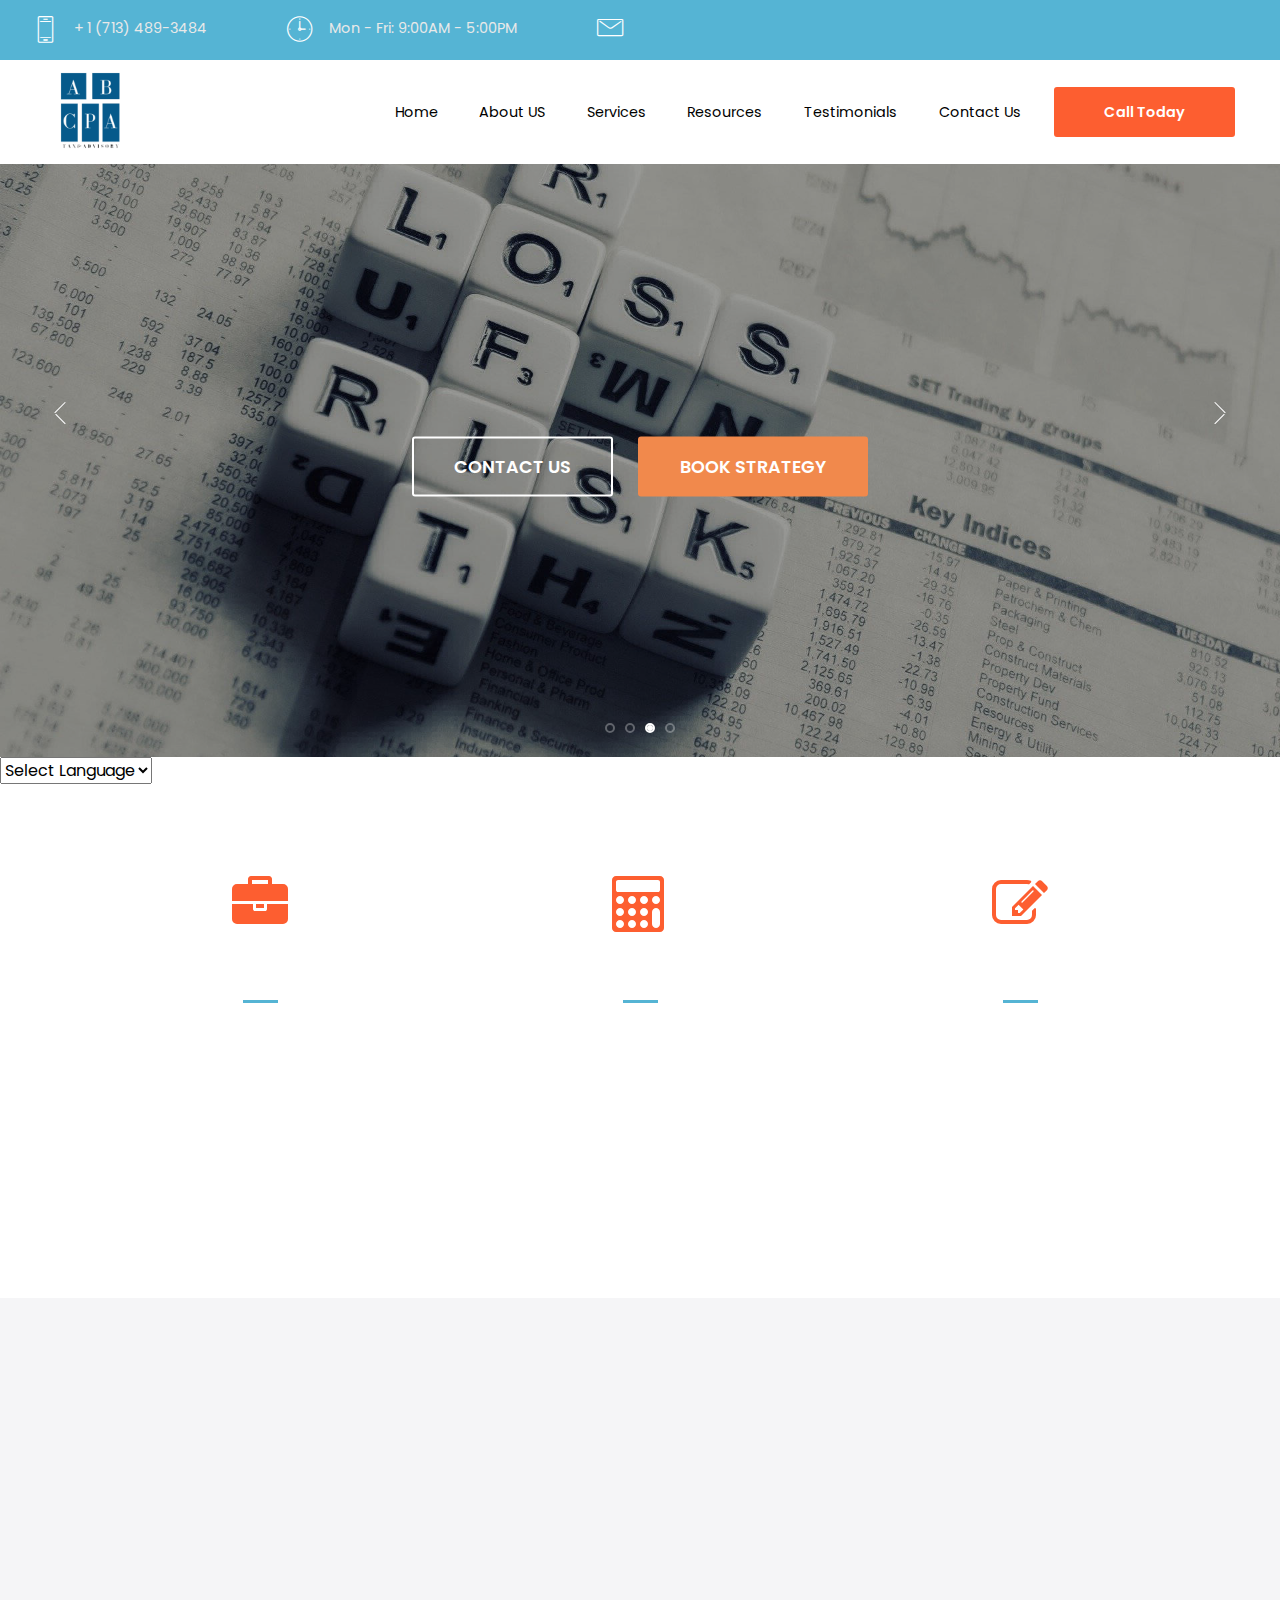
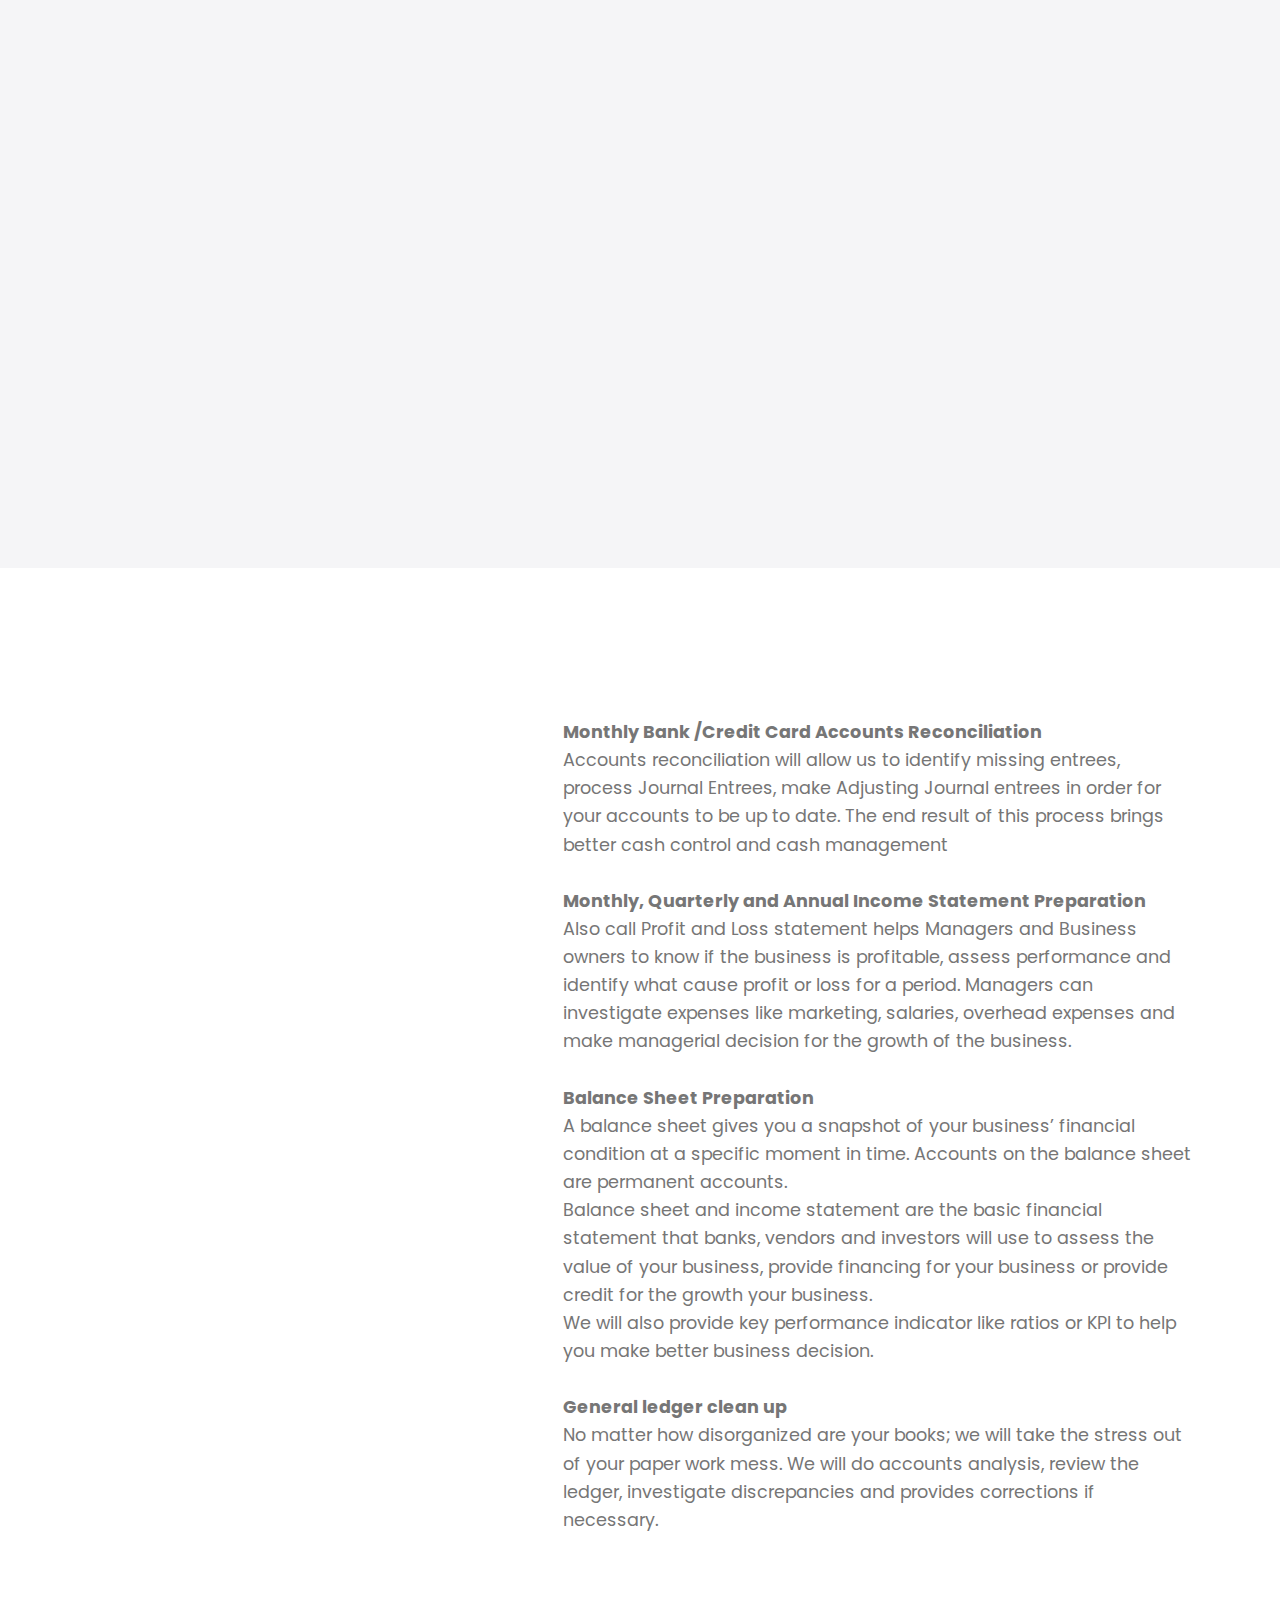
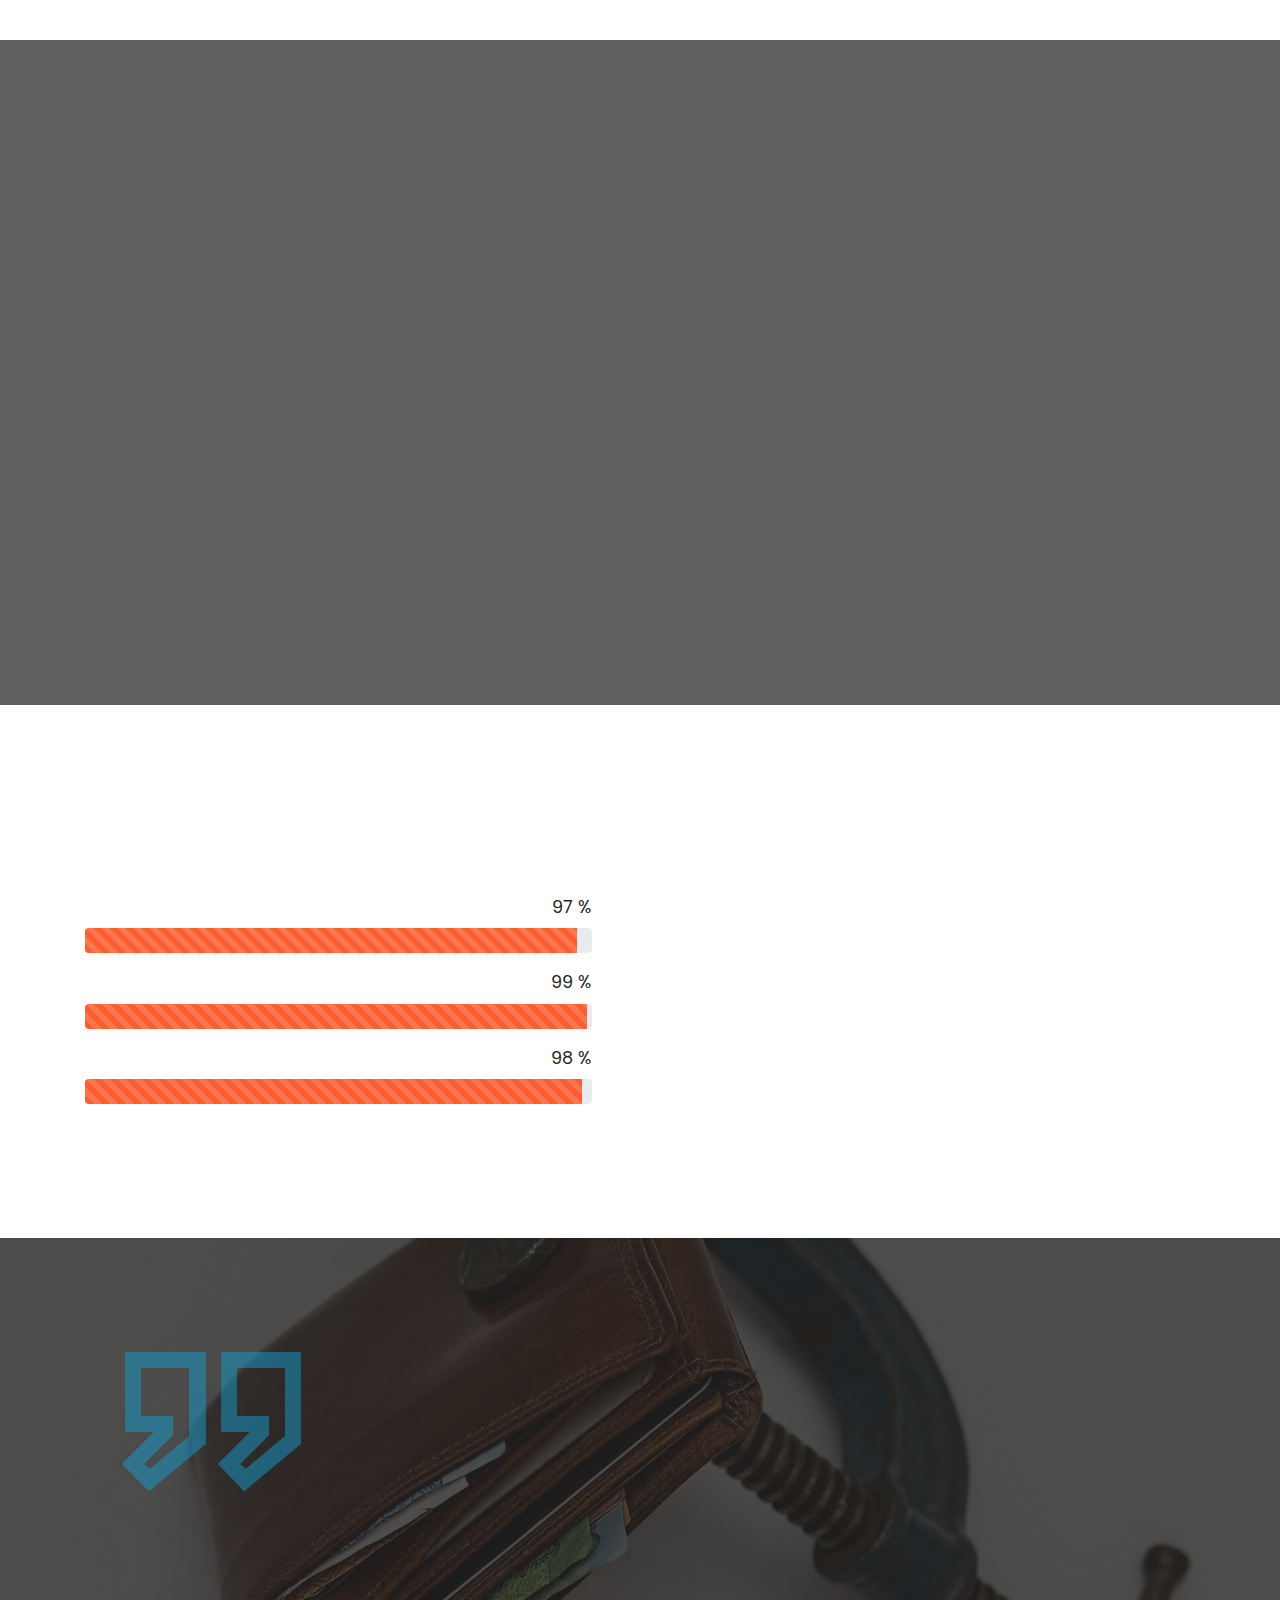
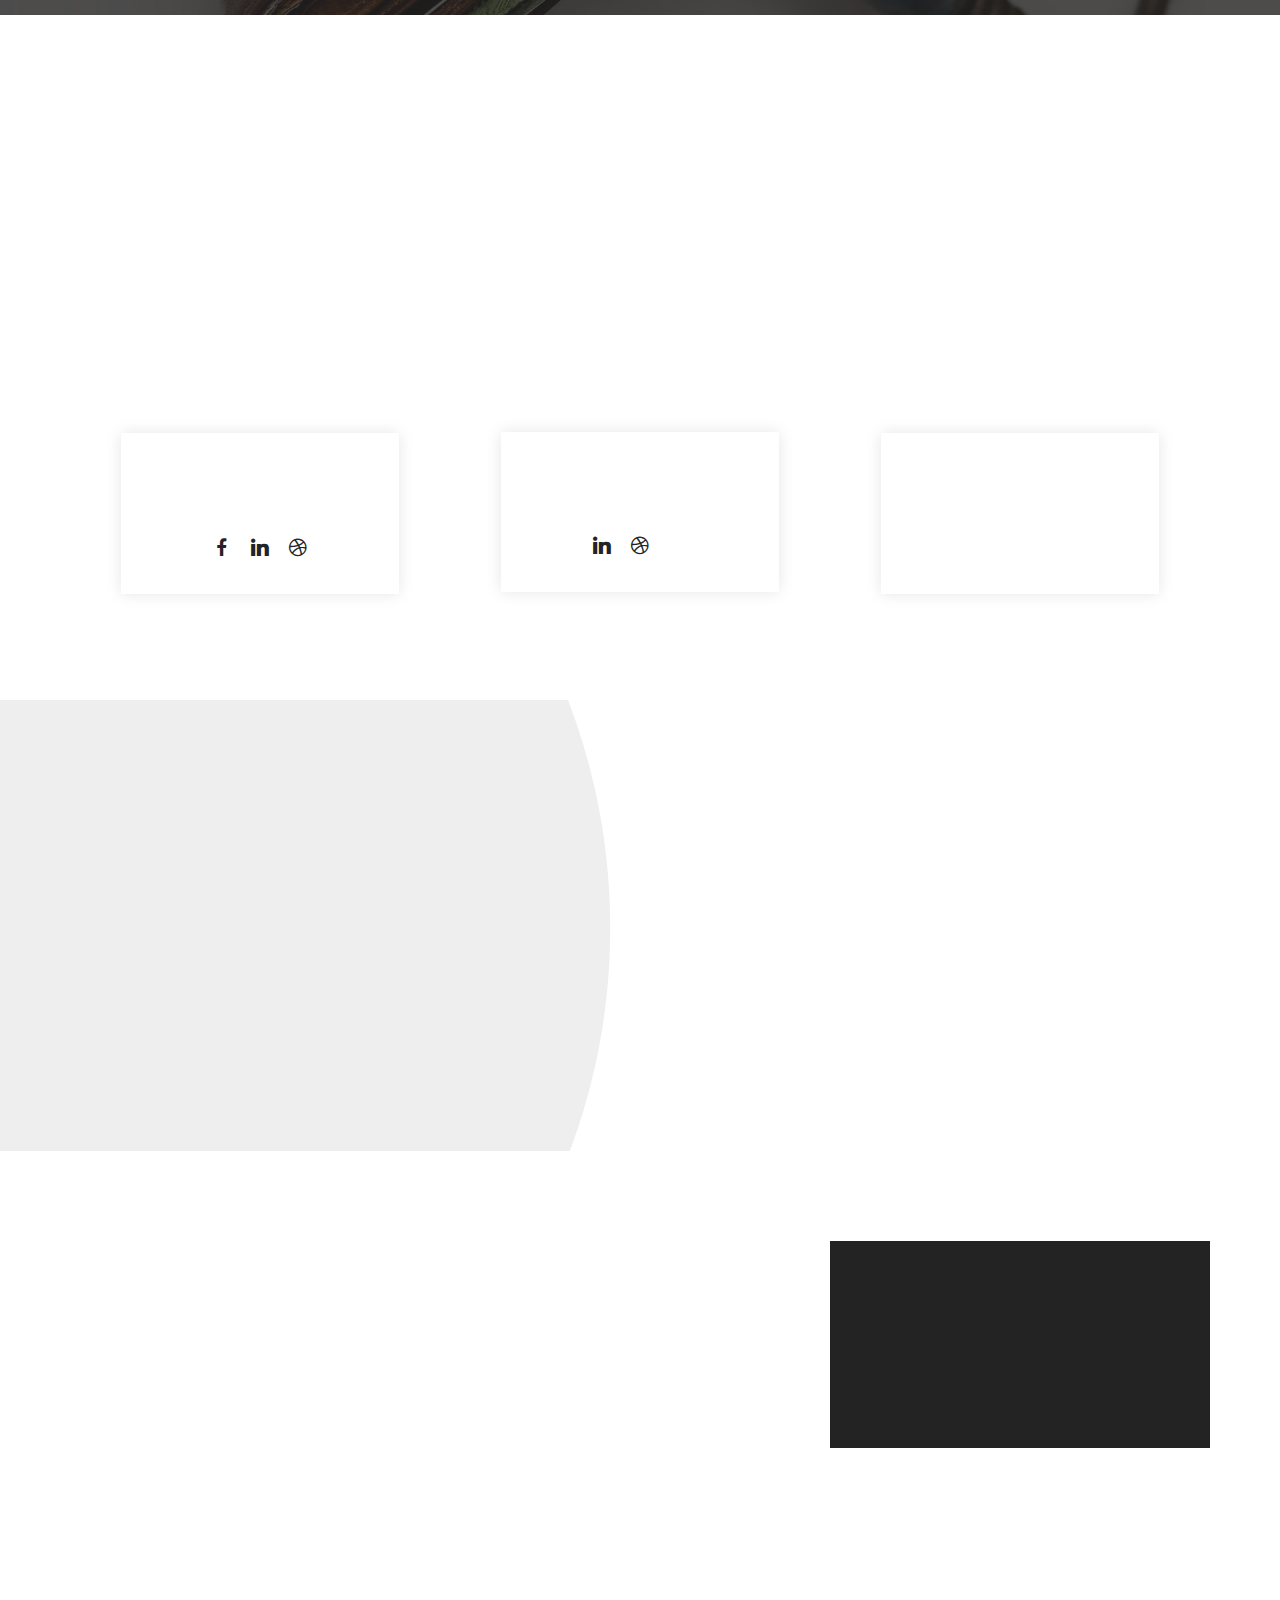
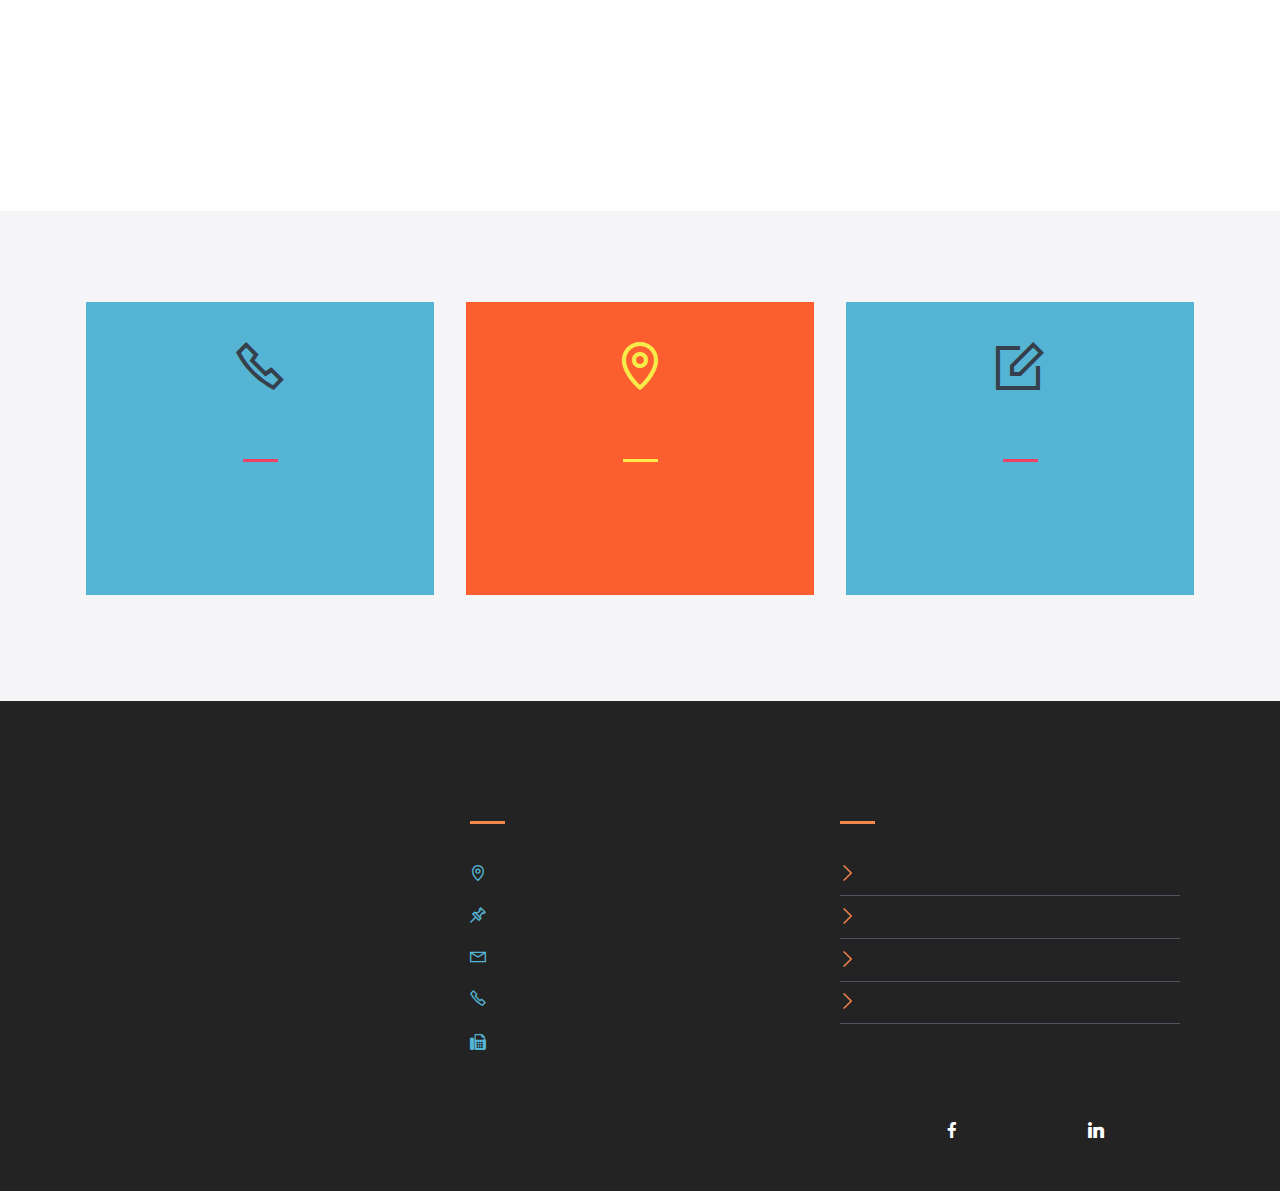
==== index.html @ 66d651f8 "create github pages" ====
<!DOCTYPE html>
<html  >
<head>
  <!-- Site made with Mobirise Website Builder v5.1.4, https://mobirise.com -->
  <meta charset="UTF-8">
  <meta http-equiv="X-UA-Compatible" content="IE=edge">
  <meta name="generator" content="Mobirise v5.1.4, mobirise.com">
  <meta name="viewport" content="width=device-width, initial-scale=1, minimum-scale=1">
  <link rel="shortcut icon" href="assets/images/logo-cpa-11-128x70.png" type="image/x-icon">
  <meta name="description" content="">
  
  
  <title>ABCPA | CPA FIRM</title>
  <link rel="stylesheet" href="assets/web/assets/mobirise-icons2/mobirise2.css">
  <link rel="stylesheet" href="assets/web/assets/mobirise-icons/mobirise-icons.css">
  <link rel="stylesheet" href="assets/font-awesome/css/font-awesome.css">
  <link rel="stylesheet" href="assets/tether/tether.min.css">
  <link rel="stylesheet" href="assets/bootstrap/css/bootstrap.min.css">
  <link rel="stylesheet" href="assets/bootstrap/css/bootstrap-grid.min.css">
  <link rel="stylesheet" href="assets/bootstrap/css/bootstrap-reboot.min.css">
  <link rel="stylesheet" href="assets/dropdown/css/style.css">
  <link rel="stylesheet" href="assets/animatecss/animate.min.css">
  <link rel="stylesheet" href="assets/socicon/css/styles.css">
  <link rel="stylesheet" href="assets/theme/css/style.css">
  <link rel="preload" as="style" href="assets/mobirise/css/mbr-additional.css"><link rel="stylesheet" href="assets/mobirise/css/mbr-additional.css" type="text/css">
  
  
  
  

</head>
<body>
  
  <section class="extMenu5 menu cid-rNikb4DJma" once="menu" id="extMenu2-0">

    

    <nav class="navbar navbar-dropdown align-items-center navbar-fixed-top navbar-toggleable-sm">
        <div class="menu-content-top">



            <div class="menu-content-right">
                <div class="info-widget">
                    <span class="widget-icon mbr-iconfont mbri-mobile2" style="color: rgb(255, 255, 255); fill: rgb(255, 255, 255);"></span>
                    <div class="widget-content display-4">
                        <p class="widget-title mbr-fonts-style display-4">+ 1 (713) 489-3484 </p>
                    </div>
                </div>
                <div class="info-widget">
                    <span class="widget-icon mbr-iconfont mbri-clock" style="color: rgb(255, 255, 255); fill: rgb(255, 255, 255);"></span>
                    <div class="widget-content display-4">
                        <p class="widget-title mbr-fonts-style display-4">Mon - Fri: 9:00AM - 5:00PM</p>
                    </div>
                </div>
                <div class="info-widget">
                    <a href="contactus.html"><span class="widget-icon mbr-iconfont mbri-letter" style="color: rgb(255, 255, 255); fill: rgb(255, 255, 255);"></span></a>
                    <div class="widget-content mbr-fonts-style">
                        <p class="widget-title display-4"></p>
                    </div>
                </div>

                











            </div>
        </div>
        <div class="menu-bottom">


            <div class="menu-logo">
                <div class="navbar-brand">
                    <span class="navbar-logo">
                        <a href="index.html">
                            <img src="assets/images/awe-103x128.png" alt="Mobirise" title="" style="height: 5.5rem;">
                        </a>
                    </span>
                    
                </div>
            </div>



            <div class="collapse navbar-collapse" id="navbarSupportedContent">
                <ul class="navbar-nav nav-dropdown js-float-line" data-app-modern-menu="true"><li class="nav-item">
                        <a class="nav-link link mbr-black text-black display-4" href="index.html">
                            Home</a>
                    </li><li class="nav-item"><a class="nav-link link mbr-black text-black display-4" href="aboutus.html">About US</a></li>
                    <li class="nav-item">
                        <a class="nav-link link mbr-black text-black display-4" href="index.html#extTabs5-f" aria-expanded="false">Services</a>
                        
                    </li>

                    <li class="nav-item">
                        <a class="nav-link link mbr-black text-black display-4" href="index.html#extProgressBars9-1b" aria-expanded="false">Resources</a>
                        
                    </li>

                    <li class="nav-item">
                        <a class="nav-link link mbr-black text-black display-4" href="index.html#extTestimonials15-7">
                            Testimonials</a>
                    </li>
                    <li class="nav-item">
                        <a class="nav-link link mbr-black text-black display-4" href="contactus.html">
                            Contact Us</a>
                    </li></ul>

                <div class="navbar-buttons mbr-section-btn"><a class="btn btn-md btn-primary display-4" href="tel:+ 1  (713) 489-3484"> Call Today</a></div>

            </div>
            <button class="navbar-toggler " type="button" data-toggle="collapse" data-target="#navbarSupportedContent" aria-controls="navbarSupportedContent" aria-expanded="false" aria-label="Toggle navigation">
                <div class="hamburger">
                    <span></span>
                    <span></span>
                    <span></span>
                    <span></span>
                </div>
            </button>







        </div>
    </nav>
</section>

<section class="header7 carousel slide cid-sc1gUfGyzl" data-interval="false" id="header7-45">

    

    <div><div class="mbr-slider slide carousel" data-keyboard="false" data-ride="carousel" data-interval="6000" data-pause="true"><ol class="carousel-indicators"><li data-app-prevent-settings="" data-target="#header7-45" data-slide-to="0"></li><li data-app-prevent-settings="" data-target="#header7-45" data-slide-to="1"></li><li data-app-prevent-settings="" data-target="#header7-45" class=" active" data-slide-to="2"></li><li data-app-prevent-settings="" data-target="#header7-45" data-slide-to="3"></li></ol><div class="carousel-inner" role="listbox"><div class="carousel-item slider-fullscreen-image" data-bg-video-slide="false" style="background-image: url(assets/images/mbr-9-1920x1280.jpg);"><div class="container container-slide"><div class="image_wrapper"><div class="mbr-overlay"></div><img src="assets/images/mbr-9-1920x1280.jpg" alt="" title=""><div class="carousel-caption justify-content-center"><div class="col-10 align-center"><h2 class="mbr-fonts-style display-1"><br><br>TRUSTED &amp; RELIABLE</h2><p class="lead mbr-text mbr-fonts-style display-5">WELCOME TO AB CPA Tax &amp; Advisory<br><br>Please feel free to contact us to Speak with a CPA Today!<br></p><div class="mbr-section-btn" buttons="0"><a class="btn display-4 btn-white-outline" href="contactus.html">CONTACT US</a> <a class="btn display-4 btn-success" href="https://pcopartners.as.me/Free-Consultation">BOOK STRATEGY</a> </div></div></div></div></div></div><div class="carousel-item slider-fullscreen-image" data-bg-video-slide="false" style="background-image: url(assets/images/mbr-17-1920x1280.jpeg);"><div class="container container-slide"><div class="image_wrapper"><div class="mbr-overlay" style="opacity: 0.4;"></div><img src="assets/images/mbr-17-1920x1280.jpeg" alt="" title=""><div class="carousel-caption justify-content-center"><div class="col-10 align-center"><p class="lead mbr-text mbr-fonts-style display-5">For small business owners, The CPA is more than an accountant.<br>he is their most trusted financial advisor.</p><div class="mbr-section-btn" buttons="0"><a class="btn display-7 btn-white-outline" href="contactus.html">CONTACT US</a> <a class="btn display-7 btn-success" href="https://pcopartners.as.me/Free-Consultation">BOOK STRATEGY</a> </div></div></div></div></div></div><div class="carousel-item slider-fullscreen-image active" data-bg-video-slide="false" style="background-image: url(assets/images/mbr-2-1920x1280.jpg);"><div class="container container-slide"><div class="image_wrapper"><div class="mbr-overlay" style="opacity: 0.4;"></div><img src="assets/images/mbr-2-1920x1280.jpg" alt="" title=""><div class="carousel-caption justify-content-center"><div class="col-10 align-center"><div class="mbr-section-btn" buttons="0"><a class="btn display-7 btn-white-outline" href="contactus.html">CONTACT US</a> <a class="btn display-7 btn-success" href="https://pcopartners.as.me/Free-Consultation">BOOK STRATEGY</a></div></div></div></div></div></div><div class="carousel-item slider-fullscreen-image" data-bg-video-slide="false" style="background-image: url(assets/images/mbr-1920x1285.jpeg);"><div class="container container-slide"><div class="image_wrapper"><div class="mbr-overlay"></div><img src="assets/images/mbr-1920x1285.jpeg" alt="" title=""><div class="carousel-caption justify-content-center"><div class="col-10 align-center"><p class="lead mbr-text mbr-fonts-style display-1"><strong>GET YOUR FREE CONSULTATION</strong></p><div class="mbr-section-btn" buttons="0"> <a class="btn display-7 btn-white-outline" href="contactus.html">CONTACT US</a> <a class="btn display-7 btn-success" href="https://pcopartners.as.me/Free-Consultation">BOOK STRATEGY</a></div></div></div></div></div></div></div><a data-app-prevent-settings="" class="carousel-control carousel-control-prev" role="button" data-slide="prev" href="#header7-45"><span aria-hidden="true" class="mbri-left mbr-iconfont"></span><span class="sr-only">Previous</span></a><a data-app-prevent-settings="" class="carousel-control carousel-control-next" role="button" data-slide="next" href="#header7-45"><span aria-hidden="true" class="mbri-right mbr-iconfont"></span><span class="sr-only">Next</span></a></div></div>

</section>

<div id="custom-html-3s"><!-- GTranslate: https://gtranslate.io/ -->


<style type="text/css">
<!--
a.gflag {vertical-align:middle;font-size:16px;padding:1px 0;background-repeat:no-repeat;background-image:url(assets/images/16.png);}
a.gflag img {border:0;}
a.gflag:hover {background-image:url(assets/images/16a.png);}
#goog-gt-tt {display:none !important;}
.goog-te-banner-frame {display:none !important;}
.goog-te-menu-value:hover {text-decoration:none !important;}
body {top:0 !important;}
#google_translate_element2 {display:none!important;}
-->
</style>

 <select onchange="doGTranslate(this);"><option value="">Select Language</option><option value="en|ar">Arabic</option><option value="en|en">English</option><option value="en|fr">French</option><option value="en|es">Spanish</option></select><div id="google_translate_element2"></div>
<script type="text/javascript">
function googleTranslateElementInit2() {new google.translate.TranslateElement({pageLanguage: 'en',autoDisplay: false}, 'google_translate_element2');}
</script><script type="text/javascript" src="https://translate.google.com/translate_a/element.js?cb=googleTranslateElementInit2"></script>


<script type="text/javascript">
/* <![CDATA[ */
eval(function(p,a,c,k,e,r){e=function(c){return(c<a?'':e(parseInt(c/a)))+((c=c%a)>35?String.fromCharCode(c+29):c.toString(36))};if(!''.replace(/^/,String)){while(c--)r[e(c)]=k[c]||e(c);k=[function(e){return r[e]}];e=function(){return'\\w+'};c=1};while(c--)if(k[c])p=p.replace(new RegExp('\\b'+e(c)+'\\b','g'),k[c]);return p}('6 7(a,b){n{4(2.9){3 c=2.9("o");c.p(b,f,f);a.q(c)}g{3 c=2.r();a.s(\'t\'+b,c)}}u(e){}}6 h(a){4(a.8)a=a.8;4(a==\'\')v;3 b=a.w(\'|\')[1];3 c;3 d=2.x(\'y\');z(3 i=0;i<d.5;i++)4(d[i].A==\'B-C-D\')c=d[i];4(2.j(\'k\')==E||2.j(\'k\').l.5==0||c.5==0||c.l.5==0){F(6(){h(a)},G)}g{c.8=b;7(c,\'m\');7(c,\'m\')}}',43,43,'||document|var|if|length|function|GTranslateFireEvent|value|createEvent||||||true|else|doGTranslate||getElementById|google_translate_element2|innerHTML|change|try|HTMLEvents|initEvent|dispatchEvent|createEventObject|fireEvent|on|catch|return|split|getElementsByTagName|select|for|className|goog|te|combo|null|setTimeout|500'.split('|'),0,{}))
/* ]]> */
</script>
</div>

<section class="features04 cid-rNil2zukbH" id="features04-4">

    

    
    <div class="container">
        <div class="row justify-content-center">
            <div class="card p-3 col-12 col-md-6 col-lg-4">
                <div class="card-wrapper card1 align-left">
                    <div class="card-ico pb-4">
                        <span class="mbr-iconfont card-icon fa-briefcase fa"></span>
                    </div>
                    <div class="card-box">
                        <h4 class="card-title mbr-fonts-style display-7">Business Services</h4>
                        <div class="line-wrap">
                            <div class="line"></div>
                        </div>
                        <p class="mbr-text mbr-fonts-style display-4">
                            Our firm goal is to help and &nbsp;support Small Business owners and individuals in their accounting and finance needs so that they can focus more on growing their business.</p>
                        <div class="card-link pt-2">
                            <a href="index.html#extTabs5-f"><span class="mbr-iconfont link-ico mobi-mbri-arrow-next mobi-mbri"></span></a>
                        </div>
                    </div>
                </div>
            </div>

            <div class="card p-3 col-12 col-md-6 col-lg-4">
                <div class="card-wrapper card2 align-left">
                    <div class="card-ico pb-4 align-left">
                        <span class="mbr-iconfont card-icon fa-calculator fa"></span>
                    </div>
                    <div class="card-box">
                        <h4 class="card-title mbr-fonts-style display-7">Tax Services</h4>
                        <div class="line-wrap">
                            <div class="line"></div>
                        </div>
                        <p class="mbr-text mbr-fonts-style display-4">
                            Do you want to avoid double taxation? Which tax rate should you choose when making your tax planning and tax strategies? Ultimately think about business continuity.
                        </p>
                        <div class="card-link pt-2">
                            <a href="index.html#extTabs5-f"><span class="mbr-iconfont link-ico mobi-mbri-arrow-next mobi-mbri"></span></a>
                        </div>
                    </div>
                </div>
            </div>

            <div class="card p-3 col-12 col-md-6 col-lg-4">
                <div class="card-wrapper card3 align-left">
                    <div class="card-ico pb-4 align-left">
                        <span class="mbr-iconfont card-icon fa-edit fa"></span>
                    </div>
                    <div class="card-box">
                        <h4 class="card-title mbr-fonts-style display-7">Consulting Services</h4>
                        <div class="line-wrap">
                            <div class="line"></div>
                        </div>
                        <p class="mbr-text mbr-fonts-style display-4">
                            Your CPA’s financial expertise can help you determine how much debt your company can handle; the pros and cons of a loan vs. a line of credit; and how to seek financing from investors.
                        </p>
                        <div class="card-link pt-2">
                            <a href="index.html#extTabs5-f"><span class="mbr-iconfont link-ico mobi-mbri-arrow-next mobi-mbri"></span></a>
                        </div>
                    </div>
                </div>
            </div>

            

            

            

        </div>
    </div>
</section>

<section class="extСontent cid-rOeUHIJaNY" id="extContent7-1w">
    
    
    <div class="container-fluid">
        <div class="row">
            <div class="col-lg-6 img-col order-2">
                <img src="assets/images/01-1.jpg" alt="Mobirise" title="">
                <div class="mbr-section-btn pt-3"><a class="btn btn-lg btn-primary display-4" href="aboutus.html"><span class="mobi-mbri mobi-mbri-right mbr-iconfont mbr-iconfont-btn"></span>LEARN MORE</a></div>
            </div>
            <div class="col-lg-6 text-col align-left">
                <h3 class="mbr-section-subtitle mbr-regular pb-2 mbr-fonts-style display-7">Who we are</h3>
                <h1 class="mbr-section-title mbr-semibold pb-4 mbr-fonts-style display-2"><strong>Welcome To AB CPA Tax &amp; Advisory&nbsp;</strong></h1>
                <p class="mbr-text mbr-black mbr-regular mbr-light mbr-fonts-style display-7">AB CPA Tax &amp; Advisory is a full accounting firm that offers a wide variety of services to business and as well as to individuals clients.
<br>AB CPA Tax &amp; Advisory &nbsp;has more than a decade of experience filing tax returns for individuals, small business and mid size corporations. 
<br>Beyond number crunching, we help small businesses and Individuals reduce their tax liability by 2 folds and stay compliant to protect their assets from IRS Investigation.
<br>
<br>We offer Tax Planning and Tax Preparation (simple and complex), IRS Audit Representation, Small business Accounting (Bookkeeping, Payroll, and Consulting) Sales Tax, Franchise Tax, Business Formation, Accountable plan, Profit sharing plans and Retirement plans.&nbsp; We have the&nbsp;solution to your tax needs.&nbsp;<br></p>
            </div>
        </div>
    </div>
</section>

<section class="extTabs cid-rNknvXC6Ix" id="extTabs5-f">

    

    
    <div class="container">
        <h2 class="align-left mbr-bold pb-3 mbr-fonts-style display-2">Our Services</h2>
        <div class="row">
            <div class="col-12 col-md-12">
                <ul class="nav nav-tabs" role="tablist">
                    <li class="nav-item first"><a class="nav-link mbr-fonts-style show active display-7" role="tab" data-toggle="tab" href="#extTabs5-f_tab0" aria-selected="true">
                            Small Business Accounting Services</a></li>
                    <li class="nav-item"><a class="nav-link mbr-fonts-style show active display-7" role="tab" data-toggle="tab" href="#extTabs5-f_tab1" aria-selected="true">
                            Bookkeeping Services</a></li>
                    <li class="nav-item"><a class="nav-link mbr-fonts-style show active display-7" role="tab" data-toggle="tab" href="#extTabs5-f_tab2" aria-selected="true">
                            Tax Services</a></li>
                    <li class="nav-item"><a class="nav-link mbr-fonts-style show active display-7" role="tab" data-toggle="tab" href="#extTabs5-f_tab3" aria-selected="true">
                            Payroll Services</a></li>
                    <li class="nav-item"><a class="nav-link mbr-fonts-style show active display-7" role="tab" data-toggle="tab" href="#extTabs5-f_tab4" aria-selected="true">
                            Business Consulting</a></li>
                    <li class="nav-item"><a class="nav-link mbr-fonts-style show active display-7" role="tab" data-toggle="tab" href="#extTabs5-f_tab5" aria-selected="true">
                            QuickBooks Services</a></li>
                </ul>
                <div class="tab-content">
                    <div id="tab1" class="tab-pane in active" role="tabpanel">
                        <div class="row">
                            <div class="col-md-12">
                                <p class="mbr-text pt-3 mbr-fonts-style display-7"><strong>Monthly Bank /Credit Card Accounts Reconciliation</strong>
<br>Accounts reconciliation will allow us to identify missing entrees, process Journal Entrees, make Adjusting Journal entrees in order for your accounts to be up to date. The end result of this process brings better cash control and cash management
<br><br><strong>Monthly, Quarterly and Annual Income Statement Preparation</strong>
<br>Also call Profit and Loss statement helps Managers and Business owners to know if the business is profitable, assess performance and identify what cause profit or loss for a period. Managers can investigate expenses like marketing, salaries, overhead expenses and make managerial decision for the growth of the business.
<br><br><strong>Balance Sheet Preparation</strong>
<br>A balance sheet gives you a snapshot of your business’ financial condition at a specific moment in time. Accounts on the balance sheet are permanent accounts.
<br>Balance sheet and income statement are the basic financial statement  that banks, vendors and investors will use to assess the value of your business, provide financing for your business or provide credit for the growth your business.
<br>We will also provide key performance indicator like ratios or KPI to help you make better business decision.
<br><br><strong>General ledger clean up</strong>
<br>No matter how disorganized are your books; we will take the stress out of your paper work mess. We will do accounts analysis, review the ledger, investigate discrepancies and provides corrections if necessary.</p>
                            </div>
                        </div>
                    </div>
                    <div id="tab2" class="tab-pane" role="tabpanel">
                        <div class="row">
                            <div class="col-md-12">
                                <p class="mbr-text pt-3 mbr-fonts-style display-7">Our firm offers a full Accounting cycle including Accounting, Bookkeeping, Tax services, Tax Help, Tax Preparation, Tax Services, Tax Planning and Payroll services to Small Business and individuals in the greater Houston Texas area, In New York and Abroad.
<br>Our Bookkeeping services includes depending of your subscription level coding your daily transactions and or reclassifying them to the appropriate general ledger account transactions’  recorded by your staff employee. Make sure all transactions are accurately reported in the accounting system, maintain your general ledger and ultimately prepare reliable and complete financial statements.
<br><strong><br></strong><strong>BOOKKEEPING SERVICES PACKAGES
</strong><br><strong>Standard value</strong>
<br>- Input all transactions for up to 2 bank accounts and 1 credit card account.
<br>- Reconciles Up to 2 bank accounts and 1 credit card accounts.
<br>- Make any adjusting Entries needed.
<br>- Provide Balance sheet, Profit &amp; Loss and any other reports needed on a monthly Basis.
<br>- Yearned Analysis
<br><br><strong>Plus Value (most popular)</strong>
<br>- Input all transactions for up to 3 bank accounts and 2 credit cards accounts.
<br>- Reconciles Up to 3 bank accounts and 2 credits cards accounts.
<br>- Make any adjusting Entries needed.
<br>- Provide Balance sheet, Profit &amp; Loss and any other reports needed on a monthly Basis.
<br>- Add $50 for each additional bank or credit card account.
<br>- Payroll Processing for up to 5 employees
<br>- Yearned Analysis
<br><strong><br></strong><strong>Premium Value</strong>
<br>- Value plus package
<br>- Unlimited # bank/credit cards
<br>- Payroll for up to 10 employees
<br>- Weekly report
<br>- Quarterly analysis
<br>- Unlimited consultation
<br>- Cash Flow Projection
<br><strong>* Pricing may vary depending on the complexity of the work and/or large volume of transactions</strong><br></p>
                            </div>
                        </div>
                    </div>
                    <div id="tab3" class="tab-pane" role="tabpanel">
                        <div class="row">
                            <div class="col-md-12">
                                <p class="mbr-text pt-3 mbr-fonts-style display-7">From payroll to sales tax to deductions, AB CPA Tax &amp; Advisory can educate you about year-round planning, tax-season preparation and filing, liability and record-keeping. We can also assist you in deciding whether you want to plan your business according to a calendar or fiscal year, and find out what to do if you are audited.
<br><strong> Tax Advice, Preparation, and Planning includes </strong>:
<br>
<br>- Tax Consulting &amp; Planning
<br>- Federal &amp; State Tax Returns
<br>- Payroll Tax Service
<br>- Tax Audit Representation before IRS including representing a client at conferences, hearings, and meetings.
<br>- Business Tax Return ( 1065, 1120 &amp; 1120S )
<br>- Individual Tax Return ( 1040 )
<br>- Do you want to avoid double taxation? Which tax rate should you choose when making your tax planning and tax strategies? Ultimately thank about business continuity.
<br>- Tax Strategies
<br>- Year Round Consulting&nbsp;<br>
                                </p>
                            </div>
                        </div>
                    </div>
                    <div id="tab4" class="tab-pane" role="tabpanel">
                        <div class="row">
                            <div class="col-md-12">
                                <p class="mbr-text pt-3 mbr-fonts-style display-7">Do you know you can easily Take Payroll and Payroll Tax Filing off your to Do list?  Free yourself from payroll stress and focus on what you love the most: growing your business. The best part is that is affordable. Our professional staff will:
<br>
<br>- Set up Employee time sheet for you
<br>- Run payroll and file taxes on your behalf
<br>- Free direct deposit
<br>- Taxes paid and filed for you on the due date
<br>- Penalty-free guarantee
<br>- W-2s handled for you<br></p>
                            </div>
                        </div>
                    </div>
                    <div id="tab5" class="tab-pane" role="tabpanel">
                        <div class="row">
                            <div class="col-md-12">
                                <p class="mbr-text pt-3 mbr-fonts-style display-7"><strong>Draft a business plan · manage debt · secure investors</strong>
<br>Bank loans, debt, interest and assets are essential elements of your business’s financial structure. A CPA can help you develop a powerful business plan, and then bring that plan to life with the proper options. Your CPA’s financial expertise can help you determine how much debt your company can handle; the pros and cons of a loan vs. a line of credit; and how to seek financing from investors. AB CPA Tax &amp; Advisory offers a full Accounting cycle including Accounting, Bookkeeping, Tax services, Tax Help, Tax Preparation, Tax Services, Tax Planning and Payroll services to Small Business and individuals in the greater Houston Texas area, In New York and Abroad.
<br>
<br>The organizational structure of your business is an important consideration. It will have an impact on operating efficiency, personal liability, taxes and the way you report business income, and a CPA can help you choose the optimal structure for your business. Your CPA also can provide sound advice about insurance, commercial property, establishing a board of directors, disaster planning (to protect your data and assets) and succession plan development. In addition, a CPA can advise you on your plan, from job descriptions to strategic hiring to financial — and perhaps familial — considerations. CPAs with the Internal control assessment
<br>
<br><strong>Review Engagements</strong>
<br>Obtain limited assurance as a basis for reporting whether the accountant is aware of any material modifications that should be made to the financial statements for them to be in accordance with the applicable financial reporting framework ( GAAP or IFRS), primarily through the performance of inquiry and analytical procedures.
<br>
<br><strong>Compilation Engagements</strong>
<br>Apply accounting and financial reporting expertise to assist management in the presentation of financial statements and report in accordance with this standard without undertaking to obtain or provide any assurance that there are no material modifications that should be made to the financial statements in order for them to be in accordance with the applicable financial reporting framework. Financials institutions and lenders usually required compilation from an independent CPA.
<br>
<br><strong>Preparation Engagements</strong>
<br>Prepare financial statements pursuant to a specified financial reporting framework. Also know as Preparation engagement; No report will be issued for this engagement. Our role is to assist client to prepare their financial statement. This service is recommended when we perform your bookkeeping and accounting services. This is Primarily for your own use.
<br>
<br>Our Business consulting services also includes Business Plan preparation, Cash flow statement preparation, budgeting, Training, Personal Financial statement, new business formation, internal control assessment, IRS audit Representation.
<br>
<br><strong>New Business Assistance</strong>
<br>- Business Structure choice advice
<br>- Business registration in any state
<br>- Enterprise Identification Number application
<br>- Sales Tax certificate application
<br>- Legal publication
<br>- Assistance with opening a business bank Account
<br>- Assistance with getting all insurances for the business
<br>- Business Plan Draft&nbsp;<br>
                                </p>
                            </div>
                        </div>
                    </div>
                    <div id="tab6" class="tab-pane" role="tabpanel">
                        <div class="row">
                            <div class="col-md-12">
                                <p class="mbr-text pt-3 mbr-fonts-style display-7">Most of the small and midsize businesses in the United States of America use QuickBooks for their bookkeeping needs. AB CPA Tax &amp; Advisory is QuickBooks online pro adviser and provides the following: Set up, Bookkeeping, training and unlimited assistance for you and your staff. The training can be done in our office, in your office or remotely. The choice is yours. Initial set up or transferring from another Accountant/System is easy. Just give us a call.
<br><br>QuickBooks give you visibility of your financial situation, it helps prepare your Profit and loss of the year for you to see if the business is profitable or where decision have to be made in order to achieve targeted objectives. The balance sheet report also will help you assess the business Assets, the liability of the business and see some investment are needed or borrowing from banks or investors is the way to go and grow your business. So many customizable reports are available in QuickBooks.
<br>QuickBooks comes with different packages; we will choose the best option for your business structures.
<br><strong>Please call us now for a free consultation.</strong></p>
                            </div>
                        </div>
                    </div>
                </div>
            </div>
        </div>
    </div>
</section>

<section class="extTestimonials cid-rNilHMXhhz mbr-parallax-background" id="extTestimonials15-7">

    

    <div class="mbr-overlay" style="opacity: 0.7; background-color: rgb(35, 35, 35);">
    </div>
    
    <div class="container justify-content-center">
        

        
  
        <h2 class="mbr-section-title main-title mbr-fonts-style mbr-white align-center pb-5 display-2"><strong>
            What Our Fantastic Clients Say
        </strong></h2>
        
        <div class="row justify-content-center">
             <div class="col-xs-12 col-lg-4">
                <div class="mbr-testimonial card mbr-testimonial-lg">
                    <div class="card-block mbr-fonts-style display-4">
                        <p class="mbr-text mbr-lighter m-0"><strong>
                            Saves money</strong> – As a small business owner, I never thought we could afford the services of a CPA Firm. But their Accounting and Bookkeeping services solutions were reasonably priced and well worth the investment. We have peace of mind, our books are up to date and we actually save money with less stress and more time to grow our business. Thank you
                        </p>
                    </div>
                    <div class="mbr-author card-footer">
                        
                        <div class="name-wrap mbr-white">
                            <div class="mbr-author-name mbr-fonts-style display-5">
                                <p><strong>John Santos</strong></p>
                            </div>
                            <small class="mbr-author-desc mbr-fonts-style display-7">
                                <p>CEO Pest Arrest
<br>Spring, Texas</p>
                            </small>
                        </div>
                    </div>
                </div>
            </div>

            <div class="col-xs-12 col-lg-4">
                <div class="mbr-testimonial card mbr-testimonial-lg">
                    <div class="card-block mbr-fonts-style display-4">
                        <p class="mbr-text mbr-lighter m-0"><strong>Trusted advisory</strong> – The professionals staff at AB CPA Tax &amp; Advisory are knowledgeable and experienced in Accounting and Tax industry. We trust them entirely for the quality and reliability of their work.  We always trust them; we have never got any problem with the IRS. With ABCPA by our side, we have the confidence to continue growing our business.
<br></p>
                    </div>
                    <div class="mbr-author card-footer">
                        
                        <div class="name-wrap mbr-white">
                            <div class="mbr-author-name mbr-fonts-style display-5">
                                <p><strong>Jason Valdes</strong></p>
                            </div>
                            <small class="mbr-author-desc mbr-fonts-style display-7">
                                <p>Owner Pumpd Nutrion
<br>Woodland, Texas</p>
                            </small>
                        </div>
                    </div>
                </div>
            </div>

            <div class="col-xs-12 col-lg-4">
                <div class="mbr-testimonial card mbr-testimonial-lg last-card">
                    <div class="card-block mbr-fonts-style display-4">
                        <p class="mbr-text mbr-lighter m-0"><strong>
                            Always there</strong> –The team at AB CPA Tax &amp; Advisory manages our Accounting 24/7/365. They provide nonstop support so we can focus on more important business matters and grow the business. If you want a CPA Firm that will always be there for you, we highly recommend the experts at ABCPA. They Will well take care of everything so your business can grow efficiently</p>
                    </div>
                    <div class="mbr-author card-footer">
                        
                        <div class="name-wrap mbr-white">
                            <div class="mbr-author-name mbr-fonts-style display-5">
                                <p><strong>Jerome Reed</strong></p>
                            </div>
                            <small class="mbr-author-desc mbr-fonts-style display-7">
                                <p>Client - Houston Texas</p>
                            </small>
                        </div>
                    </div>
                </div>
            </div>
 
        </div>
    </div>
</section>

<section class="extProgressBars cid-rNkQY0DzeJ" id="extProgressBars9-1b">
    
     

    

    <div class="container">
        <h2 class="mbr-section-title pb-3 align-center mbr-fonts-style display-2">WHY CHOOSE US?</h2>

        <div class="row pt-5 ">
            <div class="col-md-6 text-elements">
                <h4 class="section-content-title pb-3 align-left mbr-fonts-style display-5">
                    We do it BEST</h4>
                <p class="section-content-text align-left mbr-fonts-style display-7">
                    We are a well established Houston and Cypress CPA firm offering to small businesses as well as to individuals a full accounting cycle, bookkeeping , tax services , businesses advisory .We also assist our clients achieve their financial goals by providing tax saving strategies, better financial planning and smarter decision making advices.
                </p>
            </div>
        
            <div class="progress_elements col-md-6">
                <div class="progress1 pb-3">
                    <div class="title-wrap">
                        <div class="progressbar-title mbr-fonts-style display-7">
                            <p>Service</p>
                        </div>
                        <div class="progress_value mbr-fonts-style display-7">
                            <div class="progressbar-number">
                            </div>
                            <span>%</span>
                        </div>
                    </div>
                     <div class="progress">
                          <div class="progress-bar progress-bar-1 progress-bar-striped progress-bar-animated" role="progressbar" aria-valuenow="100" aria-valuemin="0" aria-valuemax="100"></div>
                    </div>
                </div>
                    
                <div class="progress2 pb-3">
                    <div class="title-wrap">
                        <div class="progressbar-title mbr-fonts-style display-7">
                            <p>
                                Professionalism</p>
                        </div>
                        <div class="progress_value mbr-fonts-style display-7">
                            <div class="progressbar-number"></div>
                            <span>%</span>
                        </div>
                    </div>
                    <div class="progress">
                        <div class="progress-bar progress-bar-2 progress-bar-striped progress-bar-animated" role="progressbar" aria-valuenow="100" aria-valuemin="0" aria-valuemax="100"></div>
                    </div>
                </div>
                
                <div class="progress3 pb-3">
                    <div class="title-wrap">
                        <div class="progressbar-title mbr-fonts-style display-7">
                            <p>
                                Experience</p>
                        </div>
                        <div class="progress_value mbr-fonts-style display-7">
                            <div class="progressbar-number"></div>
                            <span>%</span>
                        </div>
                    </div>
                    <div class="progress">
                        <div class="progress-bar progress-bar-3 progress-bar-striped progress-bar-animated" role="progressbar" aria-valuenow="100" aria-valuemin="0" aria-valuemax="100"></div>
                    </div>
                </div>
                
                
             
                
            </div>    
        </div>
    </div>
</section>

<section class="carouse2 slide testimonials-slider cid-rNl13iMwcs" data-interval="false" id="extTestimonials6-1e">

    

    <div class="mbr-overlay" style="opacity: 0.8; background-color: rgb(35, 35, 35);">
    </div>

    <div class="container text-left">

        <div class="row">

            <div class="col-lg-3 align-center">

                <span class="mbr-iconfont big-icon mobi-mbri-quote-right mobi-mbri"></span>

            </div>

            <div class="col-lg-9">

                <div class="carousel slide" role="listbox" data-pause="true" data-keyboard="false" data-ride="carousel" data-interval="5000">
                    <div class="carousel-inner">
                        

                        
                        
                    <div class="carousel-item">
                            <div class="user col-md-12">
                                
                                <div class="user_text pb-3">
                                    <p class="mbr-fonts-style align-left mbr-regular display-7"><strong>
                                        Exceptional customer service</strong> – I can’t say enough about the staff of AB CPA Tax &amp; Advisory. The service they’ve provided our business is the absolute best. Always prompt, always professional and always proactive, the experts at AB CPA take care of Accounting and Tax so that we can focus on what we love: growing our business.</p>
                                </div>
                                <p class="user_name align-left mbr-fonts-style display-5"><strong>Christin Baldwin</strong><br></p>
                                <p class="user_status align-left mbr-fonts-style display-4">CEO - Cypress, Texas</p>
                            </div>
                        </div></div>

                    <ol class="carousel-indicators">
                        <li data-app-prevent-settings="" data-target="#slider1" class=" active" data-slide-to="0"></li>
                        
                        
                        
                        
                        
                        
                        
                        
                        
                    </ol>



                    


                </div>

            </div>







        </div>
    </div>
</section>

<section class="header02 cid-rNlnqIzCua" id="header02-1j">

    

    

    <div class="container">
        <div class="row justify-content-md-center">
            <div class="mbr-white col-md-10">
                <h1 class="mbr-section-title align-center mbr-semibold pb-3 mbr-fonts-style display-2"><strong>MEET OUR SPECIALISTS</strong></h1>
                
                
                
            </div>
        </div>
    </div>

</section>

<section class="extTeams cid-rNkAOejIJq" id="extTeams1-x">

    

    

    <div class="container">
        <div class="row justify-content-center">
            <div class="card p-3 col-12 col-md-6 col-lg-4">
                <div class="card-wrapper">
                    <div class="card-img">
                        <img src="assets/images/e3-e-696x870.jpeg" alt="Mobirise" title="">
                    </div>
                    <div class="card-box align-center">
                        <h3 class="card-title mbr-fonts-style display-5 pb-2">Abdoulaye Bakayoko</h3>
                        <h5 class="card-subtitle mbr-fonts-style display-7 pb-4">Managing Director</h5>
                        <div class="card-ico">
                            <span class="mbr-iconfont card-icon socicon-facebook socicon"></span>
                            <span class="mbr-iconfont card-icon socicon-linkedin socicon"></span>
                            <span class="mbr-iconfont card-icon socicon-dribbble socicon"></span>
                            
                            
                        </div>
                    </div>
                </div>
            </div>

            <div class="card p-3 col-12 col-md-6 col-lg-4">
                <div class="card-wrapper">
                    <div class="card-img">
                        <img src="assets/images/19-3-263x300.jpeg" alt="Mobirise" title="">
                    </div>
                    <div class="card-box align-center">
                        <h3 class="card-title mbr-fonts-style display-5 pb-2">Bakary Kouma</h3>
                        <h5 class="card-subtitle mbr-fonts-style display-7 pb-4">Senior Consultant</h5>
                        <div class="card-ico">
                            <span class="mbr-iconfont card-icon socicon-linkedin socicon"></span>
                            <span class="mbr-iconfont card-icon socicon-dribbble socicon"></span>
                            <span class="mbr-iconfont card-icon socicon-dribbble socicon" style="color: rgb(255, 255, 255); fill: rgb(255, 255, 255);"></span>
                            
                            
                        </div>
                    </div>
                </div>
            </div>

            <div class="card p-3 col-12 col-md-6 col-lg-4">
                <div class="card-wrapper">
                    <div class="card-img">
                        <img src="assets/images/hope-17-280x320.jpeg" alt="Mobirise" title="">
                    </div>
                    <div class="card-box align-center">
                        <h3 class="card-title mbr-fonts-style display-5 pb-2">Steve Smart</h3>
                        <h5 class="card-subtitle mbr-fonts-style display-7 pb-4">Client Support</h5>
                        <div class="card-ico">
                            <span class="mbr-iconfont card-icon socicon-skype socicon" style="color: rgb(255, 255, 255); fill: rgb(255, 255, 255);"></span>
                            <span class="mbr-iconfont card-icon socicon-instagram socicon" style="color: rgb(255, 255, 255); fill: rgb(255, 255, 255);"></span>
                            <span class="mbr-iconfont card-icon socicon-dribbble socicon" style="color: rgb(255, 255, 255); fill: rgb(255, 255, 255);"></span>
                            
                            
                        </div>
                    </div>
                </div>
            </div>

            
        </div>
    </div>
</section>

<section class="extHeader cid-rNkDv5FUvz mbr-parallax-background" id="extHeader28-15">

    

    
    <div class="container-full-width clearfix">
        <svg version="1.1" class="layer" xmlns="http://www.w3.org/2000/svg" xmlns:xlink="http://www.w3.org/1999/xlink" x="0px" y="0px" height="100%" viewBox="0 0 97 604" enable-background="new 0 0 97 604" xml:space="preserve">
                    <path fill-rule="evenodd" clip-rule="evenodd" fill="#43D5CB" d="M0,0c36,93.5,56,195.4,56,302c0,106.6-20,208.5-56,302 c22.8,0,97,0,97,0V0C97,0,32.5,0,0,0z"></path>
        </svg>
        <div class="column-content">
            <div class="text-content">
                <h1 class="mbr-section-subtitle mbr-light pb-3 mbr-fonts-style display-2">GET YOUR <strong>FREE CONSULTATION&nbsp;</strong></h1>
                <p class="mbr-text pb-3 mbr-fonts-style display-7">
                    Please feel free to contact us with any questions, comments or suggestions you may have – we’d love to hear from you. We pride ourselves on being proactive and responsive to our clients’ inquiries and suggestions. The best thing you can do right now is to call.
                </p>
                <div class="mbr-section-btn"><a class="btn btn-md btn-bgr btn-info display-4" href="https://pcopartners.as.me/Free-Consultation">FREE CONSULTATION</a></div>
            </div>
        </div>
    </div>
</section>

<section class="extMap cid-rNim9nRKcq" id="map01-a">

    

    
    <div class="container">
        <div class="row">
            <div class="col-sm-12 col-lg-4 col-md-6 text-block order-2">            
                <div class="content-panel">
                    <h2 class="mbr-section-title mbr-fonts-style align-left mbr-white display-2">
                        Visit <strong>us</strong></h2>
                    <h3 class="mbr-section-subtitle mbr-fonts-style align-left mbr-white pb-2 display-5"></h3>
                    <p class="adress-block mbr-fonts-style align-left mbr-white display-4">4600 Highway 6 North Suite 312 
<br>Houston, Texas 77084</p>
                </div>
            </div>
            <div class="col-sm-12 col-lg-8 col-md-6">
                <div class="google-map"><iframe frameborder="0" style="border:0" src="https://www.google.com/maps/embed/v1/place?key=AIzaSyCNveGQ9bfpKFwWzQLLftrR9hNiHwdqQG8&amp;q=4600 Highway 6 North Suite 312 Houston, Texas 77084" allowfullscreen=""></iframe></div>
            </div>
        </div>
   </div>
</section>

<section class="contacts01 cid-rNim6ILl23" id="contacts01-9">

    

    
    <div class="container">
        <div class="row justify-content-center mbr-white">
            <div class="card p-3 col-12 col-md-8 col-lg-4">
                <div class="card-wrapper card1 align-left">
                    <div class="card-ico pb-4">
                        <span class="mbr-iconfont card-icon mobi-mbri-phone mobi-mbri"></span>
                    </div>
                    <div class="card-box">
                        <h4 class="card-title mbr-fonts-style display-5">Call Us Now</h4>
                        <div class="line-wrap">
                            <div class="line"></div>
                        </div>
                        <p class="mbr-text mbr-fonts-style display-4">(713) 489-3484<br></p>
                        
                    </div>
                </div>
            </div>

            <div class="card p-3 col-12 col-md-8 col-lg-4">
                <div class="card-wrapper card2 align-left">
                    <div class="card-ico pb-4 align-left">
                        <span class="mbr-iconfont card-icon icon2 mobi-mbri-map-pin mobi-mbri"></span>
                    </div>
                    <div class="card-box">
                        <h4 class="card-title mbr-fonts-style display-5">Visit Us Here</h4>
                        <div class="line-wrap">
                            <div class="line line2"></div>
                        </div>
                        <p class="mbr-text mbr-fonts-style display-4">4600 Highway 6 North Suite 312
<br>Houston, TX 77084</p>
                        
                    </div>
                </div>
            </div>

            <div class="card p-3 col-12 col-md-8 col-lg-4">
                <div class="card-wrapper card3 align-left">
                    <div class="card-ico pb-4 align-left">
                        <span class="mbr-iconfont card-icon mobi-mbri-edit mobi-mbri"></span>
                    </div>
                    <div class="card-box">
                        <h4 class="card-title mbr-fonts-style display-5">&nbsp;Get In Touch Now</h4>
                        <div class="line-wrap">
                            <div class="line"></div>
                        </div>
                        <p class="mbr-text mbr-fonts-style display-4">contact@pcopartners.com<br></p>
                        
                    </div>
                </div>
            </div>
        </div>
    </div>
</section>

<section class="footer01 cid-rNimdVTstO" id="footer01-b">

    

    
    <div class="container">
        <div class="media-container-row content text-white">
            <div class="col-12 col-md-8 col-lg-4">
                <div class="media-wrap align-left">

                    <img src="assets/images/awe-161x200.png" alt="Mobirise" title="">

                    <h4 class="align-left mbr-bold mbr-fonts-style display-2"></h4>
                </div>

                
            </div>
            <div class="col-12 col-md-6 col-lg-4">
                <h5 class="pb-2 align-left items-title mbr-semibold mbr-fonts-style display-5">
                    Contact Us</h5>
                <div class="line-wrap align-left">
                    <div class="line"></div>
                </div>
                <div class="item">
                    <div class="card-img"><span class="mbr-iconfont img1 mobi-mbri-map-pin mobi-mbri"></span>
                    </div>
                    <div class="card-box">
                        <h4 class="item-title align-left mbr-fonts-style display-4">4600 Highway 6 North Suite 312</h4>
                    </div>
                </div>
                <div class="item">
                    <div class="card-img"><span class="mbr-iconfont img1 mobi-mbri-pin mobi-mbri"></span></div>
                    <div class="card-box">
                        <h4 class="item-title align-left mbr-fonts-style display-4">Houston, TX</h4>
                    </div>
                </div>
                <div class="item">
                    <div class="card-img"><span class="mbr-iconfont img1 mobi-mbri-letter mobi-mbri"></span>
                    </div>
                    <div class="card-box">
                        <h4 class="item-title align-left mbr-fonts-style display-4">
                            contact@pcopartners.com</h4>
                    </div>
                </div>
                <div class="item">
                    <div class="card-img"><span class="mbr-iconfont img1 mobi-mbri-phone mobi-mbri"></span>
                    </div>
                    <div class="card-box">
                        <h4 class="item-title align-left mbr-fonts-style display-4">+1 &nbsp; (713) 489-3484&nbsp;</h4>
                    </div>
                </div>
                <div class="item">
                    <div class="card-img"><span class="mbr-iconfont img1 fa-fax fa"></span>
                    </div>
                    <div class="card-box">
                        <h4 class="item-title align-left mbr-fonts-style display-4">+1 (800) 971-7066
</h4>
                    </div>
                </div>
            </div>
            <div class="col-12 col-md-6 col-lg-4">
                <h5 class="pb-2 align-left links-title mbr-semibold mbr-fonts-style display-5">
                    Links</h5>
                <div class="line-wrap align-left">
                    <div class="line"></div>
                </div>

                <div class="link">
                    <div class="card-img"><span class="mbr-iconfont img2 mobi-mbri-arrow-next mobi-mbri"></span>
                    </div>
                    <div class="card-box">
                        <h4 class="link-title align-left mbr-fonts-style display-4"><a href="aboutus.html" class="text-white">About Us</a></h4>
                    </div>
                </div>
                <div class="link">
                    <div class="card-img"><span class="mbr-iconfont img2 mobi-mbri-arrow-next mobi-mbri"></span></div>
                    <div class="card-box">
                        <h4 class="link-title align-left mbr-fonts-style display-4"><a href="index.html#extTabs5-f" class="text-white">Services</a></h4>
                    </div>
                </div>
                <div class="link">
                    <div class="card-img"><span class="mbr-iconfont img2 mobi-mbri-arrow-next mobi-mbri"></span>
                    </div>
                    <div class="card-box">
                        <h4 class="link-title align-left mbr-fonts-style display-4"><a href="index.html#extProgressBars9-1b" class="text-white">Resources</a></h4>
                    </div>
                </div>

                <div class="link">
                    <div class="card-img"><span class="mbr-iconfont img2 mobi-mbri-arrow-next mobi-mbri"></span>
                    </div>
                    <div class="card-box">
                        <h4 class="link-title align-left mbr-fonts-style display-4"><a href="index.html#extTestimonials6-1e" class="text-white">Testimonials</a></h4>
                    </div>
                </div>

                
            </div>
        </div>
    </div>
</section>

<section class="footer02 cid-rNimf26YYI" once="footers" id="footer02-c">

    

    

    <div class="container">
        <div class="row justify-content-center content text-white">
            <div class="col-9 col-md-12 col-lg-5">
                <h4 class="align-left mbr-fonts-style display-4">© Copyright 2020 AB CPA Tax &amp; Advisory - &nbsp;Designed by The Hit</h4>
            </div>
            <div class="col-12 col-md-12 col-lg-7 mbr-flex">

                <div class="item">
                    <div class="card-img"><span class="mbr-iconfont img1 socicon-facebook socicon"></span>
                    </div>
                    <div class="card-box">
                        <h4 class="item-title align-left mbr-fonts-style display-4"><a href="https://www.facebook.com/bakayokocpa" class="text-white">facebook</a></h4>
                    </div>
                </div>

                <div class="item">
                    <div class="card-img"><span class="mbr-iconfont img1 socicon-linkedin socicon"></span></div>
                    <div class="card-box">
                        <h4 class="item-title align-left mbr-fonts-style display-4"><a href="https://www.linkedin.com/in/abdoulaye-bakayoko-cpa-72b01154/ " class="text-white">Linkedin</a></h4>
                    </div>
                </div>

                

                

                
            </div>
        </div>
    </div>
</section>


<script src="assets/web/assets/jquery/jquery.min.js"></script>
  <script src="assets/popper/popper.min.js"></script>
  <script src="assets/tether/tether.min.js"></script>
  <script src="assets/bootstrap/js/bootstrap.min.js"></script>
  <script src="assets/smoothscroll/smooth-scroll.js"></script>
  <script src="assets/dropdown/js/nav-dropdown.js"></script>
  <script src="assets/dropdown/js/navbar-dropdown.js"></script>
  <script src="assets/touchswipe/jquery.touch-swipe.min.js"></script>
  <script src="assets/viewportchecker/jquery.viewportchecker.js"></script>
  <script src="assets/ytplayer/jquery.mb.ytplayer.min.js"></script>
  <script src="assets/vimeoplayer/jquery.mb.vimeo_player.js"></script>
  <script src="assets/bootstrapcarouselswipe/bootstrap-carousel-swipe.js"></script>
  <script src="assets/parallax/jarallax.min.js"></script>
  <script src="assets/mbr-testimonials-slider/mbr-testimonials-slider.js"></script>
  <script src="assets/mobirise-tabs/mbr-tabs.js"></script>
  <script src="assets/theme/js/script.js"></script>
  <script src="assets/slidervideo/script.js"></script>
  
  
  
  <input name="animation" type="hidden">
  
</body>
</html>
---- assets/web/assets/mobirise-icons2/mobirise2.css ----
@font-face {
  font-family: 'Moririse2';
  font-display: swap;
  src:  url('mobirise2.eot?f2bix4');
  src:  url('mobirise2.eot?f2bix4#iefix') format('embedded-opentype'),
    url('mobirise2.ttf?f2bix4') format('truetype'),
    url('mobirise2.woff?f2bix4') format('woff'),
    url('mobirise2.svg?f2bix4#mobirise2') format('svg');
  font-weight: normal;
  font-style: normal;
}

[class^="mobi-"], [class*=" mobi-"] {
  /* use !important to prevent issues with browser extensions that change fonts */
  font-family: 'Moririse2' !important;
  speak: none;
  font-style: normal;
  font-weight: normal;
  font-variant: normal;
  text-transform: none;
  line-height: 1;

  /* Better Font Rendering =========== */
  -webkit-font-smoothing: antialiased;
  -moz-osx-font-smoothing: grayscale;
}

.mobi-mbri-add-submenu:before {
  content: "\e900";
}
.mobi-mbri-alert:before {
  content: "\e901";
}
.mobi-mbri-align-center:before {
  content: "\e902";
}
.mobi-mbri-align-justify:before {
  content: "\e903";
}
.mobi-mbri-align-left:before {
  content: "\e904";
}
.mobi-mbri-align-right:before {
  content: "\e905";
}
.mobi-mbri-android:before {
  content: "\e906";
}
.mobi-mbri-apple:before {
  content: "\e907";
}
.mobi-mbri-arrow-down:before {
  content: "\e908";
}
.mobi-mbri-arrow-next:before {
  content: "\e909";
}
.mobi-mbri-arrow-prev:before {
  content: "\e90a";
}
.mobi-mbri-arrow-up:before {
  content: "\e90b";
}
.mobi-mbri-bold:before {
  content: "\e90c";
}
.mobi-mbri-bookmark:before {
  content: "\e90d";
}
.mobi-mbri-bootstrap:before {
  content: "\e90e";
}
.mobi-mbri-briefcase:before {
  content: "\e90f";
}
.mobi-mbri-browse:before {
  content: "\e910";
}
.mobi-mbri-bulleted-list:before {
  content: "\e911";
}
.mobi-mbri-calendar:before {
  content: "\e912";
}
.mobi-mbri-camera:before {
  content: "\e913";
}
.mobi-mbri-cart-add:before {
  content: "\e914";
}
.mobi-mbri-cart-full:before {
  content: "\e915";
}
.mobi-mbri-cash:before {
  content: "\e916";
}
.mobi-mbri-change-style:before {
  content: "\e917";
}
.mobi-mbri-chat:before {
  content: "\e918";
}
.mobi-mbri-clock:before {
  content: "\e919";
}
.mobi-mbri-close:before {
  content: "\e91a";
}
.mobi-mbri-cloud:before {
  content: "\e91b";
}
.mobi-mbri-code:before {
  content: "\e91c";
}
.mobi-mbri-contact-form:before {
  content: "\e91d";
}
.mobi-mbri-credit-card:before {
  content: "\e91e";
}
.mobi-mbri-cursor-click:before {
  content: "\e91f";
}
.mobi-mbri-cust-feedback:before {
  content: "\e920";
}
.mobi-mbri-database:before {
  content: "\e921";
}
.mobi-mbri-delivery:before {
  content: "\e922";
}
.mobi-mbri-desktop:before {
  content: "\e923";
}
.mobi-mbri-devices:before {
  content: "\e924";
}
.mobi-mbri-down:before {
  content: "\e925";
}
.mobi-mbri-download-2:before {
  content: "\e926";
}
.mobi-mbri-download:before {
  content: "\e927";
}
.mobi-mbri-drag-n-drop-2:before {
  content: "\e928";
}
.mobi-mbri-drag-n-drop:before {
  content: "\e929";
}
.mobi-mbri-edit-2:before {
  content: "\e92a";
}
.mobi-mbri-edit:before {
  content: "\e92b";
}
.mobi-mbri-error:before {
  content: "\e92c";
}
.mobi-mbri-extension:before {
  content: "\e92d";
}
.mobi-mbri-features:before {
  content: "\e92e";
}
.mobi-mbri-file:before {
  content: "\e92f";
}
.mobi-mbri-flag:before {
  content: "\e930";
}
.mobi-mbri-folder:before {
  content: "\e931";
}
.mobi-mbri-gift:before {
  content: "\e932";
}
.mobi-mbri-github:before {
  content: "\e933";
}
.mobi-mbri-globe-2:before {
  content: "\e934";
}
.mobi-mbri-globe:before {
  content: "\e935";
}
.mobi-mbri-growing-chart:before {
  content: "\e936";
}
.mobi-mbri-hearth:before {
  content: "\e937";
}
.mobi-mbri-help:before {
  content: "\e938";
}
.mobi-mbri-home:before {
  content: "\e939";
}
.mobi-mbri-hot-cup:before {
  content: "\e93a";
}
.mobi-mbri-idea:before {
  content: "\e93b";
}
.mobi-mbri-image-gallery:before {
  content: "\e93c";
}
.mobi-mbri-image-slider:before {
  content: "\e93d";
}
.mobi-mbri-info:before {
  content: "\e93e";
}
.mobi-mbri-italic:before {
  content: "\e93f";
}
.mobi-mbri-key:before {
  content: "\e940";
}
.mobi-mbri-laptop:before {
  content: "\e941";
}
.mobi-mbri-layers:before {
  content: "\e942";
}
.mobi-mbri-left-right:before {
  content: "\e943";
}
.mobi-mbri-left:before {
  content: "\e944";
}
.mobi-mbri-letter:before {
  content: "\e945";
}
.mobi-mbri-like:before {
  content: "\e946";
}
.mobi-mbri-link:before {
  content: "\e947";
}
.mobi-mbri-lock:before {
  content: "\e948";
}
.mobi-mbri-login:before {
  content: "\e949";
}
.mobi-mbri-logout:before {
  content: "\e94a";
}
.mobi-mbri-magic-stick:before {
  content: "\e94b";
}
.mobi-mbri-map-pin:before {
  content: "\e94c";
}
.mobi-mbri-menu:before {
  content: "\e94d";
}
.mobi-mbri-mobile-2:before {
  content: "\e94e";
}
.mobi-mbri-mobile-horizontal:before {
  content: "\e94f";
}
.mobi-mbri-mobile:before {
  content: "\e950";
}
.mobi-mbri-mobirise:before {
  content: "\e951";
}
.mobi-mbri-more-horizontal:before {
  content: "\e952";
}
.mobi-mbri-more-vertical:before {
  content: "\e953";
}
.mobi-mbri-music:before {
  content: "\e954";
}
.mobi-mbri-new-file:before {
  content: "\e955";
}
.mobi-mbri-numbered-list:before {
  content: "\e956";
}
.mobi-mbri-opened-folder:before {
  content: "\e957";
}
.mobi-mbri-pages:before {
  content: "\e958";
}
.mobi-mbri-paper-plane:before {
  content: "\e959";
}
.mobi-mbri-paperclip:before {
  content: "\e95a";
}
.mobi-mbri-phone:before {
  content: "\e95b";
}
.mobi-mbri-photo:before {
  content: "\e95c";
}
.mobi-mbri-photos:before {
  content: "\e95d";
}
.mobi-mbri-pin:before {
  content: "\e95e";
}
.mobi-mbri-play:before {
  content: "\e95f";
}
.mobi-mbri-plus:before {
  content: "\e960";
}
.mobi-mbri-preview:before {
  content: "\e961";
}
.mobi-mbri-print:before {
  content: "\e962";
}
.mobi-mbri-protect:before {
  content: "\e963";
}
.mobi-mbri-question:before {
  content: "\e964";
}
.mobi-mbri-quote-left:before {
  content: "\e965";
}
.mobi-mbri-quote-right:before {
  content: "\e966";
}
.mobi-mbri-redo:before {
  content: "\e967";
}
.mobi-mbri-refresh:before {
  content: "\e968";
}
.mobi-mbri-responsive-2:before {
  content: "\e969";
}
.mobi-mbri-responsive:before {
  content: "\e96a";
}
.mobi-mbri-right:before {
  content: "\e96b";
}
.mobi-mbri-rocket:before {
  content: "\e96c";
}
.mobi-mbri-sad-face:before {
  content: "\e96d";
}
.mobi-mbri-sale:before {
  content: "\e96e";
}
.mobi-mbri-save:before {
  content: "\e96f";
}
.mobi-mbri-search:before {
  content: "\e970";
}
.mobi-mbri-setting-2:before {
  content: "\e971";
}
.mobi-mbri-setting-3:before {
  content: "\e972";
}
.mobi-mbri-setting:before {
  content: "\e973";
}
.mobi-mbri-share:before {
  content: "\e974";
}
.mobi-mbri-shopping-bag:before {
  content: "\e975";
}
.mobi-mbri-shopping-basket:before {
  content: "\e976";
}
.mobi-mbri-shopping-cart:before {
  content: "\e977";
}
.mobi-mbri-sites:before {
  content: "\e978";
}
.mobi-mbri-smile-face:before {
  content: "\e979";
}
.mobi-mbri-speed:before {
  content: "\e97a";
}
.mobi-mbri-star:before {
  content: "\e97b";
}
.mobi-mbri-success:before {
  content: "\e97c";
}
.mobi-mbri-sun:before {
  content: "\e97d";
}
.mobi-mbri-sun2:before {
  content: "\e97e";
}
.mobi-mbri-tablet-vertical:before {
  content: "\e97f";
}
.mobi-mbri-tablet:before {
  content: "\e980";
}
.mobi-mbri-target:before {
  content: "\e981";
}
.mobi-mbri-timer:before {
  content: "\e982";
}
.mobi-mbri-to-ftp:before {
  content: "\e983";
}
.mobi-mbri-to-local-drive:before {
  content: "\e984";
}
.mobi-mbri-touch-swipe:before {
  content: "\e985";
}
.mobi-mbri-touch:before {
  content: "\e986";
}
.mobi-mbri-trash:before {
  content: "\e987";
}
.mobi-mbri-underline:before {
  content: "\e988";
}
.mobi-mbri-undo:before {
  content: "\e989";
}
.mobi-mbri-unlink:before {
  content: "\e98a";
}
.mobi-mbri-unlock:before {
  content: "\e98b";
}
.mobi-mbri-up-down:before {
  content: "\e98c";
}
.mobi-mbri-up:before {
  content: "\e98d";
}
.mobi-mbri-update:before {
  content: "\e98e";
}
.mobi-mbri-upload-2:before {
  content: "\e98f";
}
.mobi-mbri-upload:before {
  content: "\e990";
}
.mobi-mbri-user-2:before {
  content: "\e991";
}
.mobi-mbri-user:before {
  content: "\e992";
}
.mobi-mbri-users:before {
  content: "\e993";
}
.mobi-mbri-video-play:before {
  content: "\e994";
}
.mobi-mbri-video:before {
  content: "\e995";
}
.mobi-mbri-watch:before {
  content: "\e996";
}
.mobi-mbri-website-theme-2:before {
  content: "\e997";
}
.mobi-mbri-website-theme:before {
  content: "\e998";
}
.mobi-mbri-wifi:before {
  content: "\e999";
}
.mobi-mbri-windows:before {
  content: "\e99a";
}
.mobi-mbri-zoom-in:before {
  content: "\e99b";
}
.mobi-mbri-zoom-out:before {
  content: "\e99c";
}
---- assets/web/assets/mobirise-icons/mobirise-icons.css ----
@font-face {
  font-family: 'MobiriseIcons';
  src:  url('mobirise-icons.eot?spat4u');
  src:  url('mobirise-icons.eot?spat4u#iefix') format('embedded-opentype'),
    url('mobirise-icons.ttf?spat4u') format('truetype'),
    url('mobirise-icons.woff?spat4u') format('woff'),
    url('mobirise-icons.svg?spat4u#MobiriseIcons') format('svg');
  font-weight: normal;
  font-style: normal;
  font-display: swap;
}

[class^="mbri-"], [class*=" mbri-"] {
  /* use !important to prevent issues with browser extensions that change fonts */
  font-family: MobiriseIcons !important;
  speak: none;
  font-style: normal;
  font-weight: normal;
  font-variant: normal;
  text-transform: none;
  line-height: 1;

  /* Better Font Rendering =========== */
  -webkit-font-smoothing: antialiased;
  -moz-osx-font-smoothing: grayscale;
}

.mbri-add-submenu:before {
  content: "\e900";
}
.mbri-alert:before {
  content: "\e901";
}
.mbri-align-center:before {
  content: "\e902";
}
.mbri-align-justify:before {
  content: "\e903";
}
.mbri-align-left:before {
  content: "\e904";
}
.mbri-align-right:before {
  content: "\e905";
}
.mbri-android:before {
  content: "\e906";
}
.mbri-apple:before {
  content: "\e907";
}
.mbri-arrow-down:before {
  content: "\e908";
}
.mbri-arrow-next:before {
  content: "\e909";
}
.mbri-arrow-prev:before {
  content: "\e90a";
}
.mbri-arrow-up:before {
  content: "\e90b";
}
.mbri-bold:before {
  content: "\e90c";
}
.mbri-bookmark:before {
  content: "\e90d";
}
.mbri-bootstrap:before {
  content: "\e90e";
}
.mbri-briefcase:before {
  content: "\e90f";
}
.mbri-browse:before {
  content: "\e910";
}
.mbri-bulleted-list:before {
  content: "\e911";
}
.mbri-calendar:before {
  content: "\e912";
}
.mbri-camera:before {
  content: "\e913";
}
.mbri-cart-add:before {
  content: "\e914";
}
.mbri-cart-full:before {
  content: "\e915";
}
.mbri-cash:before {
  content: "\e916";
}
.mbri-change-style:before {
  content: "\e917";
}
.mbri-chat:before {
  content: "\e918";
}
.mbri-clock:before {
  content: "\e919";
}
.mbri-close:before {
  content: "\e91a";
}
.mbri-cloud:before {
  content: "\e91b";
}
.mbri-code:before {
  content: "\e91c";
}
.mbri-contact-form:before {
  content: "\e91d";
}
.mbri-credit-card:before {
  content: "\e91e";
}
.mbri-cursor-click:before {
  content: "\e91f";
}
.mbri-cust-feedback:before {
  content: "\e920";
}
.mbri-database:before {
  content: "\e921";
}
.mbri-delivery:before {
  content: "\e922";
}
.mbri-desktop:before {
  content: "\e923";
}
.mbri-devices:before {
  content: "\e924";
}
.mbri-down:before {
  content: "\e925";
}
.mbri-download:before {
  content: "\e989";
}
.mbri-drag-n-drop:before {
  content: "\e927";
}
.mbri-drag-n-drop2:before {
  content: "\e928";
}
.mbri-edit:before {
  content: "\e929";
}
.mbri-edit2:before {
  content: "\e92a";
}
.mbri-error:before {
  content: "\e92b";
}
.mbri-extension:before {
  content: "\e92c";
}
.mbri-features:before {
  content: "\e92d";
}
.mbri-file:before {
  content: "\e92e";
}
.mbri-flag:before {
  content: "\e92f";
}
.mbri-folder:before {
  content: "\e930";
}
.mbri-gift:before {
  content: "\e931";
}
.mbri-github:before {
  content: "\e932";
}
.mbri-globe:before {
  content: "\e933";
}
.mbri-globe-2:before {
  content: "\e934";
}
.mbri-growing-chart:before {
  content: "\e935";
}
.mbri-hearth:before {
  content: "\e936";
}
.mbri-help:before {
  content: "\e937";
}
.mbri-home:before {
  content: "\e938";
}
.mbri-hot-cup:before {
  content: "\e939";
}
.mbri-idea:before {
  content: "\e93a";
}
.mbri-image-gallery:before {
  content: "\e93b";
}
.mbri-image-slider:before {
  content: "\e93c";
}
.mbri-info:before {
  content: "\e93d";
}
.mbri-italic:before {
  content: "\e93e";
}
.mbri-key:before {
  content: "\e93f";
}
.mbri-laptop:before {
  content: "\e940";
}
.mbri-layers:before {
  content: "\e941";
}
.mbri-left-right:before {
  content: "\e942";
}
.mbri-left:before {
  content: "\e943";
}
.mbri-letter:before {
  content: "\e944";
}
.mbri-like:before {
  content: "\e945";
}
.mbri-link:before {
  content: "\e946";
}
.mbri-lock:before {
  content: "\e947";
}
.mbri-login:before {
  content: "\e948";
}
.mbri-logout:before {
  content: "\e949";
}
.mbri-magic-stick:before {
  content: "\e94a";
}
.mbri-map-pin:before {
  content: "\e94b";
}
.mbri-menu:before {
  content: "\e94c";
}
.mbri-mobile:before {
  content: "\e94d";
}
.mbri-mobile2:before {
  content: "\e94e";
}
.mbri-mobirise:before {
  content: "\e94f";
}
.mbri-more-horizontal:before {
  content: "\e950";
}
.mbri-more-vertical:before {
  content: "\e951";
}
.mbri-music:before {
  content: "\e952";
}
.mbri-new-file:before {
  content: "\e953";
}
.mbri-numbered-list:before {
  content: "\e954";
}
.mbri-opened-folder:before {
  content: "\e955";
}
.mbri-pages:before {
  content: "\e956";
}
.mbri-paper-plane:before {
  content: "\e957";
}
.mbri-paperclip:before {
  content: "\e958";
}
.mbri-photo:before {
  content: "\e959";
}
.mbri-photos:before {
  content: "\e95a";
}
.mbri-pin:before {
  content: "\e95b";
}
.mbri-play:before {
  content: "\e95c";
}
.mbri-plus:before {
  content: "\e95d";
}
.mbri-preview:before {
  content: "\e95e";
}
.mbri-print:before {
  content: "\e95f";
}
.mbri-protect:before {
  content: "\e960";
}
.mbri-question:before {
  content: "\e961";
}
.mbri-quote-left:before {
  content: "\e962";
}
.mbri-quote-right:before {
  content: "\e963";
}
.mbri-refresh:before {
  content: "\e964";
}
.mbri-responsive:before {
  content: "\e965";
}
.mbri-right:before {
  content: "\e966";
}
.mbri-rocket:before {
  content: "\e967";
}
.mbri-sad-face:before {
  content: "\e968";
}
.mbri-sale:before {
  content: "\e969";
}
.mbri-save:before {
  content: "\e96a";
}
.mbri-search:before {
  content: "\e96b";
}
.mbri-setting:before {
  content: "\e96c";
}
.mbri-setting2:before {
  content: "\e96d";
}
.mbri-setting3:before {
  content: "\e96e";
}
.mbri-share:before {
  content: "\e96f";
}
.mbri-shopping-bag:before {
  content: "\e970";
}
.mbri-shopping-basket:before {
  content: "\e971";
}
.mbri-shopping-cart:before {
  content: "\e972";
}
.mbri-sites:before {
  content: "\e973";
}
.mbri-smile-face:before {
  content: "\e974";
}
.mbri-speed:before {
  content: "\e975";
}
.mbri-star:before {
  content: "\e976";
}
.mbri-success:before {
  content: "\e977";
}
.mbri-sun:before {
  content: "\e978";
}
.mbri-sun2:before {
  content: "\e979";
}
.mbri-tablet:before {
  content: "\e97a";
}
.mbri-tablet-vertical:before {
  content: "\e97b";
}
.mbri-target:before {
  content: "\e97c";
}
.mbri-timer:before {
  content: "\e97d";
}
.mbri-to-ftp:before {
  content: "\e97e";
}
.mbri-to-local-drive:before {
  content: "\e97f";
}
.mbri-touch-swipe:before {
  content: "\e980";
}
.mbri-touch:before {
  content: "\e981";
}
.mbri-trash:before {
  content: "\e982";
}
.mbri-underline:before {
  content: "\e983";
}
.mbri-unlink:before {
  content: "\e984";
}
.mbri-unlock:before {
  content: "\e985";
}
.mbri-up-down:before {
  content: "\e986";
}
.mbri-up:before {
  content: "\e987";
}
.mbri-update:before {
  content: "\e988";
}
.mbri-upload:before {
 content: "\e926"; 
}
.mbri-user:before {
  content: "\e98a";
}
.mbri-user2:before {
  content: "\e98b";
}
.mbri-users:before {
  content: "\e98c";
}
.mbri-video:before {
  content: "\e98d";
}
.mbri-video-play:before {
  content: "\e98e";
}
.mbri-watch:before {
  content: "\e98f";
}
.mbri-website-theme:before {
  content: "\e990";
}
.mbri-wifi:before {
  content: "\e991";
}
.mbri-windows:before {
  content: "\e992";
}
.mbri-zoom-out:before {
  content: "\e993";
}
.mbri-redo:before {
  content: "\e994";
}
.mbri-undo:before {
  content: "\e995";
}
---- assets/dropdown/css/style.css ----
.navbar-dropdown {
  left: 0;
  padding: 0;
  position: absolute;
  right: 0;
  top: 0;
  transition: all 0.45s ease;
  z-index: 1030;
  background: #282828; }
  .navbar-dropdown .navbar-logo {
    margin-right: 0.8rem;
    transition: margin 0.3s ease-in-out;
    vertical-align: middle; }
    .navbar-dropdown .navbar-logo img {
      height: 3.125rem;
      transition: all 0.3s ease-in-out; }
    .navbar-dropdown .navbar-logo.mbr-iconfont {
      font-size: 3.125rem;
      line-height: 3.125rem; }
  .navbar-dropdown .navbar-caption {
    font-weight: 700;
    white-space: normal;
    vertical-align: -4px;
    line-height: 3.125rem !important; }
    .navbar-dropdown .navbar-caption, .navbar-dropdown .navbar-caption:hover {
      color: inherit;
      text-decoration: none; }
  .navbar-dropdown .mbr-iconfont + .navbar-caption {
    vertical-align: -1px; }
  .navbar-dropdown.navbar-fixed-top {
    position: fixed; }
  .navbar-dropdown .navbar-brand span {
    vertical-align: -4px; }
  .navbar-dropdown.bg-color.transparent {
    background: none; }
  .navbar-dropdown.navbar-short .navbar-brand {
    padding: 0.625rem 0; }
    .navbar-dropdown.navbar-short .navbar-brand span {
      vertical-align: -1px; }
  .navbar-dropdown.navbar-short .navbar-caption {
    line-height: 2.375rem !important;
    vertical-align: -2px; }
  .navbar-dropdown.navbar-short .navbar-logo {
    margin-right: 0.5rem; }
    .navbar-dropdown.navbar-short .navbar-logo img {
      height: 2.375rem; }
    .navbar-dropdown.navbar-short .navbar-logo.mbr-iconfont {
      font-size: 2.375rem;
      line-height: 2.375rem; }
  .navbar-dropdown.navbar-short .mbr-table-cell {
    height: 3.625rem; }
  .navbar-dropdown .navbar-close {
    left: 0.6875rem;
    position: fixed;
    top: 0.75rem;
    z-index: 1000; }
  .navbar-dropdown .hamburger-icon {
    content: "";
    display: inline-block;
    vertical-align: middle;
    width: 16px;
    -webkit-box-shadow: 0 -6px 0 1px #282828,0 0 0 1px #282828,0 6px 0 1px #282828;
    -moz-box-shadow: 0 -6px 0 1px #282828,0 0 0 1px #282828,0 6px 0 1px #282828;
    box-shadow: 0 -6px 0 1px #282828,0 0 0 1px #282828,0 6px 0 1px #282828; }

.dropdown-menu .dropdown-toggle[data-toggle="dropdown-submenu"]::after {
  border-bottom: 0.35em solid transparent;
  border-left: 0.35em solid;
  border-right: 0;
  border-top: 0.35em solid transparent;
  margin-left: 0.3rem; }

.dropdown-menu .dropdown-item:focus {
  outline: 0; }

.nav-dropdown {
  font-size: 0.75rem;
  font-weight: 500;
  height: auto !important; }
  .nav-dropdown .nav-btn {
    padding-left: 1rem; }
  .nav-dropdown .link {
    margin: .667em 1.667em;
    font-weight: 500;
    padding: 0;
    transition: color .2s ease-in-out; }
    .nav-dropdown .link.dropdown-toggle {
      margin-right: 2.583em; }
      .nav-dropdown .link.dropdown-toggle::after {
        margin-left: .25rem;
        border-top: 0.35em solid;
        border-right: 0.35em solid transparent;
        border-left: 0.35em solid transparent;
        border-bottom: 0; }
      .nav-dropdown .link.dropdown-toggle[aria-expanded="true"] {
        margin: 0;
        padding: 0.667em 3.263em  0.667em 1.667em; }
  .nav-dropdown .link::after,
  .nav-dropdown .dropdown-item::after {
    color: inherit; }
  .nav-dropdown .btn {
    font-size: 0.75rem;
    font-weight: 700;
    letter-spacing: 0;
    margin-bottom: 0;
    padding-left: 1.25rem;
    padding-right: 1.25rem; }
  .nav-dropdown .dropdown-menu {
    border-radius: 0;
    border: 0;
    left: 0;
    margin: 0;
    padding-bottom: 1.25rem;
    padding-top: 1.25rem;
    position: relative; }
  .nav-dropdown .dropdown-submenu {
    margin-left: 0.125rem;
    top: 0; }
  .nav-dropdown .dropdown-item {
    font-weight: 500;
    line-height: 2;
    padding: 0.3846em 4.615em 0.3846em 1.5385em;
    position: relative;
    transition: color .2s ease-in-out, background-color .2s ease-in-out; }
    .nav-dropdown .dropdown-item::after {
      margin-top: -0.3077em;
      position: absolute;
      right: 1.1538em;
      top: 50%; }
    .nav-dropdown .dropdown-item:focus, .nav-dropdown .dropdown-item:hover {
      background: none; }

@media (max-width: 767px) {
  .nav-dropdown.navbar-toggleable-sm {
    bottom: 0;
    display: none;
    left: 0;
    overflow-x: hidden;
    position: fixed;
    top: 0;
    transform: translateX(-100%);
    -ms-transform: translateX(-100%);
    -webkit-transform: translateX(-100%);
    width: 18.75rem;
    z-index: 999; } }
.nav-dropdown.navbar-toggleable-xl {
  bottom: 0;
  display: none;
  left: 0;
  overflow-x: hidden;
  position: fixed;
  top: 0;
  transform: translateX(-100%);
  -ms-transform: translateX(-100%);
  -webkit-transform: translateX(-100%);
  width: 18.75rem;
  z-index: 999; }

.nav-dropdown-sm {
  display: block !important;
  overflow-x: hidden;
  overflow: auto;
  padding-top: 3.875rem; }
  .nav-dropdown-sm::after {
    content: "";
    display: block;
    height: 3rem;
    width: 100%; }
  .nav-dropdown-sm.collapse.in ~ .navbar-close {
    display: block !important; }
  .nav-dropdown-sm.collapsing, .nav-dropdown-sm.collapse.in {
    transform: translateX(0);
    -ms-transform: translateX(0);
    -webkit-transform: translateX(0);
    transition: all 0.25s ease-out;
    -webkit-transition: all 0.25s ease-out;
    background: #282828; }
  .nav-dropdown-sm.collapsing[aria-expanded="false"] {
    transform: translateX(-100%);
    -ms-transform: translateX(-100%);
    -webkit-transform: translateX(-100%); }
  .nav-dropdown-sm .nav-item {
    display: block;
    margin-left: 0 !important;
    padding-left: 0; }
  .nav-dropdown-sm .link,
  .nav-dropdown-sm .dropdown-item {
    border-top: 1px dotted rgba(255, 255, 255, 0.1);
    font-size: 0.8125rem;
    line-height: 1.6;
    margin: 0 !important;
    padding: 0.875rem 2.4rem 0.875rem 1.5625rem !important;
    position: relative;
    white-space: normal; }
    .nav-dropdown-sm .link:focus, .nav-dropdown-sm .link:hover,
    .nav-dropdown-sm .dropdown-item:focus,
    .nav-dropdown-sm .dropdown-item:hover {
      background: rgba(0, 0, 0, 0.2) !important;
      color: #c0a375; }
  .nav-dropdown-sm .nav-btn {
    position: relative;
    padding: 1.5625rem 1.5625rem 0 1.5625rem; }
    .nav-dropdown-sm .nav-btn::before {
      border-top: 1px dotted rgba(255, 255, 255, 0.1);
      content: "";
      left: 0;
      position: absolute;
      top: 0;
      width: 100%; }
    .nav-dropdown-sm .nav-btn + .nav-btn {
      padding-top: 0.625rem; }
      .nav-dropdown-sm .nav-btn + .nav-btn::before {
        display: none; }
  .nav-dropdown-sm .btn {
    padding: 0.625rem 0; }
  .nav-dropdown-sm .dropdown-toggle[data-toggle="dropdown-submenu"]::after {
    margin-left: .25rem;
    border-top: 0.35em solid;
    border-right: 0.35em solid transparent;
    border-left: 0.35em solid transparent;
    border-bottom: 0; }
  .nav-dropdown-sm .dropdown-toggle[data-toggle="dropdown-submenu"][aria-expanded="true"]::after {
    border-top: 0;
    border-right: 0.35em solid transparent;
    border-left: 0.35em solid transparent;
    border-bottom: 0.35em solid; }
  .nav-dropdown-sm .dropdown-menu {
    margin: 0;
    padding: 0;
    position: relative;
    top: 0;
    left: 0;
    width: 100%;
    border: 0;
    float: none;
    border-radius: 0;
    background: none; }
  .nav-dropdown-sm .dropdown-submenu {
    left: 100%;
    margin-left: 0.125rem;
    margin-top: -1.25rem;
    top: 0; }

.navbar-toggleable-sm .nav-dropdown .dropdown-menu {
  position: absolute; }

.navbar-toggleable-sm .nav-dropdown .dropdown-submenu {
  left: 100%;
  margin-left: 0.125rem;
  margin-top: -1.25rem;
  top: 0; }

.navbar-toggleable-sm.opened .nav-dropdown .dropdown-menu {
  position: relative; }

.navbar-toggleable-sm.opened .nav-dropdown .dropdown-submenu {
  left: 0;
  margin-left: 00rem;
  margin-top: 0rem;
  top: 0; }

.is-builder .nav-dropdown.collapsing {
  transition: none !important; }

/*# sourceMappingURL=style.css.map */
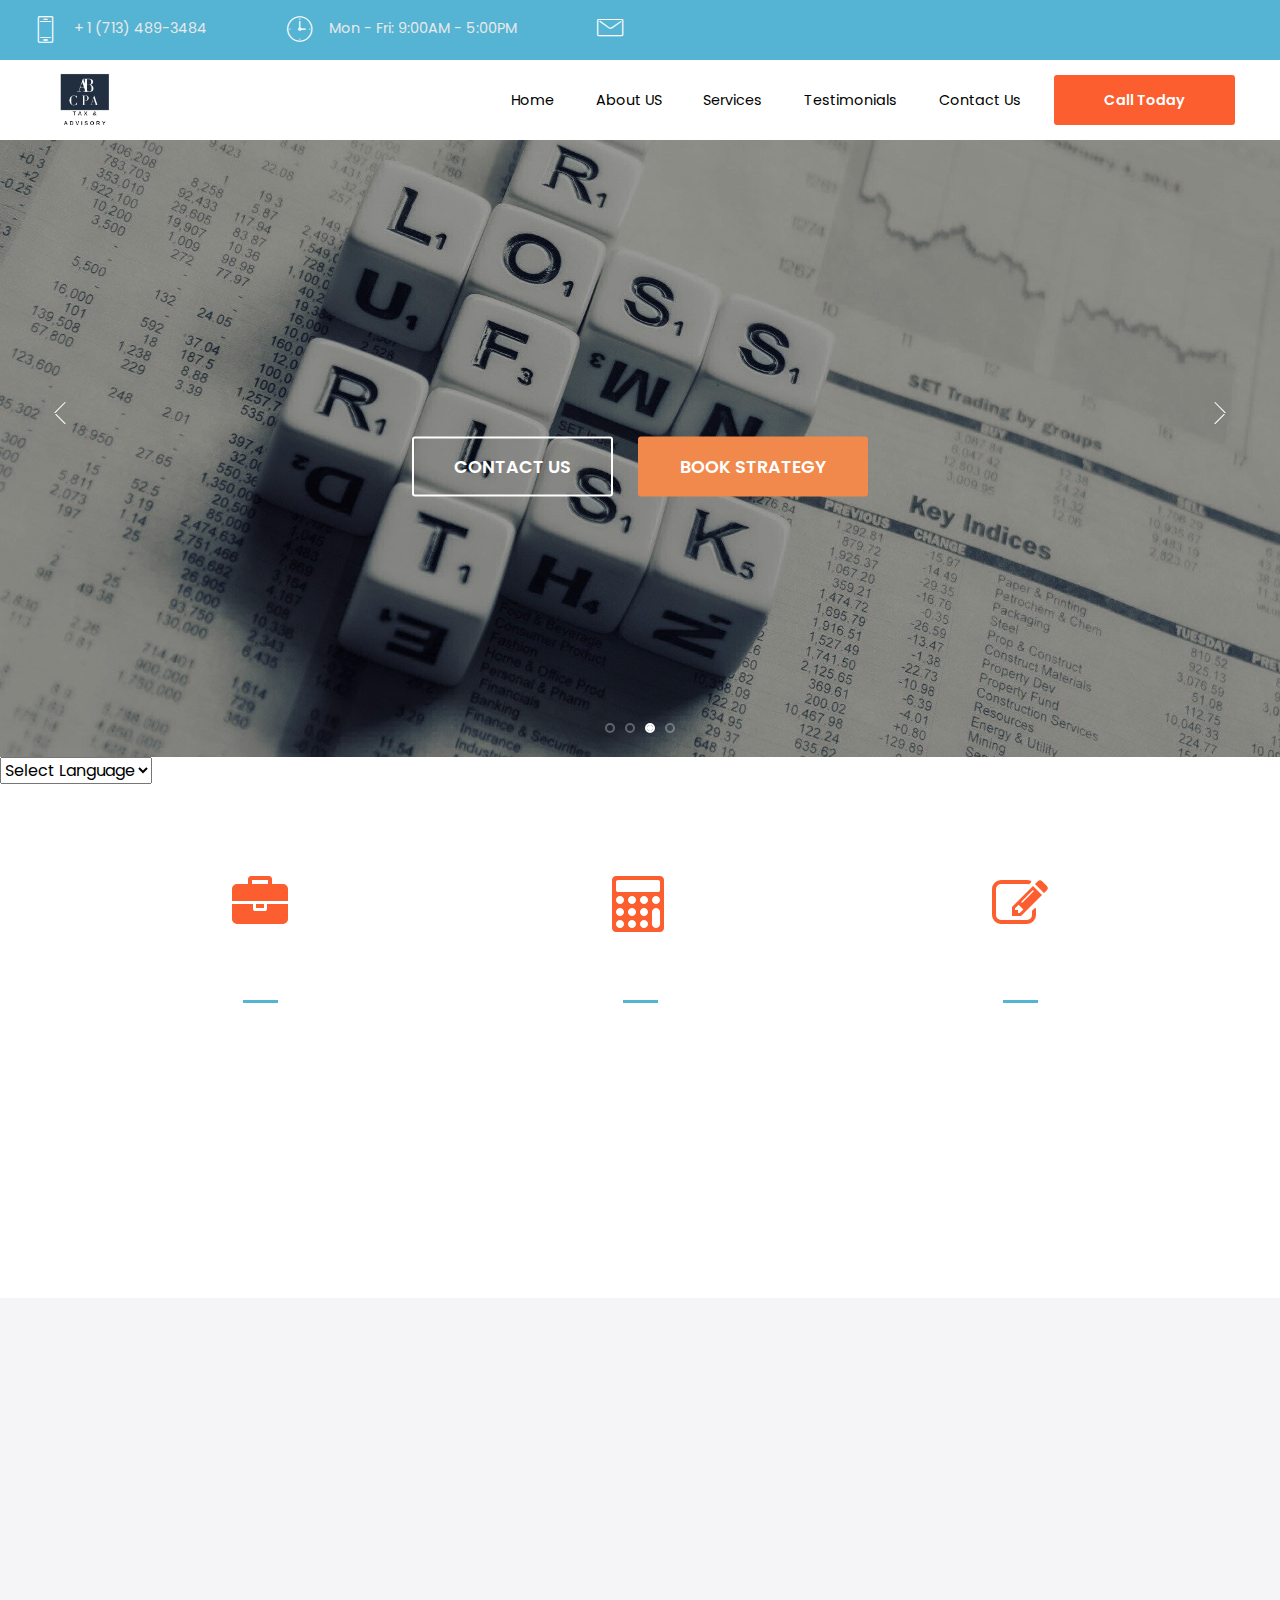
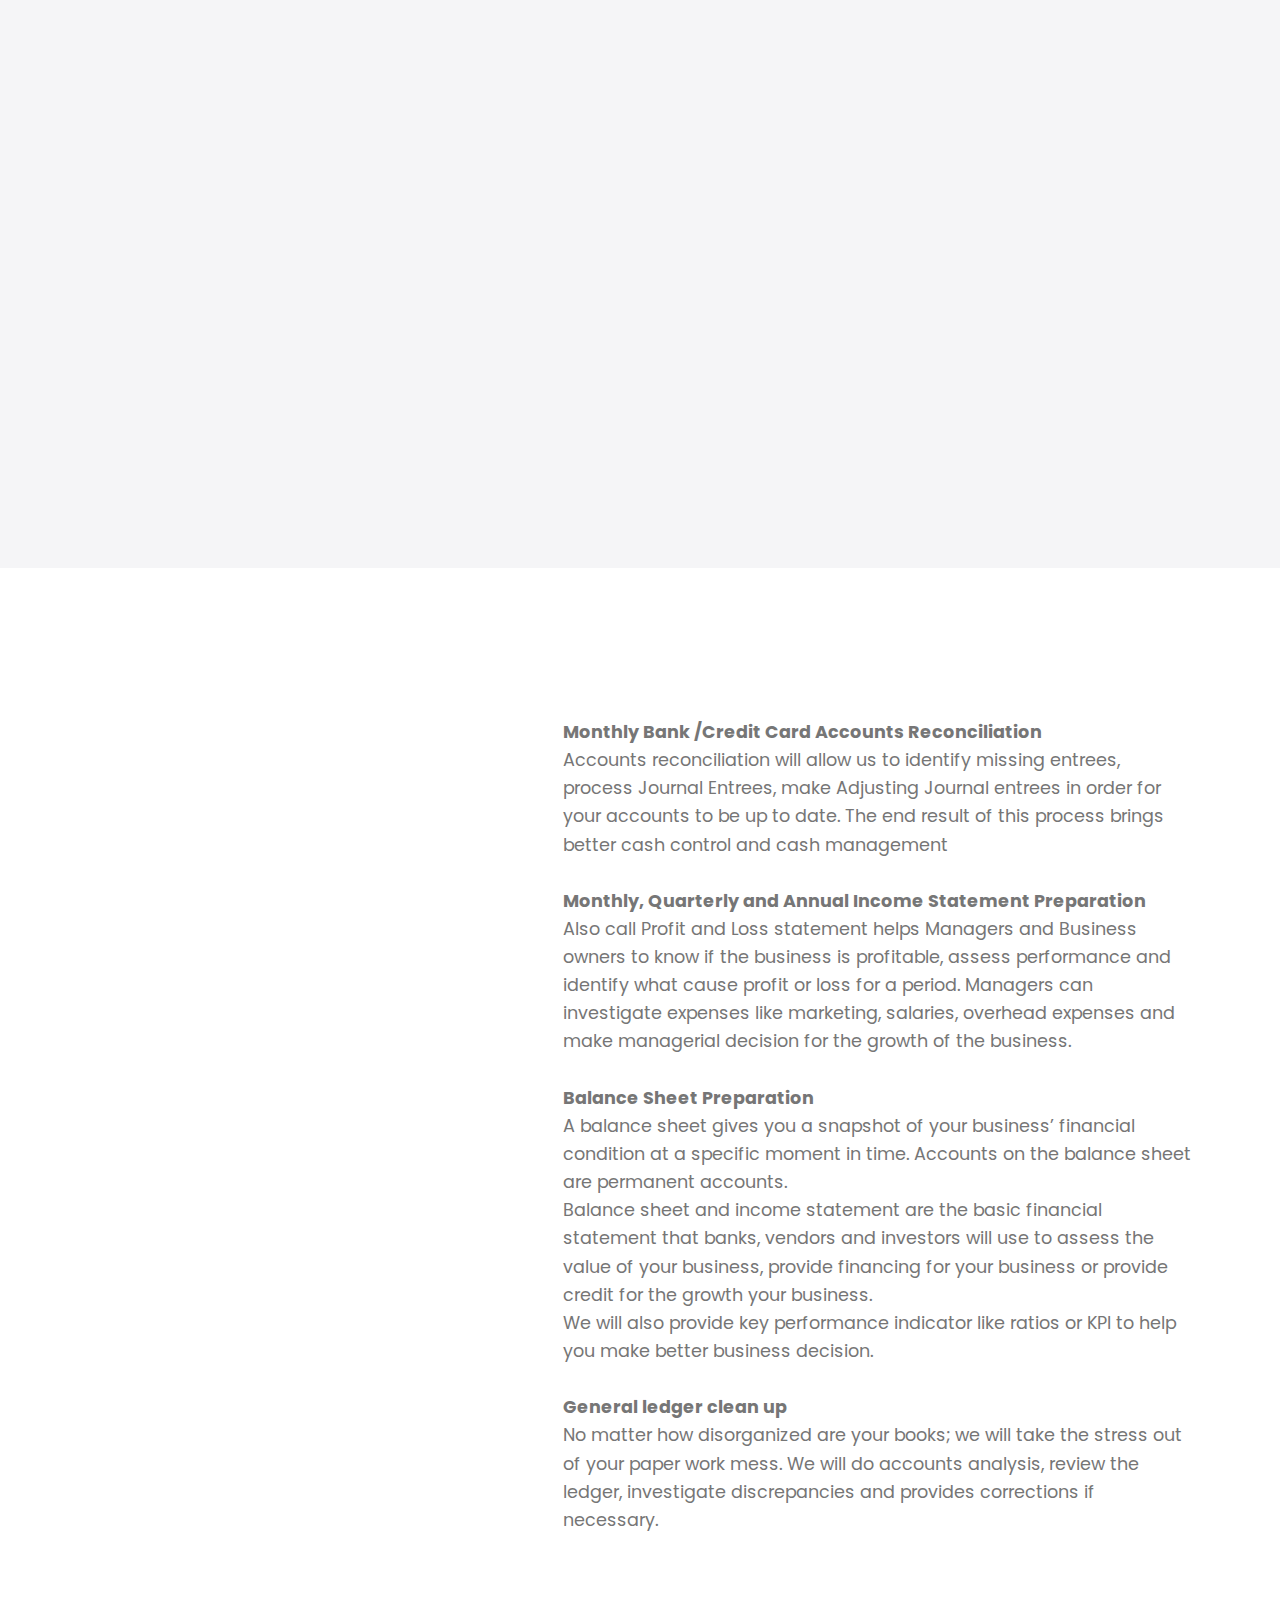
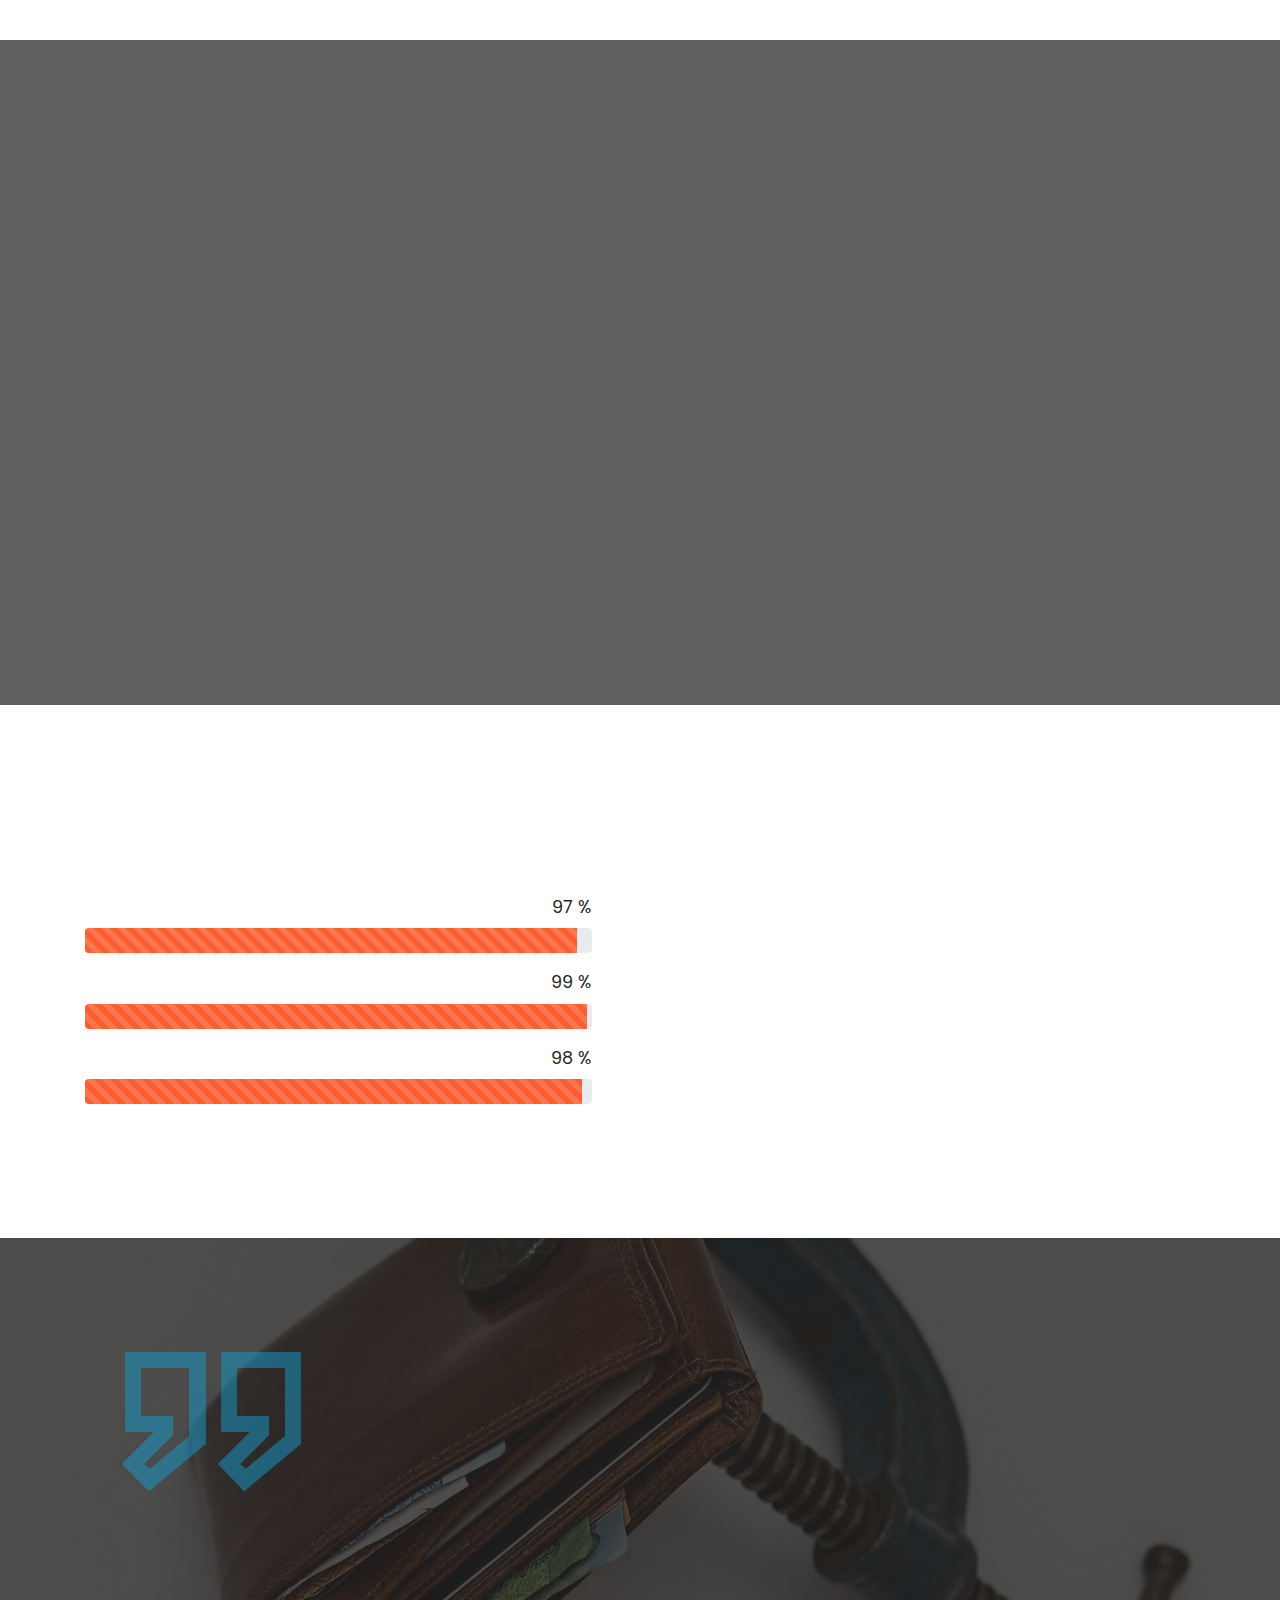
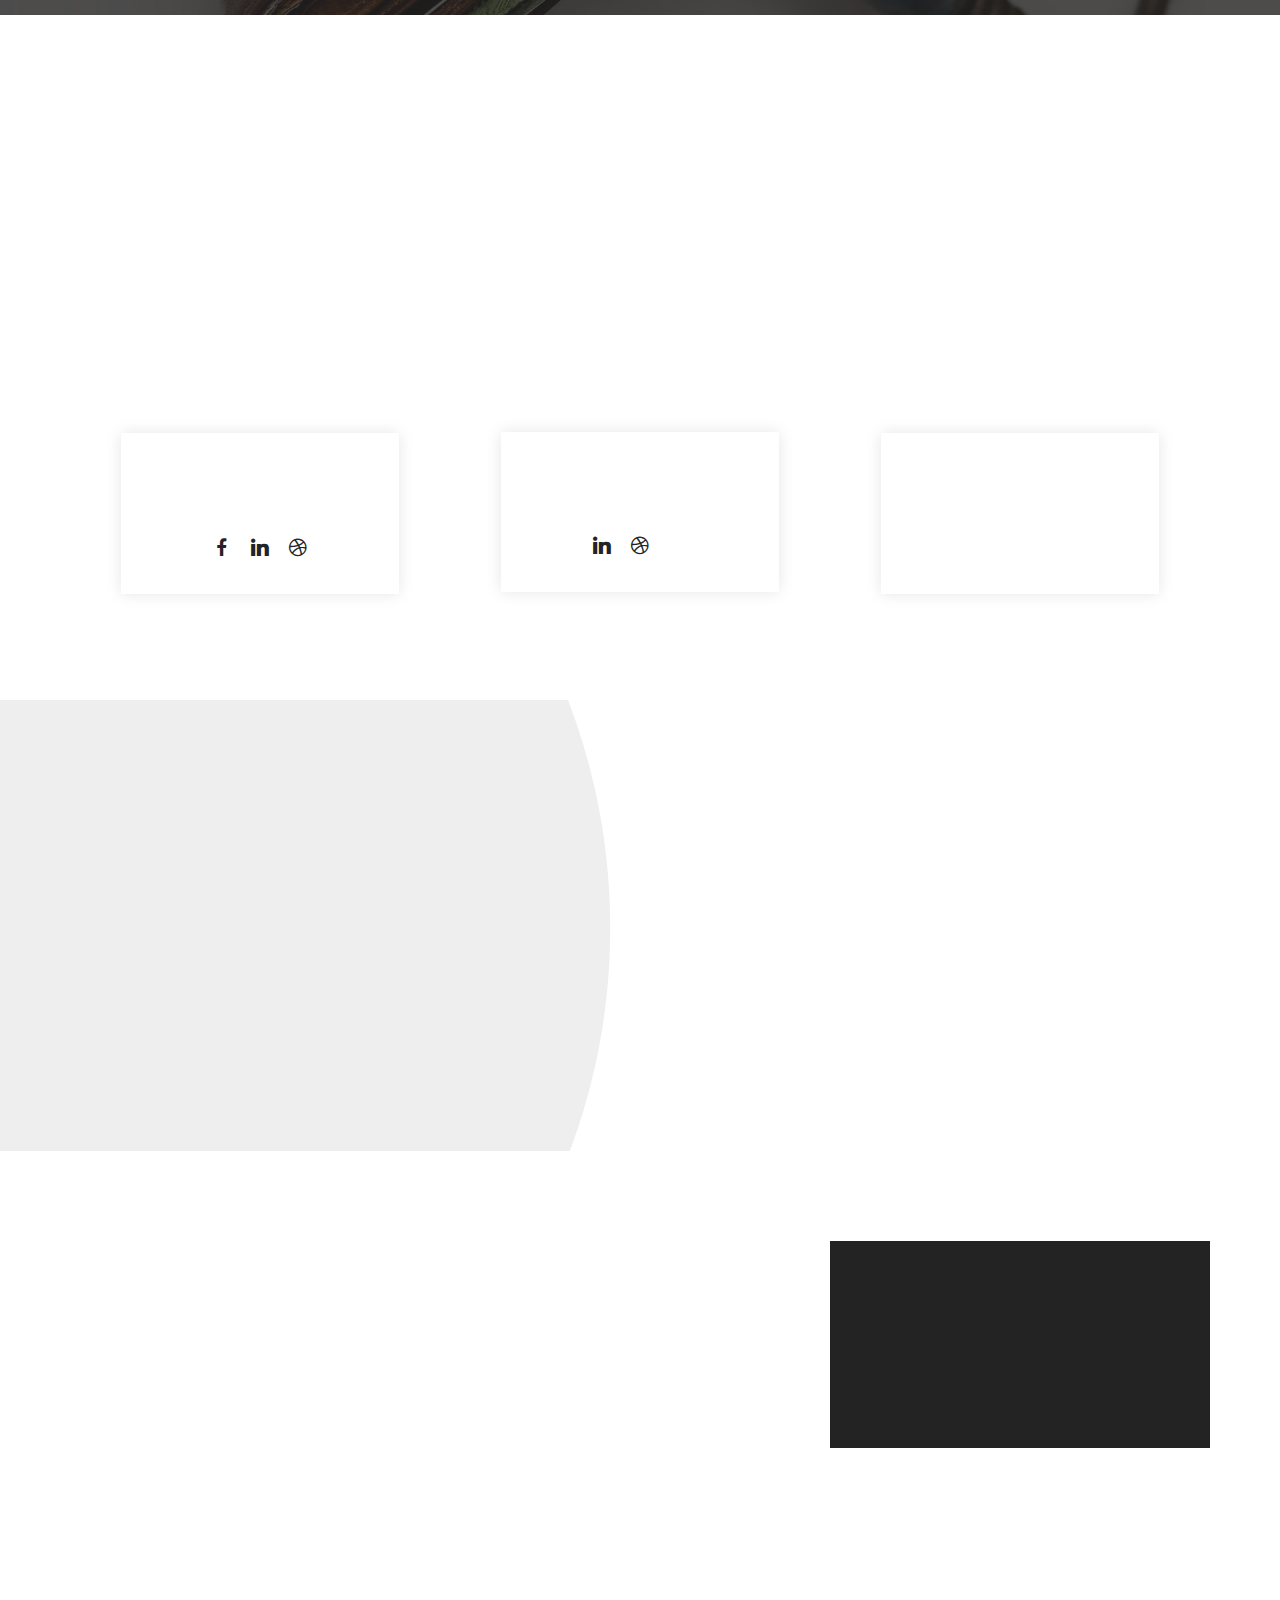
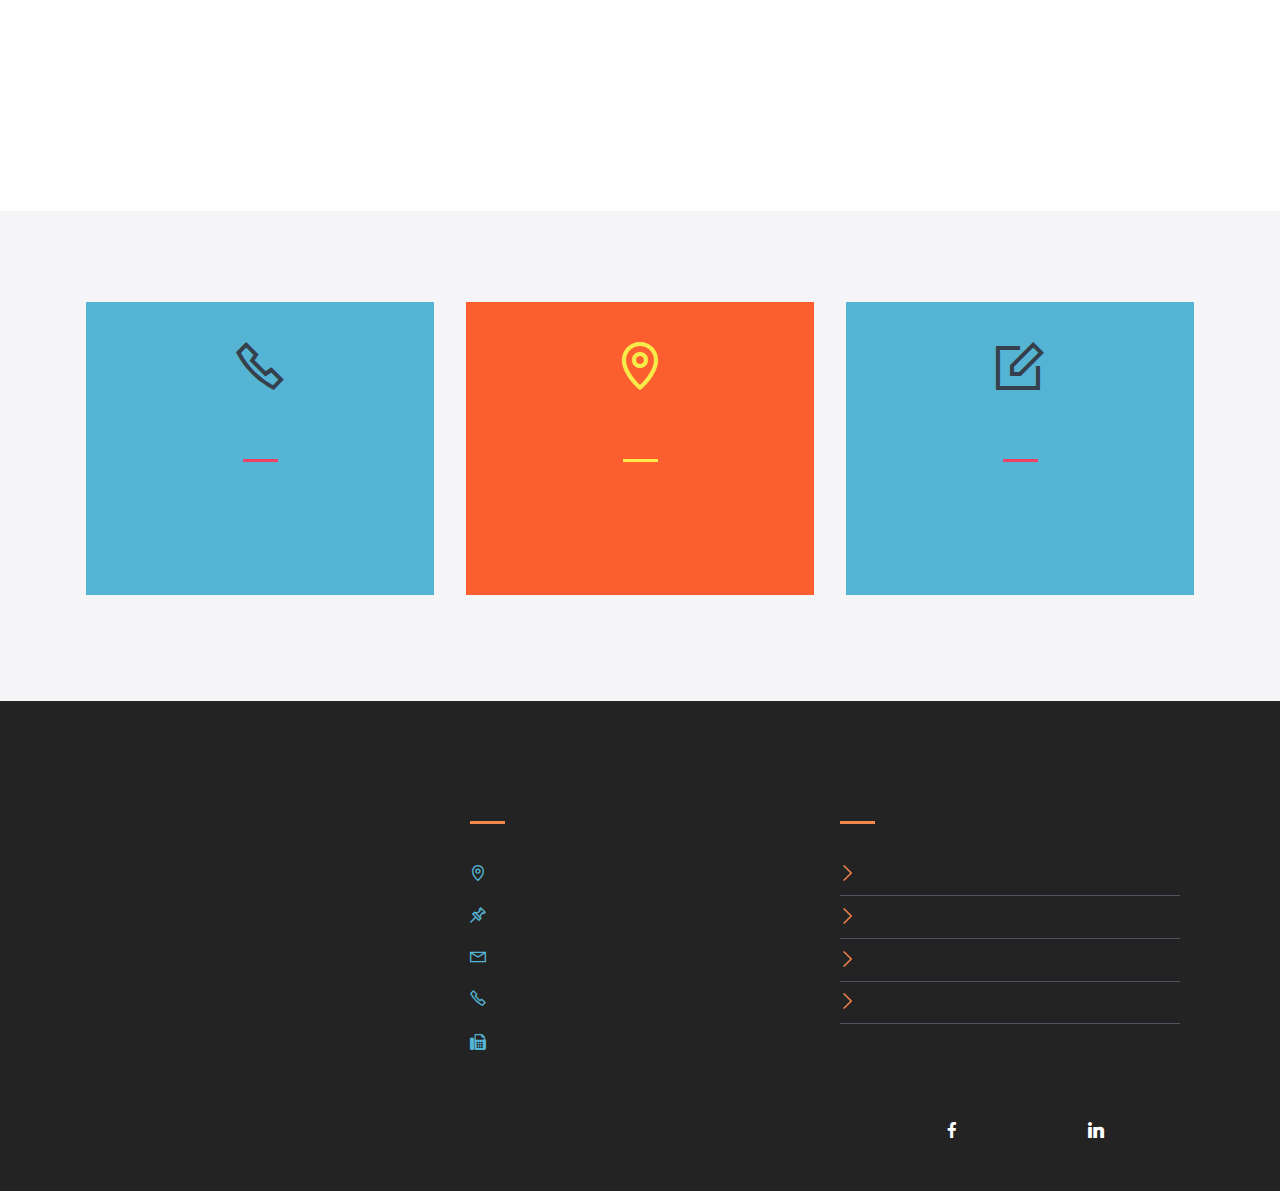
==== commit bd38df4e: "create github pages" ====
--- a/index.html
+++ b/index.html
@@ -1,10 +1,10 @@
 <!DOCTYPE html>
 <html  >
 <head>
-  <!-- Site made with Mobirise Website Builder v5.1.4, https://mobirise.com -->
+  
   <meta charset="UTF-8">
   <meta http-equiv="X-UA-Compatible" content="IE=edge">
-  <meta name="generator" content="Mobirise v5.1.4, mobirise.com">
+  
   <meta name="viewport" content="width=device-width, initial-scale=1, minimum-scale=1">
   <link rel="shortcut icon" href="assets/images/logo-cpa-11-128x70.png" type="image/x-icon">
   <meta name="description" content="">
@@ -81,7 +81,7 @@
                 <div class="navbar-brand">
                     <span class="navbar-logo">
                         <a href="index.html">
-                            <img src="assets/images/awe-103x128.png" alt="Mobirise" title="" style="height: 5.5rem;">
+                            <img src="assets/images/logo-updated-103x112.png" alt="" title="" style="height: 4rem;">
                         </a>
                     </span>
                     
@@ -100,10 +100,7 @@
                         
                     </li>
 
-                    <li class="nav-item">
-                        <a class="nav-link link mbr-black text-black display-4" href="index.html#extProgressBars9-1b" aria-expanded="false">Resources</a>
-                        
-                    </li>
+                    
 
                     <li class="nav-item">
                         <a class="nav-link link mbr-black text-black display-4" href="index.html#extTestimonials15-7">
@@ -140,7 +137,7 @@
 
     
 
-    <div><div class="mbr-slider slide carousel" data-keyboard="false" data-ride="carousel" data-interval="6000" data-pause="true"><ol class="carousel-indicators"><li data-app-prevent-settings="" data-target="#header7-45" data-slide-to="0"></li><li data-app-prevent-settings="" data-target="#header7-45" data-slide-to="1"></li><li data-app-prevent-settings="" data-target="#header7-45" class=" active" data-slide-to="2"></li><li data-app-prevent-settings="" data-target="#header7-45" data-slide-to="3"></li></ol><div class="carousel-inner" role="listbox"><div class="carousel-item slider-fullscreen-image" data-bg-video-slide="false" style="background-image: url(assets/images/mbr-9-1920x1280.jpg);"><div class="container container-slide"><div class="image_wrapper"><div class="mbr-overlay"></div><img src="assets/images/mbr-9-1920x1280.jpg" alt="" title=""><div class="carousel-caption justify-content-center"><div class="col-10 align-center"><h2 class="mbr-fonts-style display-1"><br><br>TRUSTED &amp; RELIABLE</h2><p class="lead mbr-text mbr-fonts-style display-5">WELCOME TO AB CPA Tax &amp; Advisory<br><br>Please feel free to contact us to Speak with a CPA Today!<br></p><div class="mbr-section-btn" buttons="0"><a class="btn display-4 btn-white-outline" href="contactus.html">CONTACT US</a> <a class="btn display-4 btn-success" href="https://pcopartners.as.me/Free-Consultation">BOOK STRATEGY</a> </div></div></div></div></div></div><div class="carousel-item slider-fullscreen-image" data-bg-video-slide="false" style="background-image: url(assets/images/mbr-17-1920x1280.jpeg);"><div class="container container-slide"><div class="image_wrapper"><div class="mbr-overlay" style="opacity: 0.4;"></div><img src="assets/images/mbr-17-1920x1280.jpeg" alt="" title=""><div class="carousel-caption justify-content-center"><div class="col-10 align-center"><p class="lead mbr-text mbr-fonts-style display-5">For small business owners, The CPA is more than an accountant.<br>he is their most trusted financial advisor.</p><div class="mbr-section-btn" buttons="0"><a class="btn display-7 btn-white-outline" href="contactus.html">CONTACT US</a> <a class="btn display-7 btn-success" href="https://pcopartners.as.me/Free-Consultation">BOOK STRATEGY</a> </div></div></div></div></div></div><div class="carousel-item slider-fullscreen-image active" data-bg-video-slide="false" style="background-image: url(assets/images/mbr-2-1920x1280.jpg);"><div class="container container-slide"><div class="image_wrapper"><div class="mbr-overlay" style="opacity: 0.4;"></div><img src="assets/images/mbr-2-1920x1280.jpg" alt="" title=""><div class="carousel-caption justify-content-center"><div class="col-10 align-center"><div class="mbr-section-btn" buttons="0"><a class="btn display-7 btn-white-outline" href="contactus.html">CONTACT US</a> <a class="btn display-7 btn-success" href="https://pcopartners.as.me/Free-Consultation">BOOK STRATEGY</a></div></div></div></div></div></div><div class="carousel-item slider-fullscreen-image" data-bg-video-slide="false" style="background-image: url(assets/images/mbr-1920x1285.jpeg);"><div class="container container-slide"><div class="image_wrapper"><div class="mbr-overlay"></div><img src="assets/images/mbr-1920x1285.jpeg" alt="" title=""><div class="carousel-caption justify-content-center"><div class="col-10 align-center"><p class="lead mbr-text mbr-fonts-style display-1"><strong>GET YOUR FREE CONSULTATION</strong></p><div class="mbr-section-btn" buttons="0"> <a class="btn display-7 btn-white-outline" href="contactus.html">CONTACT US</a> <a class="btn display-7 btn-success" href="https://pcopartners.as.me/Free-Consultation">BOOK STRATEGY</a></div></div></div></div></div></div></div><a data-app-prevent-settings="" class="carousel-control carousel-control-prev" role="button" data-slide="prev" href="#header7-45"><span aria-hidden="true" class="mbri-left mbr-iconfont"></span><span class="sr-only">Previous</span></a><a data-app-prevent-settings="" class="carousel-control carousel-control-next" role="button" data-slide="next" href="#header7-45"><span aria-hidden="true" class="mbri-right mbr-iconfont"></span><span class="sr-only">Next</span></a></div></div>
+    <div><div class="mbr-slider slide carousel" data-keyboard="false" data-ride="carousel" data-interval="6000" data-pause="true"><ol class="carousel-indicators"><li data-app-prevent-settings="" data-target="#header7-45" data-slide-to="0"></li><li data-app-prevent-settings="" data-target="#header7-45" data-slide-to="1"></li><li data-app-prevent-settings="" data-target="#header7-45" class=" active" data-slide-to="2"></li><li data-app-prevent-settings="" data-target="#header7-45" data-slide-to="3"></li></ol><div class="carousel-inner" role="listbox"><div class="carousel-item slider-fullscreen-image" data-bg-video-slide="false" style="background-image: url(assets/images/mbr-9-1920x1280.jpg);"><div class="container container-slide"><div class="image_wrapper"><div class="mbr-overlay"></div><img src="assets/images/mbr-9-1920x1280.jpg" alt="" title=""><div class="carousel-caption justify-content-center"><div class="col-10 align-center"><h2 class="mbr-fonts-style display-1"><br><br>TRUSTED &amp; RELIABLE</h2><p class="lead mbr-text mbr-fonts-style display-5">WELCOME TO AB CPA Tax &amp; Advisory<br><br>Please feel free to contact us to Speak with a CPA Today!<br></p><div class="mbr-section-btn" buttons="0"><a class="btn display-4 btn-white-outline" href="contactus.html">CONTACT US</a> <a class="btn display-4 btn-success" href="https://pcopartners.as.me/Free-Consultation">BOOK STRATEGY</a> </div></div></div></div></div></div><div class="carousel-item slider-fullscreen-image" data-bg-video-slide="false" style="background-image: url(assets/images/mbr-17-1920x1280.jpeg);"><div class="container container-slide"><div class="image_wrapper"><div class="mbr-overlay" style="opacity: 0.4;"></div><img src="assets/images/mbr-17-1920x1280.jpeg" alt="" title=""><div class="carousel-caption justify-content-center"><div class="col-10 align-center"><p class="lead mbr-text mbr-fonts-style display-5">&nbsp;Let us take care of all of your accounting and tax needs so that you can focus on growing your business.</p><div class="mbr-section-btn" buttons="0"><a class="btn display-7 btn-white-outline" href="contactus.html">CONTACT US</a> <a class="btn display-7 btn-success" href="https://pcopartners.as.me/Free-Consultation">BOOK STRATEGY</a> </div></div></div></div></div></div><div class="carousel-item slider-fullscreen-image active" data-bg-video-slide="false" style="background-image: url(assets/images/mbr-2-1920x1280.jpg);"><div class="container container-slide"><div class="image_wrapper"><div class="mbr-overlay" style="opacity: 0.4;"></div><img src="assets/images/mbr-2-1920x1280.jpg" alt="" title=""><div class="carousel-caption justify-content-center"><div class="col-10 align-center"><div class="mbr-section-btn" buttons="0"><a class="btn display-7 btn-white-outline" href="contactus.html">CONTACT US</a> <a class="btn display-7 btn-success" href="https://pcopartners.as.me/Free-Consultation">BOOK STRATEGY</a></div></div></div></div></div></div><div class="carousel-item slider-fullscreen-image" data-bg-video-slide="false" style="background-image: url(assets/images/mbr-1920x1285.jpeg);"><div class="container container-slide"><div class="image_wrapper"><div class="mbr-overlay"></div><img src="assets/images/mbr-1920x1285.jpeg" alt="" title=""><div class="carousel-caption justify-content-center"><div class="col-10 align-center"><p class="lead mbr-text mbr-fonts-style display-1"><strong>GET YOUR FREE CONSULTATION</strong></p><div class="mbr-section-btn" buttons="0"> <a class="btn display-7 btn-white-outline" href="contactus.html">CONTACT US</a> <a class="btn display-7 btn-success" href="https://pcopartners.as.me/Free-Consultation">BOOK STRATEGY</a></div></div></div></div></div></div></div><a data-app-prevent-settings="" class="carousel-control carousel-control-prev" role="button" data-slide="prev" href="#header7-45"><span aria-hidden="true" class="mbri-left mbr-iconfont"></span><span class="sr-only">Previous</span></a><a data-app-prevent-settings="" class="carousel-control carousel-control-next" role="button" data-slide="next" href="#header7-45"><span aria-hidden="true" class="mbri-right mbr-iconfont"></span><span class="sr-only">Next</span></a></div></div>
 
 </section>
 
@@ -255,7 +252,7 @@
     <div class="container-fluid">
         <div class="row">
             <div class="col-lg-6 img-col order-2">
-                <img src="assets/images/01-1.jpg" alt="Mobirise" title="">
+                <img src="assets/images/01-1.jpg" alt="" title="">
                 <div class="mbr-section-btn pt-3"><a class="btn btn-lg btn-primary display-4" href="aboutus.html"><span class="mobi-mbri mobi-mbri-right mbr-iconfont mbr-iconfont-btn"></span>LEARN MORE</a></div>
             </div>
             <div class="col-lg-6 text-col align-left">
@@ -682,7 +679,7 @@
             <div class="card p-3 col-12 col-md-6 col-lg-4">
                 <div class="card-wrapper">
                     <div class="card-img">
-                        <img src="assets/images/e3-e-696x870.jpeg" alt="Mobirise" title="">
+                        <img src="assets/images/e3-e-696x870.jpeg" alt="" title="">
                     </div>
                     <div class="card-box align-center">
                         <h3 class="card-title mbr-fonts-style display-5 pb-2">Abdoulaye Bakayoko</h3>
@@ -701,7 +698,7 @@
             <div class="card p-3 col-12 col-md-6 col-lg-4">
                 <div class="card-wrapper">
                     <div class="card-img">
-                        <img src="assets/images/19-3-263x300.jpeg" alt="Mobirise" title="">
+                        <img src="assets/images/19-3-263x300.jpeg" alt="" title="">
                     </div>
                     <div class="card-box align-center">
                         <h3 class="card-title mbr-fonts-style display-5 pb-2">Bakary Kouma</h3>
@@ -720,7 +717,7 @@
             <div class="card p-3 col-12 col-md-6 col-lg-4">
                 <div class="card-wrapper">
                     <div class="card-img">
-                        <img src="assets/images/hope-17-280x320.jpeg" alt="Mobirise" title="">
+                        <img src="assets/images/hope-17-280x320.jpeg" alt="" title="">
                     </div>
                     <div class="card-box align-center">
                         <h3 class="card-title mbr-fonts-style display-5 pb-2">Steve Smart</h3>
@@ -779,7 +776,7 @@
                 </div>
             </div>
             <div class="col-sm-12 col-lg-8 col-md-6">
-                <div class="google-map"><iframe frameborder="0" style="border:0" src="https://www.google.com/maps/embed/v1/place?key=AIzaSyCNveGQ9bfpKFwWzQLLftrR9hNiHwdqQG8&amp;q=4600 Highway 6 North Suite 312 Houston, Texas 77084" allowfullscreen=""></iframe></div>
+                <div class="google-map"><iframe frameborder="0" style="border:0" src="https://www.google.com/maps/embed/v1/place?key=AIzaSyCt1265A4qvZy9HKUeA8J15AOC4SrCyZe4&amp;q=4600 Highway 6 North Suite 312 Houston, Texas 77084" allowfullscreen=""></iframe></div>
             </div>
         </div>
    </div>
@@ -835,7 +832,7 @@
                         <div class="line-wrap">
                             <div class="line"></div>
                         </div>
-                        <p class="mbr-text mbr-fonts-style display-4">contact@pcopartners.com<br></p>
+                        <p class="mbr-text mbr-fonts-style display-4">info@abcpatax.com<br></p>
                         
                     </div>
                 </div>
@@ -854,7 +851,7 @@
             <div class="col-12 col-md-8 col-lg-4">
                 <div class="media-wrap align-left">
 
-                    <img src="assets/images/awe-161x200.png" alt="Mobirise" title="">
+                    <img src="assets/images/awe-161x200.png" alt="" title="">
 
                     <h4 class="align-left mbr-bold mbr-fonts-style display-2"></h4>
                 </div>
@@ -885,7 +882,7 @@
                     </div>
                     <div class="card-box">
                         <h4 class="item-title align-left mbr-fonts-style display-4">
-                            contact@pcopartners.com</h4>
+                            info@abcpatax.com</h4>
                     </div>
                 </div>
                 <div class="item">
--- a/assets/theme/css/style.css
+++ b/assets/theme/css/style.css
@@ -1,11 +1,4 @@
-.engine {
-	position: absolute;
-	text-indent: -2400px;
-	text-align: center;
-	padding: 0;
-	top: 0;
-	left: -2400px;
-}/*!
+/*!
  * Mobirise v4 theme (https://mobirise.com/)
  * Copyright 2017 Mobirise
  */
--- a/assets/mobirise/css/mbr-additional.css
+++ b/assets/mobirise/css/mbr-additional.css
@@ -4293,7 +4293,7 @@
 .cid-s8OKytumCk {
   padding-top: 150px;
   padding-bottom: 150px;
-  background-image: url("../../../assets/images/background2.jpg");
+  background-image: url("../../../assets/images/mbr-12-1920x1280.jpeg");
 }
 .cid-s8OKDTo0RI {
   padding-top: 0px;
--- a/assets/mobirise/css/mbr-additional.css
+++ b/assets/mobirise/css/mbr-additional.css
@@ -4293,7 +4293,7 @@
 .cid-s8OKytumCk {
   padding-top: 150px;
   padding-bottom: 150px;
-  background-image: url("../../../assets/images/background2.jpg");
+  background-image: url("../../../assets/images/mbr-12-1920x1280.jpeg");
 }
 .cid-s8OKDTo0RI {
   padding-top: 0px;
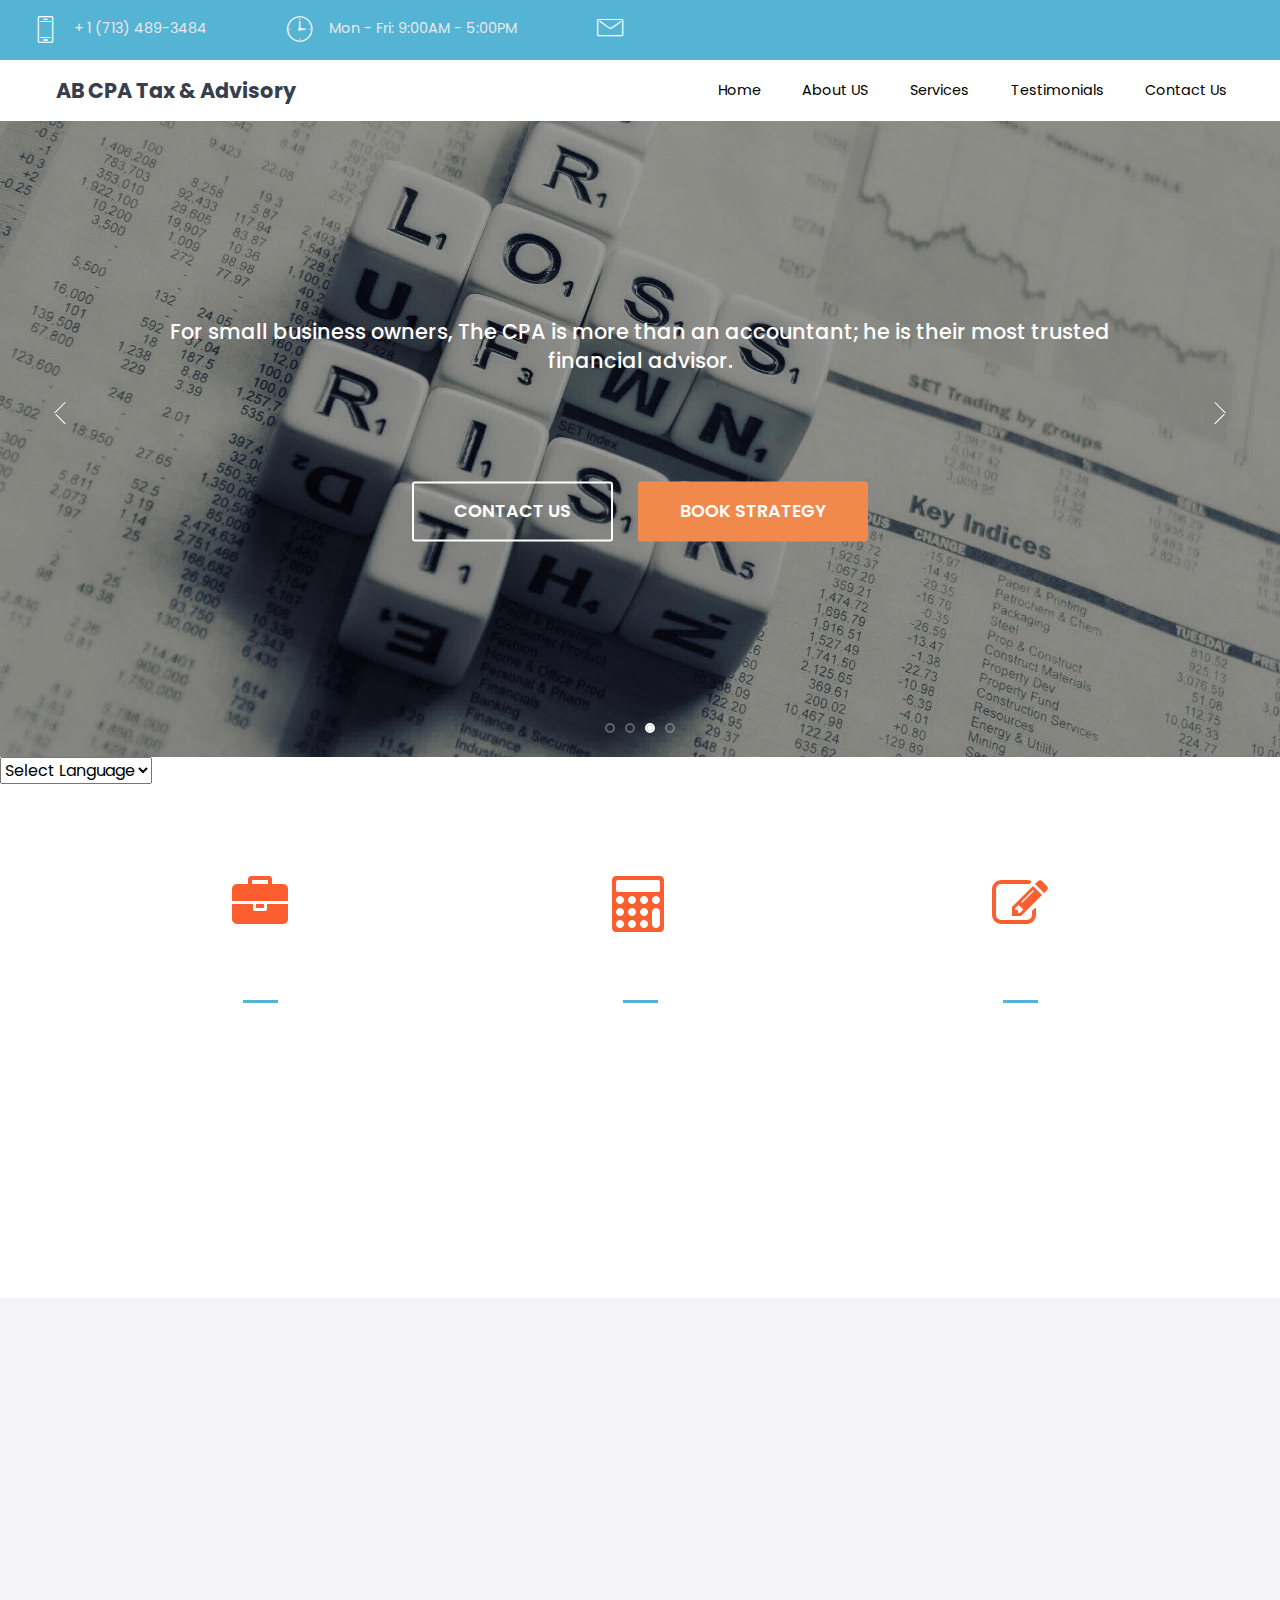
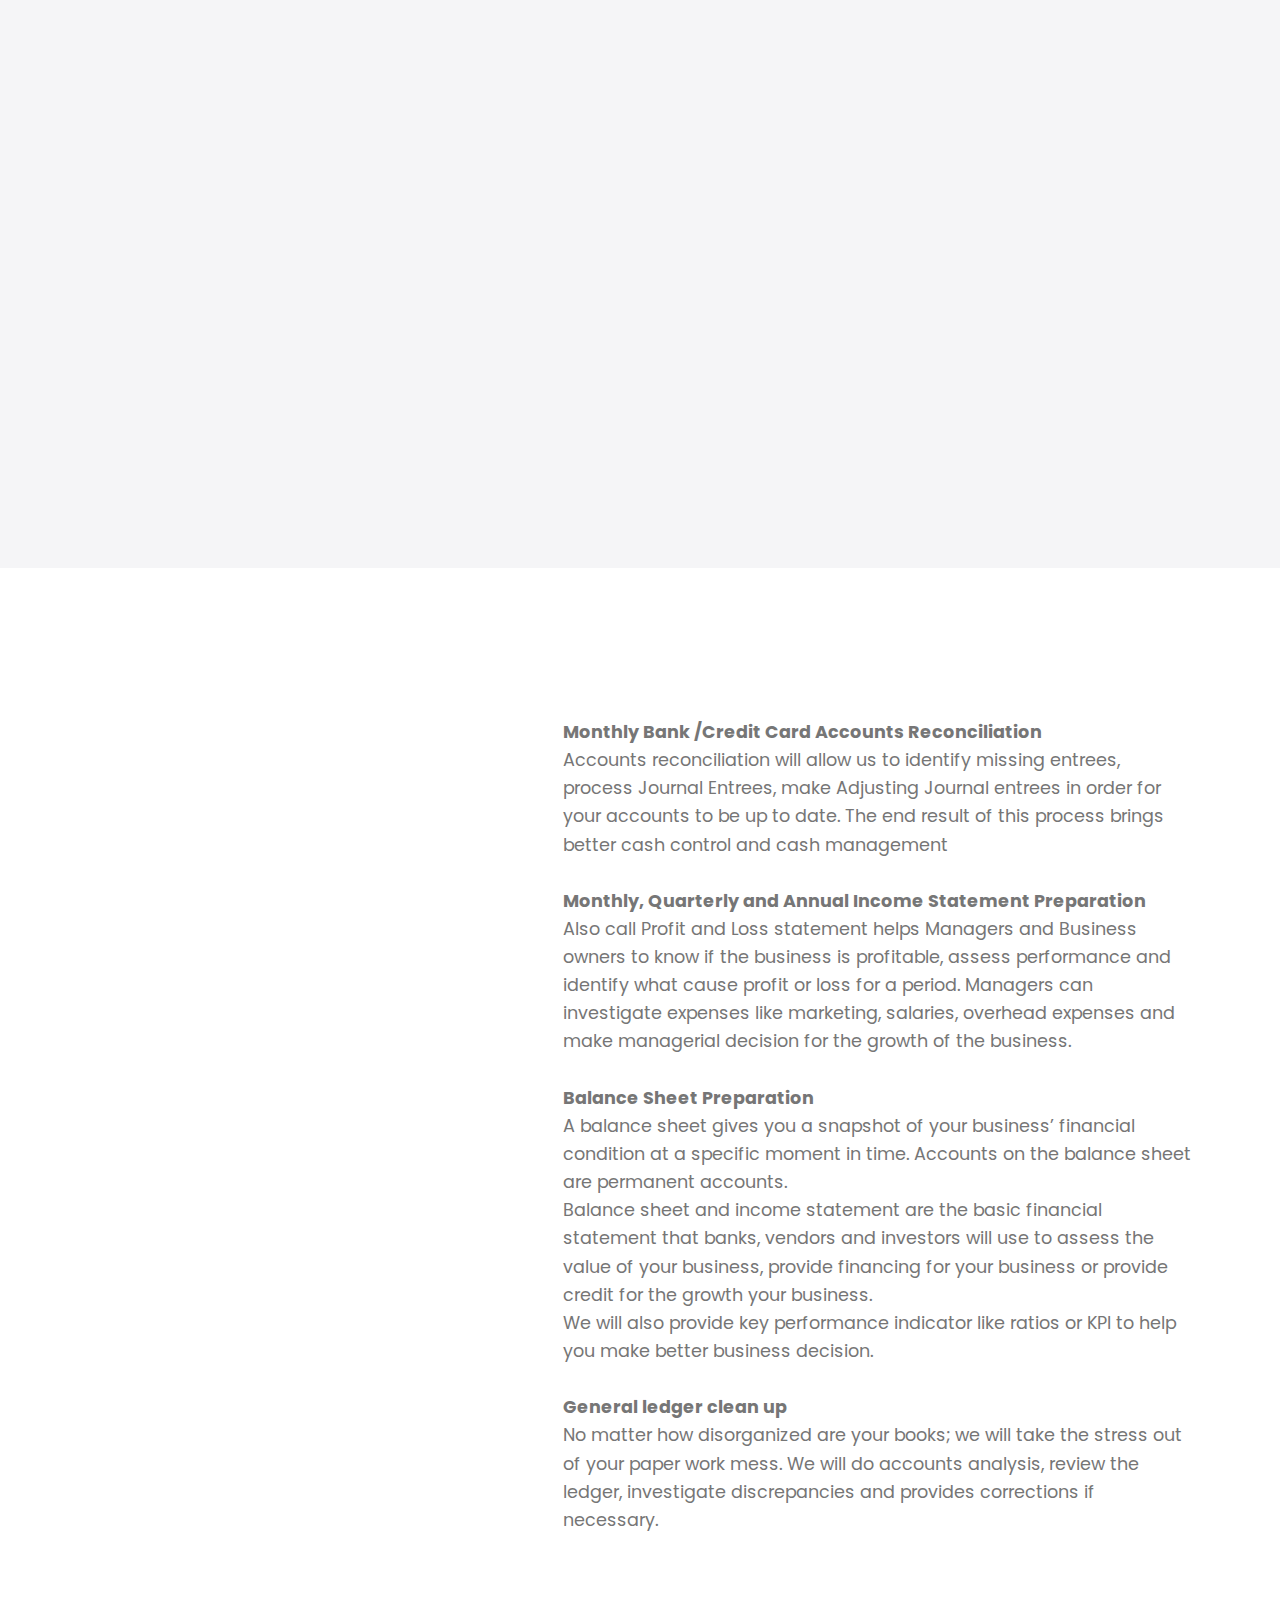
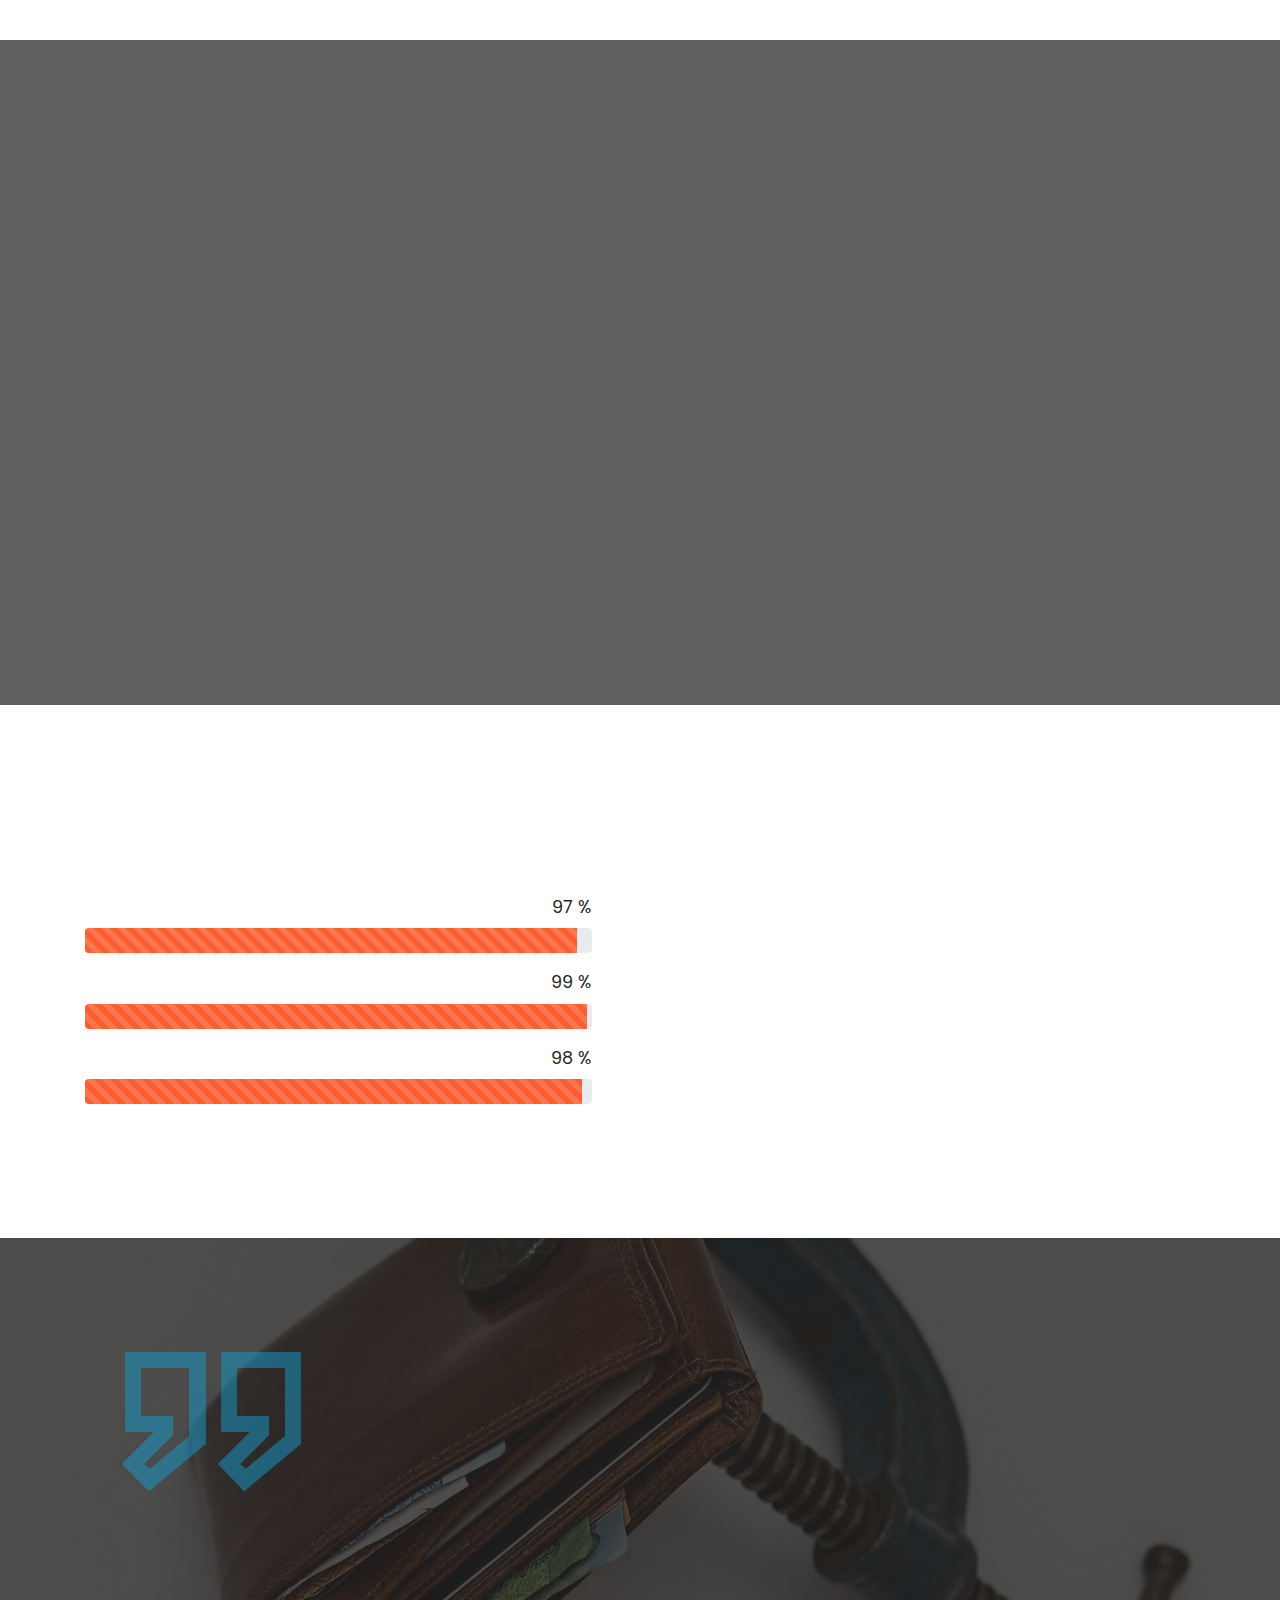
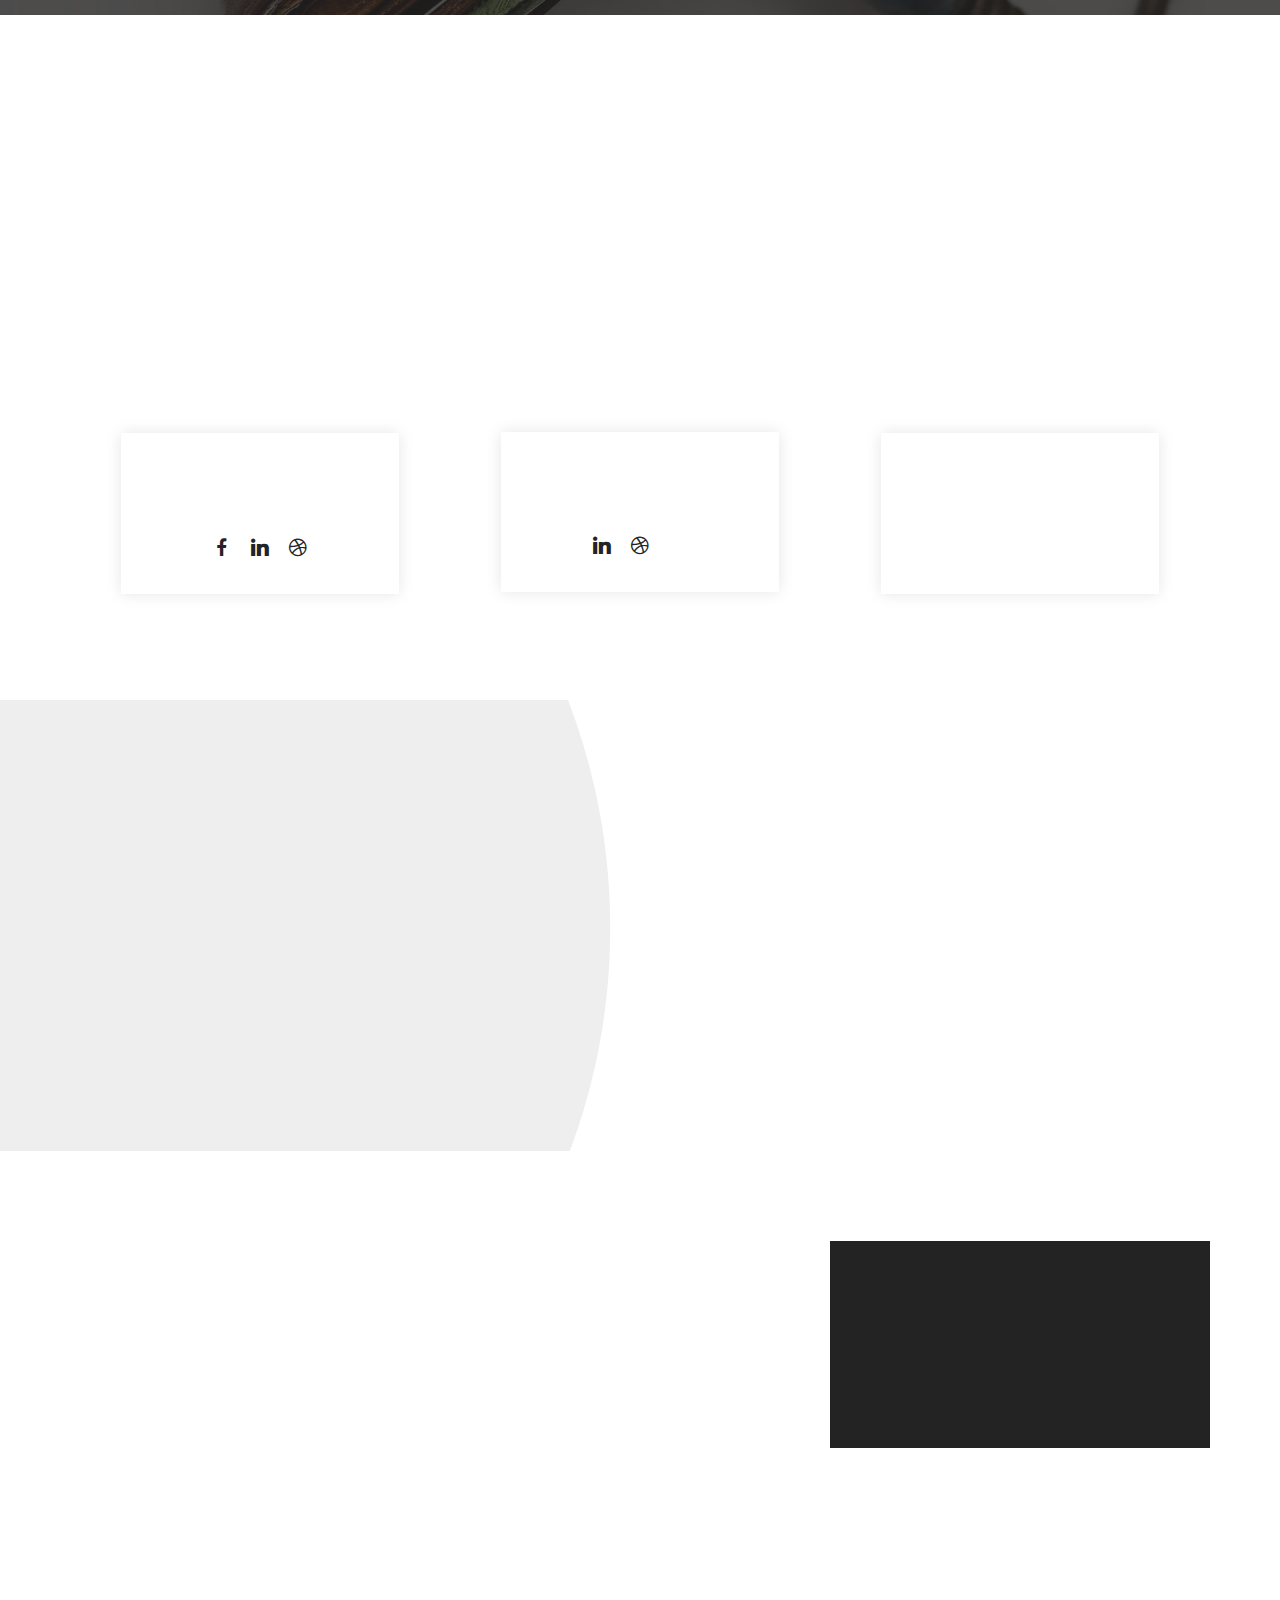
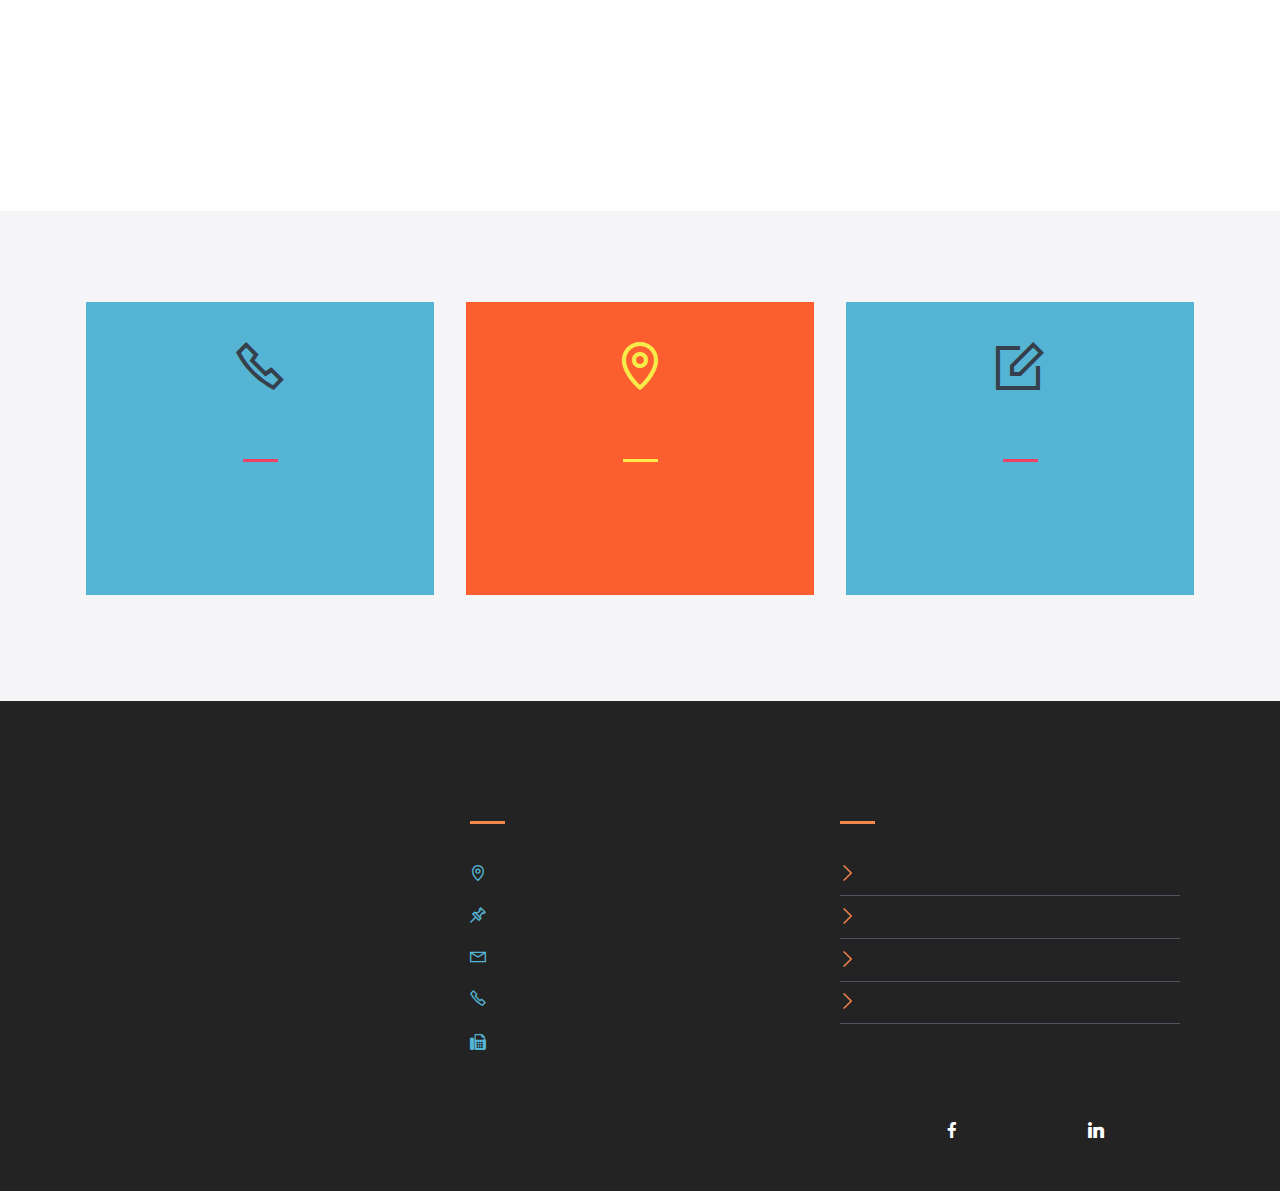
==== commit 9bc65396: "create github pages" ====
--- a/index.html
+++ b/index.html
@@ -79,19 +79,15 @@
 
             <div class="menu-logo">
                 <div class="navbar-brand">
-                    <span class="navbar-logo">
-                        <a href="index.html">
-                            <img src="assets/images/logo-updated-103x112.png" alt="" title="" style="height: 4rem;">
-                        </a>
-                    </span>
                     
+                    <span class="navbar-caption-wrap"><a href="index.html" class="brand-name mbr-black mbr-bold text-warning text-primary display-5">AB CPA Tax &amp; Advisory</a></span>
                 </div>
             </div>
 
 
 
             <div class="collapse navbar-collapse" id="navbarSupportedContent">
-                <ul class="navbar-nav nav-dropdown js-float-line" data-app-modern-menu="true"><li class="nav-item">
+                <ul class="navbar-nav nav-dropdown js-float-line nav-right" data-app-modern-menu="true"><li class="nav-item">
                         <a class="nav-link link mbr-black text-black display-4" href="index.html">
                             Home</a>
                     </li><li class="nav-item"><a class="nav-link link mbr-black text-black display-4" href="aboutus.html">About US</a></li>
@@ -111,7 +107,7 @@
                             Contact Us</a>
                     </li></ul>
 
-                <div class="navbar-buttons mbr-section-btn"><a class="btn btn-md btn-primary display-4" href="tel:+ 1  (713) 489-3484"> Call Today</a></div>
+                
 
             </div>
             <button class="navbar-toggler " type="button" data-toggle="collapse" data-target="#navbarSupportedContent" aria-controls="navbarSupportedContent" aria-expanded="false" aria-label="Toggle navigation">
@@ -137,7 +133,7 @@
 
     
 
-    <div><div class="mbr-slider slide carousel" data-keyboard="false" data-ride="carousel" data-interval="6000" data-pause="true"><ol class="carousel-indicators"><li data-app-prevent-settings="" data-target="#header7-45" data-slide-to="0"></li><li data-app-prevent-settings="" data-target="#header7-45" data-slide-to="1"></li><li data-app-prevent-settings="" data-target="#header7-45" class=" active" data-slide-to="2"></li><li data-app-prevent-settings="" data-target="#header7-45" data-slide-to="3"></li></ol><div class="carousel-inner" role="listbox"><div class="carousel-item slider-fullscreen-image" data-bg-video-slide="false" style="background-image: url(assets/images/mbr-9-1920x1280.jpg);"><div class="container container-slide"><div class="image_wrapper"><div class="mbr-overlay"></div><img src="assets/images/mbr-9-1920x1280.jpg" alt="" title=""><div class="carousel-caption justify-content-center"><div class="col-10 align-center"><h2 class="mbr-fonts-style display-1"><br><br>TRUSTED &amp; RELIABLE</h2><p class="lead mbr-text mbr-fonts-style display-5">WELCOME TO AB CPA Tax &amp; Advisory<br><br>Please feel free to contact us to Speak with a CPA Today!<br></p><div class="mbr-section-btn" buttons="0"><a class="btn display-4 btn-white-outline" href="contactus.html">CONTACT US</a> <a class="btn display-4 btn-success" href="https://pcopartners.as.me/Free-Consultation">BOOK STRATEGY</a> </div></div></div></div></div></div><div class="carousel-item slider-fullscreen-image" data-bg-video-slide="false" style="background-image: url(assets/images/mbr-17-1920x1280.jpeg);"><div class="container container-slide"><div class="image_wrapper"><div class="mbr-overlay" style="opacity: 0.4;"></div><img src="assets/images/mbr-17-1920x1280.jpeg" alt="" title=""><div class="carousel-caption justify-content-center"><div class="col-10 align-center"><p class="lead mbr-text mbr-fonts-style display-5">&nbsp;Let us take care of all of your accounting and tax needs so that you can focus on growing your business.</p><div class="mbr-section-btn" buttons="0"><a class="btn display-7 btn-white-outline" href="contactus.html">CONTACT US</a> <a class="btn display-7 btn-success" href="https://pcopartners.as.me/Free-Consultation">BOOK STRATEGY</a> </div></div></div></div></div></div><div class="carousel-item slider-fullscreen-image active" data-bg-video-slide="false" style="background-image: url(assets/images/mbr-2-1920x1280.jpg);"><div class="container container-slide"><div class="image_wrapper"><div class="mbr-overlay" style="opacity: 0.4;"></div><img src="assets/images/mbr-2-1920x1280.jpg" alt="" title=""><div class="carousel-caption justify-content-center"><div class="col-10 align-center"><div class="mbr-section-btn" buttons="0"><a class="btn display-7 btn-white-outline" href="contactus.html">CONTACT US</a> <a class="btn display-7 btn-success" href="https://pcopartners.as.me/Free-Consultation">BOOK STRATEGY</a></div></div></div></div></div></div><div class="carousel-item slider-fullscreen-image" data-bg-video-slide="false" style="background-image: url(assets/images/mbr-1920x1285.jpeg);"><div class="container container-slide"><div class="image_wrapper"><div class="mbr-overlay"></div><img src="assets/images/mbr-1920x1285.jpeg" alt="" title=""><div class="carousel-caption justify-content-center"><div class="col-10 align-center"><p class="lead mbr-text mbr-fonts-style display-1"><strong>GET YOUR FREE CONSULTATION</strong></p><div class="mbr-section-btn" buttons="0"> <a class="btn display-7 btn-white-outline" href="contactus.html">CONTACT US</a> <a class="btn display-7 btn-success" href="https://pcopartners.as.me/Free-Consultation">BOOK STRATEGY</a></div></div></div></div></div></div></div><a data-app-prevent-settings="" class="carousel-control carousel-control-prev" role="button" data-slide="prev" href="#header7-45"><span aria-hidden="true" class="mbri-left mbr-iconfont"></span><span class="sr-only">Previous</span></a><a data-app-prevent-settings="" class="carousel-control carousel-control-next" role="button" data-slide="next" href="#header7-45"><span aria-hidden="true" class="mbri-right mbr-iconfont"></span><span class="sr-only">Next</span></a></div></div>
+    <div><div class="mbr-slider slide carousel" data-keyboard="false" data-ride="carousel" data-interval="6000" data-pause="true"><ol class="carousel-indicators"><li data-app-prevent-settings="" data-target="#header7-45" data-slide-to="0"></li><li data-app-prevent-settings="" data-target="#header7-45" data-slide-to="1"></li><li data-app-prevent-settings="" data-target="#header7-45" class=" active" data-slide-to="2"></li><li data-app-prevent-settings="" data-target="#header7-45" data-slide-to="3"></li></ol><div class="carousel-inner" role="listbox"><div class="carousel-item slider-fullscreen-image" data-bg-video-slide="false" style="background-image: url(assets/images/mbr-9-1920x1280.jpg);"><div class="container container-slide"><div class="image_wrapper"><div class="mbr-overlay"></div><img src="assets/images/mbr-9-1920x1280.jpg" alt="" title=""><div class="carousel-caption justify-content-center"><div class="col-10 align-center"><h2 class="mbr-fonts-style display-1"><br><br>TRUSTED &amp; RELIABLE</h2><p class="lead mbr-text mbr-fonts-style display-5">WELCOME TO AB CPA Tax &amp; Advisory<br><br>Please feel free to contact us to Speak with a CPA Today!<br></p><div class="mbr-section-btn" buttons="0"><a class="btn display-4 btn-white-outline" href="contactus.html">CONTACT US</a> <a class="btn display-4 btn-success" href="https://pcopartners.as.me/Free-Consultation">BOOK STRATEGY</a> </div></div></div></div></div></div><div class="carousel-item slider-fullscreen-image" data-bg-video-slide="false" style="background-image: url(assets/images/mbr-17-1920x1280.jpeg);"><div class="container container-slide"><div class="image_wrapper"><div class="mbr-overlay" style="opacity: 0.4;"></div><img src="assets/images/mbr-17-1920x1280.jpeg" alt="" title=""><div class="carousel-caption justify-content-center"><div class="col-10 align-center"><p class="lead mbr-text mbr-fonts-style display-5">&nbsp;Let us take care of all of your accounting and tax needs so that you can focus on growing your business.</p><div class="mbr-section-btn" buttons="0"><a class="btn display-7 btn-white-outline" href="contactus.html">CONTACT US</a> <a class="btn display-7 btn-success" href="https://pcopartners.as.me/Free-Consultation">BOOK STRATEGY</a> </div></div></div></div></div></div><div class="carousel-item slider-fullscreen-image active" data-bg-video-slide="false" style="background-image: url(assets/images/mbr-2-1920x1280.jpg);"><div class="container container-slide"><div class="image_wrapper"><div class="mbr-overlay" style="opacity: 0.4;"></div><img src="assets/images/mbr-2-1920x1280.jpg" alt="" title=""><div class="carousel-caption justify-content-center"><div class="col-10 align-center"><p class="lead mbr-text mbr-fonts-style display-5">For small business owners, The CPA is more than an accountant; he is their most trusted financial advisor.</p><div class="mbr-section-btn" buttons="0"><a class="btn display-7 btn-white-outline" href="contactus.html">CONTACT US</a> <a class="btn display-7 btn-success" href="https://pcopartners.as.me/Free-Consultation">BOOK STRATEGY</a></div></div></div></div></div></div><div class="carousel-item slider-fullscreen-image" data-bg-video-slide="false" style="background-image: url(assets/images/mbr-1920x1285.jpeg);"><div class="container container-slide"><div class="image_wrapper"><div class="mbr-overlay"></div><img src="assets/images/mbr-1920x1285.jpeg" alt="" title=""><div class="carousel-caption justify-content-center"><div class="col-10 align-center"><p class="lead mbr-text mbr-fonts-style display-1"><strong>GET YOUR FREE CONSULTATION</strong></p><div class="mbr-section-btn" buttons="0"> <a class="btn display-7 btn-white-outline" href="contactus.html">CONTACT US</a> <a class="btn display-7 btn-success" href="https://pcopartners.as.me/Free-Consultation">BOOK STRATEGY</a></div></div></div></div></div></div></div><a data-app-prevent-settings="" class="carousel-control carousel-control-prev" role="button" data-slide="prev" href="#header7-45"><span aria-hidden="true" class="mbri-left mbr-iconfont"></span><span class="sr-only">Previous</span></a><a data-app-prevent-settings="" class="carousel-control carousel-control-next" role="button" data-slide="next" href="#header7-45"><span aria-hidden="true" class="mbri-right mbr-iconfont"></span><span class="sr-only">Next</span></a></div></div>
 
 </section>
 
@@ -851,7 +847,7 @@
             <div class="col-12 col-md-8 col-lg-4">
                 <div class="media-wrap align-left">
 
-                    <img src="assets/images/awe-161x200.png" alt="" title="">
+                    <img src="assets/images/logo-updated-161x174.png" alt="" title="">
 
                     <h4 class="align-left mbr-bold mbr-fonts-style display-2"></h4>
                 </div>
--- a/assets/mobirise/css/mbr-additional.css
+++ b/assets/mobirise/css/mbr-additional.css
@@ -1155,6 +1155,10 @@
 .cid-rNikb4DJma .collapsed .navbar-collapse.show .navbar-nav .nav-item {
   clear: both;
 }
+.cid-rNikb4DJma .collapsed .navbar-collapse.collapsing .navbar-nav .nav-item:last-child,
+.cid-rNikb4DJma .collapsed .navbar-collapse.show .navbar-nav .nav-item:last-child {
+  margin-bottom: 1rem;
+}
 .cid-rNikb4DJma .collapsed .navbar-collapse.collapsing .navbar-buttons,
 .cid-rNikb4DJma .collapsed .navbar-collapse.show .navbar-buttons {
   display: flex;
@@ -1266,6 +1270,10 @@
   .cid-rNikb4DJma .navbar-collapse.collapsing .navbar-nav .nav-item,
   .cid-rNikb4DJma .navbar-collapse.show .navbar-nav .nav-item {
     clear: both;
+  }
+  .cid-rNikb4DJma .navbar-collapse.collapsing .navbar-nav .nav-item:last-child,
+  .cid-rNikb4DJma .navbar-collapse.show .navbar-nav .nav-item:last-child {
+    margin-bottom: 1rem;
   }
   .cid-rNikb4DJma .navbar-collapse.collapsing .navbar-buttons,
   .cid-rNikb4DJma .navbar-collapse.show .navbar-buttons {
@@ -3039,6 +3047,10 @@
 .cid-rNikb4DJma .collapsed .navbar-collapse.show .navbar-nav .nav-item {
   clear: both;
 }
+.cid-rNikb4DJma .collapsed .navbar-collapse.collapsing .navbar-nav .nav-item:last-child,
+.cid-rNikb4DJma .collapsed .navbar-collapse.show .navbar-nav .nav-item:last-child {
+  margin-bottom: 1rem;
+}
 .cid-rNikb4DJma .collapsed .navbar-collapse.collapsing .navbar-buttons,
 .cid-rNikb4DJma .collapsed .navbar-collapse.show .navbar-buttons {
   display: flex;
@@ -3150,6 +3162,10 @@
   .cid-rNikb4DJma .navbar-collapse.collapsing .navbar-nav .nav-item,
   .cid-rNikb4DJma .navbar-collapse.show .navbar-nav .nav-item {
     clear: both;
+  }
+  .cid-rNikb4DJma .navbar-collapse.collapsing .navbar-nav .nav-item:last-child,
+  .cid-rNikb4DJma .navbar-collapse.show .navbar-nav .nav-item:last-child {
+    margin-bottom: 1rem;
   }
   .cid-rNikb4DJma .navbar-collapse.collapsing .navbar-buttons,
   .cid-rNikb4DJma .navbar-collapse.show .navbar-buttons {
@@ -4065,6 +4081,10 @@
 .cid-rNikb4DJma .collapsed .navbar-collapse.show .navbar-nav .nav-item {
   clear: both;
 }
+.cid-rNikb4DJma .collapsed .navbar-collapse.collapsing .navbar-nav .nav-item:last-child,
+.cid-rNikb4DJma .collapsed .navbar-collapse.show .navbar-nav .nav-item:last-child {
+  margin-bottom: 1rem;
+}
 .cid-rNikb4DJma .collapsed .navbar-collapse.collapsing .navbar-buttons,
 .cid-rNikb4DJma .collapsed .navbar-collapse.show .navbar-buttons {
   display: flex;
@@ -4177,6 +4197,10 @@
   .cid-rNikb4DJma .navbar-collapse.show .navbar-nav .nav-item {
     clear: both;
   }
+  .cid-rNikb4DJma .navbar-collapse.collapsing .navbar-nav .nav-item:last-child,
+  .cid-rNikb4DJma .navbar-collapse.show .navbar-nav .nav-item:last-child {
+    margin-bottom: 1rem;
+  }
   .cid-rNikb4DJma .navbar-collapse.collapsing .navbar-buttons,
   .cid-rNikb4DJma .navbar-collapse.show .navbar-buttons {
     display: -webkit-flex;
--- a/assets/mobirise/css/mbr-additional.css
+++ b/assets/mobirise/css/mbr-additional.css
@@ -1155,6 +1155,10 @@
 .cid-rNikb4DJma .collapsed .navbar-collapse.show .navbar-nav .nav-item {
   clear: both;
 }
+.cid-rNikb4DJma .collapsed .navbar-collapse.collapsing .navbar-nav .nav-item:last-child,
+.cid-rNikb4DJma .collapsed .navbar-collapse.show .navbar-nav .nav-item:last-child {
+  margin-bottom: 1rem;
+}
 .cid-rNikb4DJma .collapsed .navbar-collapse.collapsing .navbar-buttons,
 .cid-rNikb4DJma .collapsed .navbar-collapse.show .navbar-buttons {
   display: flex;
@@ -1266,6 +1270,10 @@
   .cid-rNikb4DJma .navbar-collapse.collapsing .navbar-nav .nav-item,
   .cid-rNikb4DJma .navbar-collapse.show .navbar-nav .nav-item {
     clear: both;
+  }
+  .cid-rNikb4DJma .navbar-collapse.collapsing .navbar-nav .nav-item:last-child,
+  .cid-rNikb4DJma .navbar-collapse.show .navbar-nav .nav-item:last-child {
+    margin-bottom: 1rem;
   }
   .cid-rNikb4DJma .navbar-collapse.collapsing .navbar-buttons,
   .cid-rNikb4DJma .navbar-collapse.show .navbar-buttons {
@@ -3039,6 +3047,10 @@
 .cid-rNikb4DJma .collapsed .navbar-collapse.show .navbar-nav .nav-item {
   clear: both;
 }
+.cid-rNikb4DJma .collapsed .navbar-collapse.collapsing .navbar-nav .nav-item:last-child,
+.cid-rNikb4DJma .collapsed .navbar-collapse.show .navbar-nav .nav-item:last-child {
+  margin-bottom: 1rem;
+}
 .cid-rNikb4DJma .collapsed .navbar-collapse.collapsing .navbar-buttons,
 .cid-rNikb4DJma .collapsed .navbar-collapse.show .navbar-buttons {
   display: flex;
@@ -3150,6 +3162,10 @@
   .cid-rNikb4DJma .navbar-collapse.collapsing .navbar-nav .nav-item,
   .cid-rNikb4DJma .navbar-collapse.show .navbar-nav .nav-item {
     clear: both;
+  }
+  .cid-rNikb4DJma .navbar-collapse.collapsing .navbar-nav .nav-item:last-child,
+  .cid-rNikb4DJma .navbar-collapse.show .navbar-nav .nav-item:last-child {
+    margin-bottom: 1rem;
   }
   .cid-rNikb4DJma .navbar-collapse.collapsing .navbar-buttons,
   .cid-rNikb4DJma .navbar-collapse.show .navbar-buttons {
@@ -4065,6 +4081,10 @@
 .cid-rNikb4DJma .collapsed .navbar-collapse.show .navbar-nav .nav-item {
   clear: both;
 }
+.cid-rNikb4DJma .collapsed .navbar-collapse.collapsing .navbar-nav .nav-item:last-child,
+.cid-rNikb4DJma .collapsed .navbar-collapse.show .navbar-nav .nav-item:last-child {
+  margin-bottom: 1rem;
+}
 .cid-rNikb4DJma .collapsed .navbar-collapse.collapsing .navbar-buttons,
 .cid-rNikb4DJma .collapsed .navbar-collapse.show .navbar-buttons {
   display: flex;
@@ -4177,6 +4197,10 @@
   .cid-rNikb4DJma .navbar-collapse.show .navbar-nav .nav-item {
     clear: both;
   }
+  .cid-rNikb4DJma .navbar-collapse.collapsing .navbar-nav .nav-item:last-child,
+  .cid-rNikb4DJma .navbar-collapse.show .navbar-nav .nav-item:last-child {
+    margin-bottom: 1rem;
+  }
   .cid-rNikb4DJma .navbar-collapse.collapsing .navbar-buttons,
   .cid-rNikb4DJma .navbar-collapse.show .navbar-buttons {
     display: -webkit-flex;
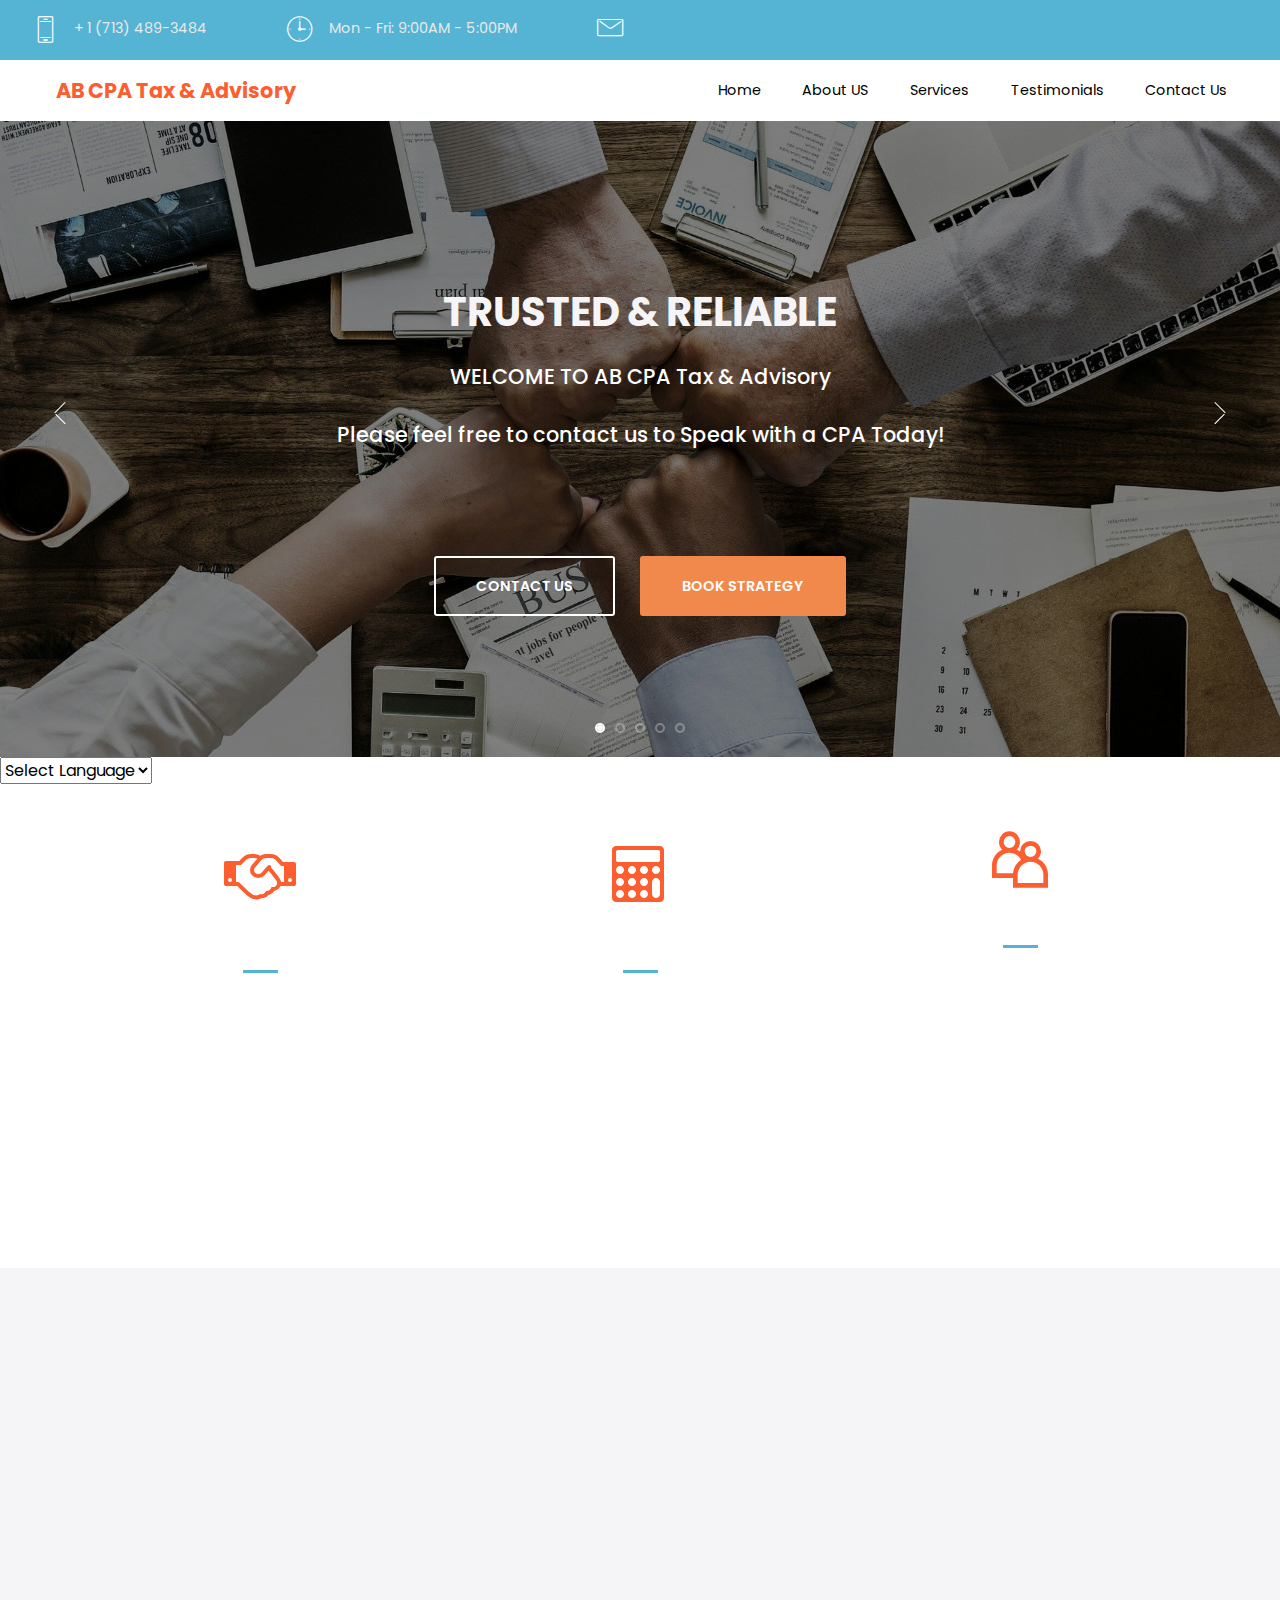
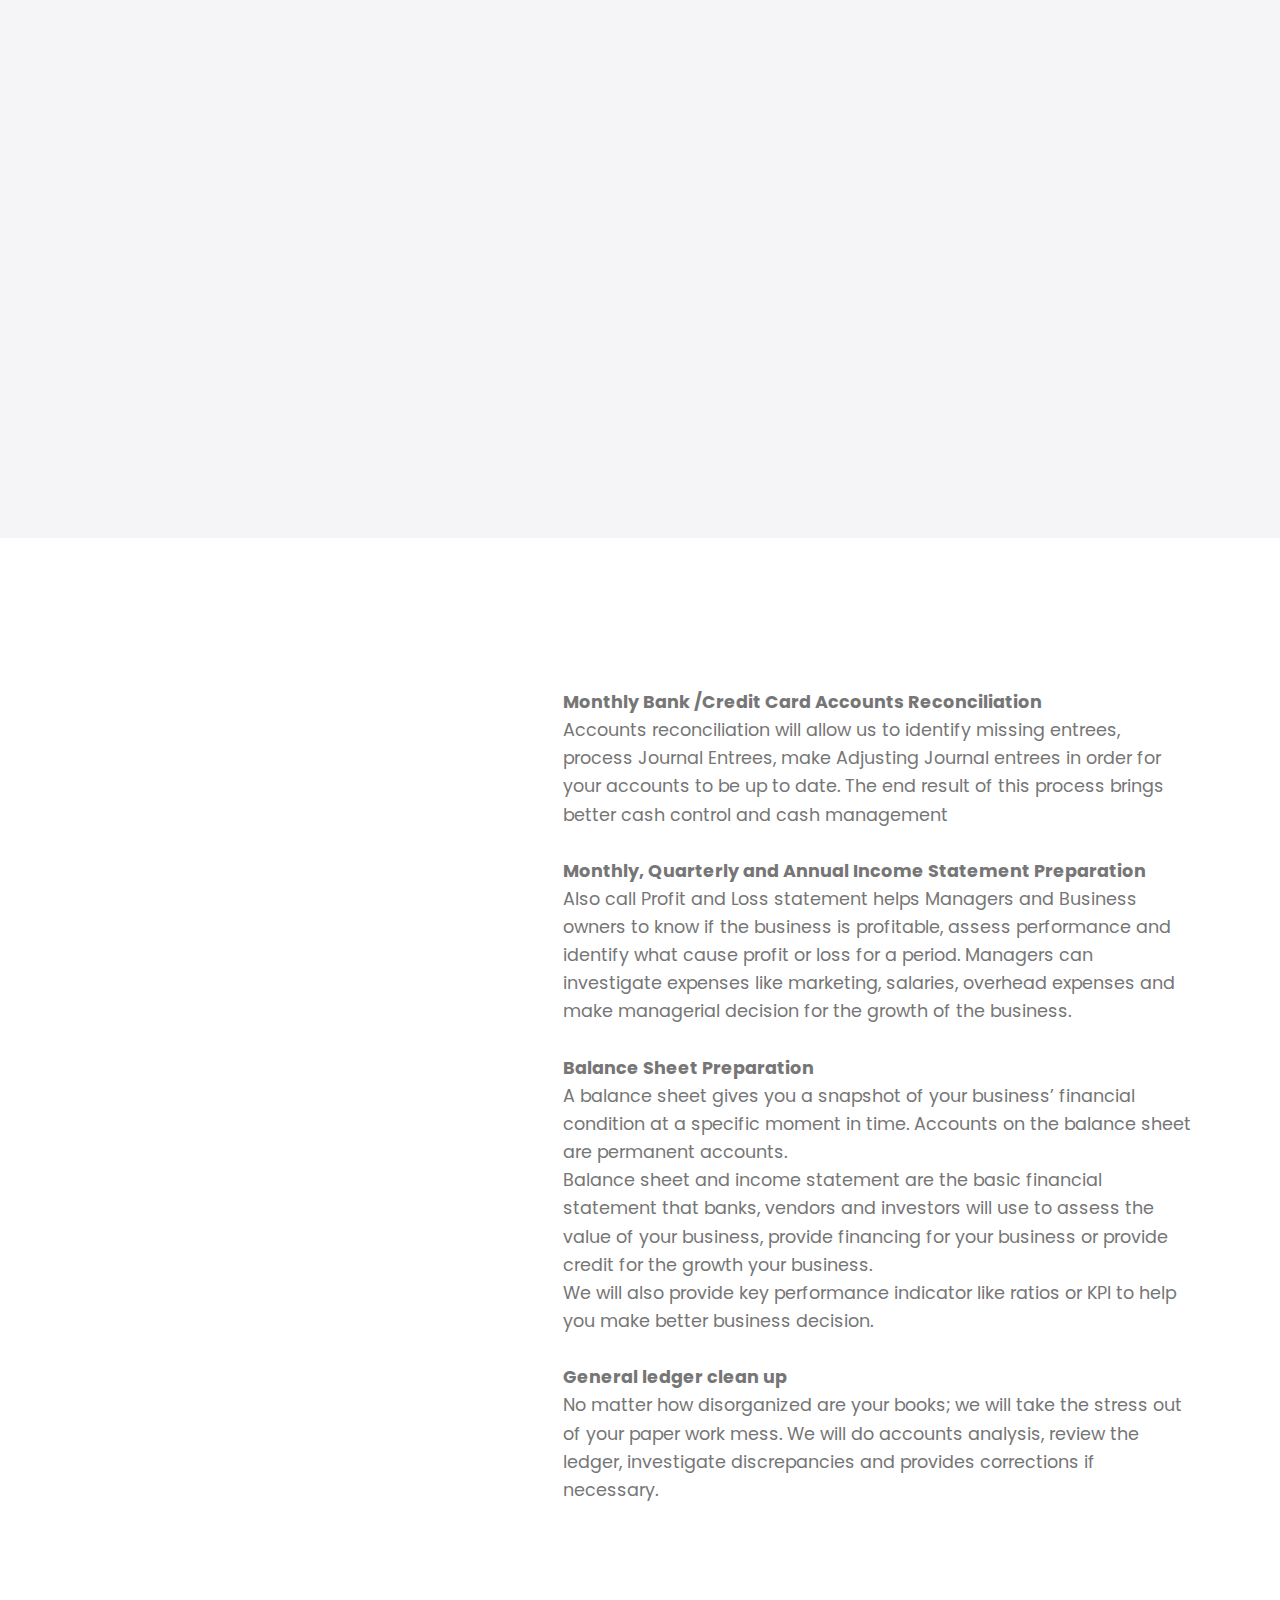
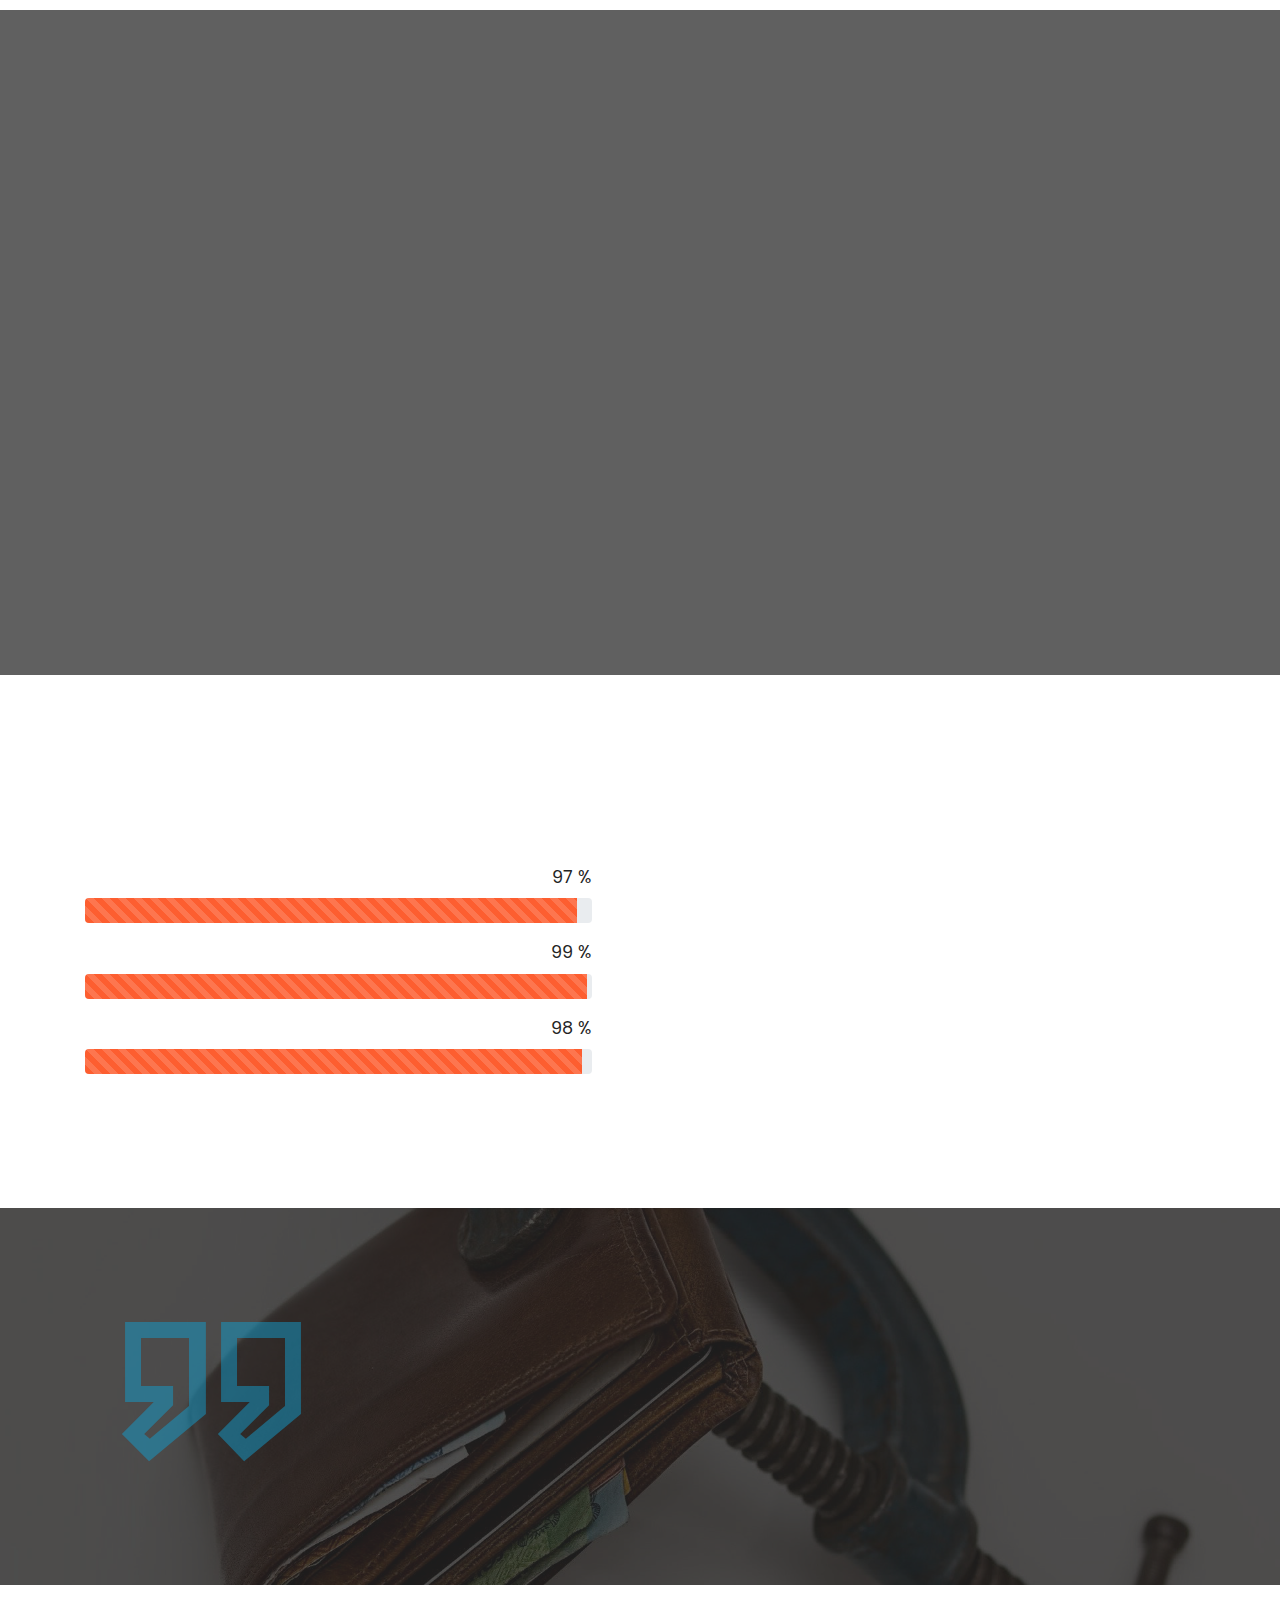
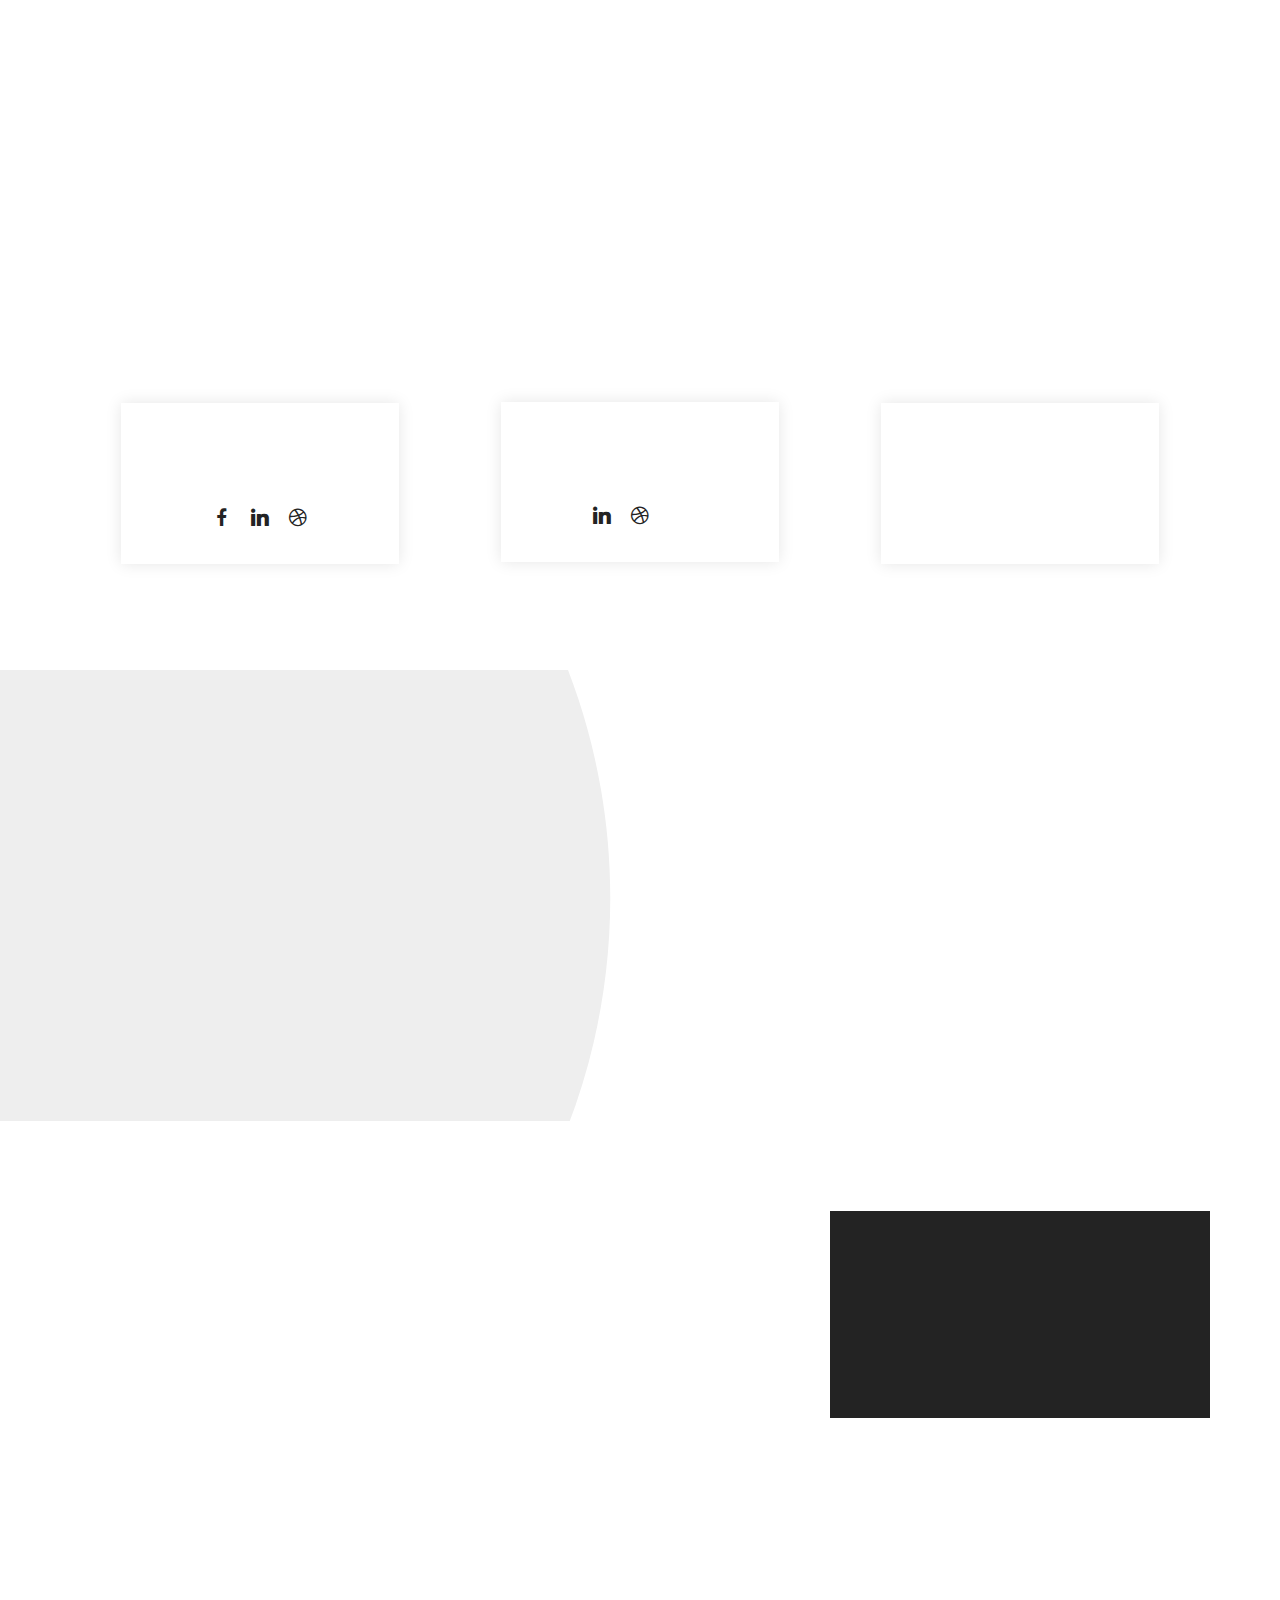
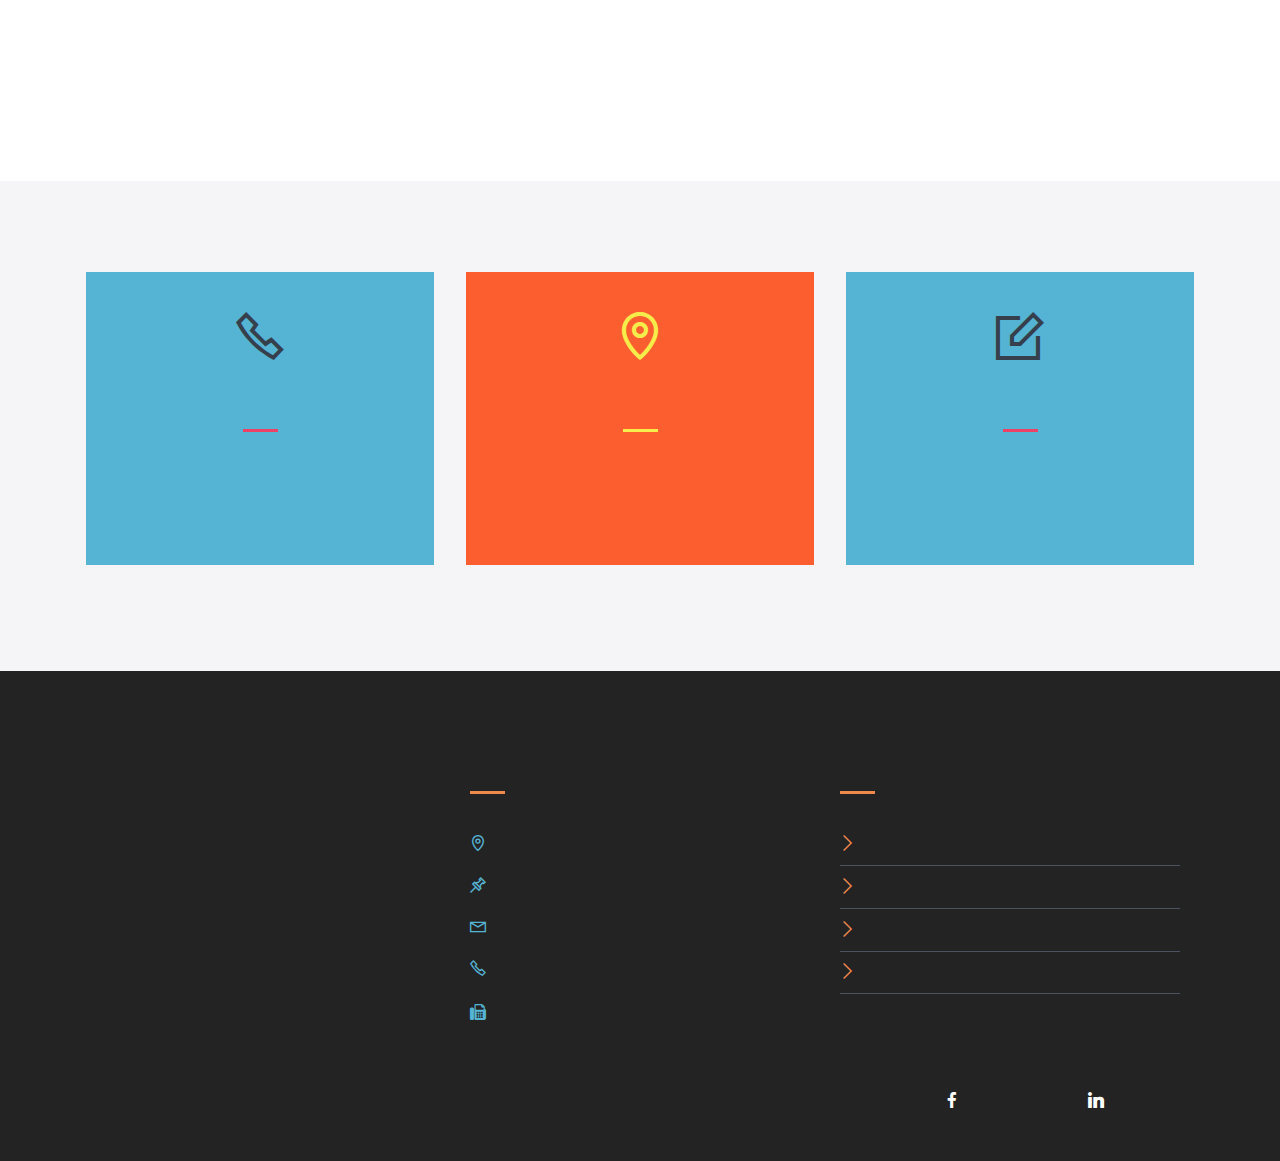
==== commit 3c0aae1f: "create github pages" ====
--- a/index.html
+++ b/index.html
@@ -54,7 +54,7 @@
                     </div>
                 </div>
                 <div class="info-widget">
-                    <a href="contactus.html"><span class="widget-icon mbr-iconfont mbri-letter" style="color: rgb(255, 255, 255); fill: rgb(255, 255, 255);"></span></a>
+                    <a href="mailto:info@abcpatax.com"><span class="widget-icon mbr-iconfont mbri-letter" style="color: rgb(255, 255, 255); fill: rgb(255, 255, 255);"></span></a>
                     <div class="widget-content mbr-fonts-style">
                         <p class="widget-title display-4"></p>
                     </div>
@@ -80,7 +80,7 @@
             <div class="menu-logo">
                 <div class="navbar-brand">
                     
-                    <span class="navbar-caption-wrap"><a href="index.html" class="brand-name mbr-black mbr-bold text-warning text-primary display-5">AB CPA Tax &amp; Advisory</a></span>
+                    <span class="navbar-caption-wrap"><a href="index.html" class="brand-name mbr-black mbr-bold text-primary display-5">AB CPA Tax &amp; Advisory</a></span>
                 </div>
             </div>
 
@@ -103,7 +103,7 @@
                             Testimonials</a>
                     </li>
                     <li class="nav-item">
-                        <a class="nav-link link mbr-black text-black display-4" href="contactus.html">
+                        <a class="nav-link link mbr-black text-black text-primary display-4" href="contactus.html">
                             Contact Us</a>
                     </li></ul>
 
@@ -133,7 +133,11 @@
 
     
 
-    <div><div class="mbr-slider slide carousel" data-keyboard="false" data-ride="carousel" data-interval="6000" data-pause="true"><ol class="carousel-indicators"><li data-app-prevent-settings="" data-target="#header7-45" data-slide-to="0"></li><li data-app-prevent-settings="" data-target="#header7-45" data-slide-to="1"></li><li data-app-prevent-settings="" data-target="#header7-45" class=" active" data-slide-to="2"></li><li data-app-prevent-settings="" data-target="#header7-45" data-slide-to="3"></li></ol><div class="carousel-inner" role="listbox"><div class="carousel-item slider-fullscreen-image" data-bg-video-slide="false" style="background-image: url(assets/images/mbr-9-1920x1280.jpg);"><div class="container container-slide"><div class="image_wrapper"><div class="mbr-overlay"></div><img src="assets/images/mbr-9-1920x1280.jpg" alt="" title=""><div class="carousel-caption justify-content-center"><div class="col-10 align-center"><h2 class="mbr-fonts-style display-1"><br><br>TRUSTED &amp; RELIABLE</h2><p class="lead mbr-text mbr-fonts-style display-5">WELCOME TO AB CPA Tax &amp; Advisory<br><br>Please feel free to contact us to Speak with a CPA Today!<br></p><div class="mbr-section-btn" buttons="0"><a class="btn display-4 btn-white-outline" href="contactus.html">CONTACT US</a> <a class="btn display-4 btn-success" href="https://pcopartners.as.me/Free-Consultation">BOOK STRATEGY</a> </div></div></div></div></div></div><div class="carousel-item slider-fullscreen-image" data-bg-video-slide="false" style="background-image: url(assets/images/mbr-17-1920x1280.jpeg);"><div class="container container-slide"><div class="image_wrapper"><div class="mbr-overlay" style="opacity: 0.4;"></div><img src="assets/images/mbr-17-1920x1280.jpeg" alt="" title=""><div class="carousel-caption justify-content-center"><div class="col-10 align-center"><p class="lead mbr-text mbr-fonts-style display-5">&nbsp;Let us take care of all of your accounting and tax needs so that you can focus on growing your business.</p><div class="mbr-section-btn" buttons="0"><a class="btn display-7 btn-white-outline" href="contactus.html">CONTACT US</a> <a class="btn display-7 btn-success" href="https://pcopartners.as.me/Free-Consultation">BOOK STRATEGY</a> </div></div></div></div></div></div><div class="carousel-item slider-fullscreen-image active" data-bg-video-slide="false" style="background-image: url(assets/images/mbr-2-1920x1280.jpg);"><div class="container container-slide"><div class="image_wrapper"><div class="mbr-overlay" style="opacity: 0.4;"></div><img src="assets/images/mbr-2-1920x1280.jpg" alt="" title=""><div class="carousel-caption justify-content-center"><div class="col-10 align-center"><p class="lead mbr-text mbr-fonts-style display-5">For small business owners, The CPA is more than an accountant; he is their most trusted financial advisor.</p><div class="mbr-section-btn" buttons="0"><a class="btn display-7 btn-white-outline" href="contactus.html">CONTACT US</a> <a class="btn display-7 btn-success" href="https://pcopartners.as.me/Free-Consultation">BOOK STRATEGY</a></div></div></div></div></div></div><div class="carousel-item slider-fullscreen-image" data-bg-video-slide="false" style="background-image: url(assets/images/mbr-1920x1285.jpeg);"><div class="container container-slide"><div class="image_wrapper"><div class="mbr-overlay"></div><img src="assets/images/mbr-1920x1285.jpeg" alt="" title=""><div class="carousel-caption justify-content-center"><div class="col-10 align-center"><p class="lead mbr-text mbr-fonts-style display-1"><strong>GET YOUR FREE CONSULTATION</strong></p><div class="mbr-section-btn" buttons="0"> <a class="btn display-7 btn-white-outline" href="contactus.html">CONTACT US</a> <a class="btn display-7 btn-success" href="https://pcopartners.as.me/Free-Consultation">BOOK STRATEGY</a></div></div></div></div></div></div></div><a data-app-prevent-settings="" class="carousel-control carousel-control-prev" role="button" data-slide="prev" href="#header7-45"><span aria-hidden="true" class="mbri-left mbr-iconfont"></span><span class="sr-only">Previous</span></a><a data-app-prevent-settings="" class="carousel-control carousel-control-next" role="button" data-slide="next" href="#header7-45"><span aria-hidden="true" class="mbri-right mbr-iconfont"></span><span class="sr-only">Next</span></a></div></div>
+    <div><div class="mbr-slider slide carousel" data-keyboard="false" data-ride="carousel" data-interval="6000" data-pause="true"><ol class="carousel-indicators"><li data-app-prevent-settings="" data-target="#header7-45" class=" active" data-slide-to="0"></li><li data-app-prevent-settings="" data-target="#header7-45" data-slide-to="1"></li><li data-app-prevent-settings="" data-target="#header7-45" data-slide-to="2"></li><li data-app-prevent-settings="" data-target="#header7-45" data-slide-to="3"></li><li data-app-prevent-settings="" data-target="#header7-45" data-slide-to="4"></li></ol><div class="carousel-inner" role="listbox"><div class="carousel-item slider-fullscreen-image active" data-bg-video-slide="false" style="background-image: url(assets/images/mbr-1-1920x1210.jpg);"><div class="container container-slide"><div class="image_wrapper"><div class="mbr-overlay"></div><img src="assets/images/mbr-1-1920x1210.jpg" alt="" title=""><div class="carousel-caption justify-content-center"><div class="col-10 align-center"><h2 class="mbr-fonts-style display-1"><br><br>TRUSTED &amp; RELIABLE</h2><p class="lead mbr-text mbr-fonts-style display-5">WELCOME TO AB CPA Tax &amp; Advisory<br><br>Please feel free to contact us to Speak with a CPA Today!<br></p><div class="mbr-section-btn" buttons="0"><a class="btn display-4 btn-white-outline" href="contactus.html">CONTACT US</a> <a class="btn display-4 btn-success" href="https://pcopartners.as.me/Free-Consultation">BOOK STRATEGY</a> </div></div></div></div></div></div><div class="carousel-item slider-fullscreen-image" data-bg-video-slide="false" style="background-image: url(assets/images/mbr-17-1920x1280.jpeg);"><div class="container container-slide"><div class="image_wrapper"><div class="mbr-overlay" style="opacity: 0.4;"></div><img src="assets/images/mbr-17-1920x1280.jpeg" alt="" title=""><div class="carousel-caption justify-content-center"><div class="col-10 align-center"><p class="lead mbr-text mbr-fonts-style display-2"><strong>SECURING YOUR FINANCIAL
+FUTURE.</strong></p><div class="mbr-section-btn" buttons="0"><a class="btn display-7 btn-white-outline" href="contactus.html">CONTACT US</a> <a class="btn display-7 btn-success" href="https://pcopartners.as.me/Free-Consultation">BOOK STRATEGY</a> </div></div></div></div></div></div><div class="carousel-item slider-fullscreen-image" data-bg-video-slide="false" style="background-image: url(assets/images/mbr-1920x1357.jpg);"><div class="container container-slide"><div class="image_wrapper"><div class="mbr-overlay" style="opacity: 0.4;"></div><img src="assets/images/mbr-1920x1357.jpg" alt="" title=""><div class="carousel-caption justify-content-center"><div class="col-10 align-center"><p class="lead mbr-text mbr-fonts-style display-2"><strong>TAKE YOUR BUSINESS BEYOND
+NUMBERS CRUNTCHING</strong></p><div class="mbr-section-btn" buttons="0"><a class="btn display-7 btn-white-outline" href="contactus.html">CONTACT US</a> <a class="btn display-7 btn-success" href="https://pcopartners.as.me/Free-Consultation">BOOK STRATEGY</a></div></div></div></div></div></div><div class="carousel-item slider-fullscreen-image" data-bg-video-slide="false" style="background-image: url(assets/images/mbr-14-1920x1280.jpg);"><div class="container container-slide"><div class="image_wrapper"><div class="mbr-overlay"></div><img src="assets/images/mbr-14-1920x1280.jpg" alt="" title=""><div class="carousel-caption justify-content-center"><div class="col-10 align-center"><p class="lead mbr-text mbr-fonts-style display-1"><strong>STRESS FREE ACCOUNTING
+SERVICES</strong><br></p><div class="mbr-section-btn" buttons="0"> <a class="btn display-7 btn-white-outline" href="contactus.html">CONTACT US</a> <a class="btn display-7 btn-success" href="https://pcopartners.as.me/Free-Consultation">BOOK STRATEGY</a></div></div></div></div></div></div><div class="carousel-item slider-fullscreen-image" data-bg-video-slide="false" style="background-image: url(assets/images/mbr-1920x1279.jpg);"><div class="container container-slide"><div class="image_wrapper"><div class="mbr-overlay"></div><img src="assets/images/mbr-1920x1279.jpg" alt="" title=""><div class="carousel-caption justify-content-center"><div class="col-10 align-center"><p class="lead mbr-text mbr-fonts-style display-2"><strong>TAKE CONTROL&nbsp;OF YOUR
+BUSINESS</strong><br></p><div class="mbr-section-btn" buttons="0"> <a class="btn display-7 btn-white-outline" href="contactus.html">CONTACT US</a> <a class="btn display-7 btn-success" href="https://pcopartners.as.me/Free-Consultation">BOOK STRATEGY</a></div></div></div></div></div></div></div><a data-app-prevent-settings="" class="carousel-control carousel-control-prev" role="button" data-slide="prev" href="#header7-45"><span aria-hidden="true" class="mbri-left mbr-iconfont"></span><span class="sr-only">Previous</span></a><a data-app-prevent-settings="" class="carousel-control carousel-control-next" role="button" data-slide="next" href="#header7-45"><span aria-hidden="true" class="mbri-right mbr-iconfont"></span><span class="sr-only">Next</span></a></div></div>
 
 </section>
 
@@ -176,7 +180,7 @@
             <div class="card p-3 col-12 col-md-6 col-lg-4">
                 <div class="card-wrapper card1 align-left">
                     <div class="card-ico pb-4">
-                        <span class="mbr-iconfont card-icon fa-briefcase fa"></span>
+                        <span class="mbr-iconfont card-icon fa-handshake-o fa"></span>
                     </div>
                     <div class="card-box">
                         <h4 class="card-title mbr-fonts-style display-7">Business Services</h4>
@@ -215,7 +219,7 @@
             <div class="card p-3 col-12 col-md-6 col-lg-4">
                 <div class="card-wrapper card3 align-left">
                     <div class="card-ico pb-4 align-left">
-                        <span class="mbr-iconfont card-icon fa-edit fa"></span>
+                        <span class="mbr-iconfont card-icon mobi-mbri-users mobi-mbri"></span>
                     </div>
                     <div class="card-box">
                         <h4 class="card-title mbr-fonts-style display-7">Consulting Services</h4>
@@ -772,7 +776,7 @@
                 </div>
             </div>
             <div class="col-sm-12 col-lg-8 col-md-6">
-                <div class="google-map"><iframe frameborder="0" style="border:0" src="https://www.google.com/maps/embed/v1/place?key=AIzaSyCt1265A4qvZy9HKUeA8J15AOC4SrCyZe4&amp;q=4600 Highway 6 North Suite 312 Houston, Texas 77084" allowfullscreen=""></iframe></div>
+                <div class="google-map"><iframe frameborder="0" style="border:0" src="https://www.google.com/maps/embed/v1/place?key=AIzaSyCNveGQ9bfpKFwWzQLLftrR9hNiHwdqQG8&amp;q=4600 Highway 6 North Suite 312 Houston, Texas 77084" allowfullscreen=""></iframe></div>
             </div>
         </div>
    </div>
--- a/assets/mobirise/css/mbr-additional.css
+++ b/assets/mobirise/css/mbr-additional.css
@@ -1691,7 +1691,7 @@
   color: #777;
 }
 .cid-rNil2zukbH {
-  padding-top: 30px;
+  padding-top: 0px;
   padding-bottom: 30px;
   background-color: #ffffff;
 }
@@ -4324,15 +4324,15 @@
   padding-bottom: 90px;
   background-color: #ffffff;
 }
-#custom-html-3v {
+#custom-html-48 {
   /* Type valid CSS here */
 }
-#custom-html-3v div {
+#custom-html-48 div {
   padding: 80px 0;
   color: #777;
   text-align: center;
 }
-#custom-html-3v p {
+#custom-html-48 p {
   font-size: 60px;
   color: #777;
 }
--- a/assets/mobirise/css/mbr-additional.css
+++ b/assets/mobirise/css/mbr-additional.css
@@ -1691,7 +1691,7 @@
   color: #777;
 }
 .cid-rNil2zukbH {
-  padding-top: 30px;
+  padding-top: 0px;
   padding-bottom: 30px;
   background-color: #ffffff;
 }
@@ -4324,15 +4324,15 @@
   padding-bottom: 90px;
   background-color: #ffffff;
 }
-#custom-html-3v {
+#custom-html-48 {
   /* Type valid CSS here */
 }
-#custom-html-3v div {
+#custom-html-48 div {
   padding: 80px 0;
   color: #777;
   text-align: center;
 }
-#custom-html-3v p {
+#custom-html-48 p {
   font-size: 60px;
   color: #777;
 }
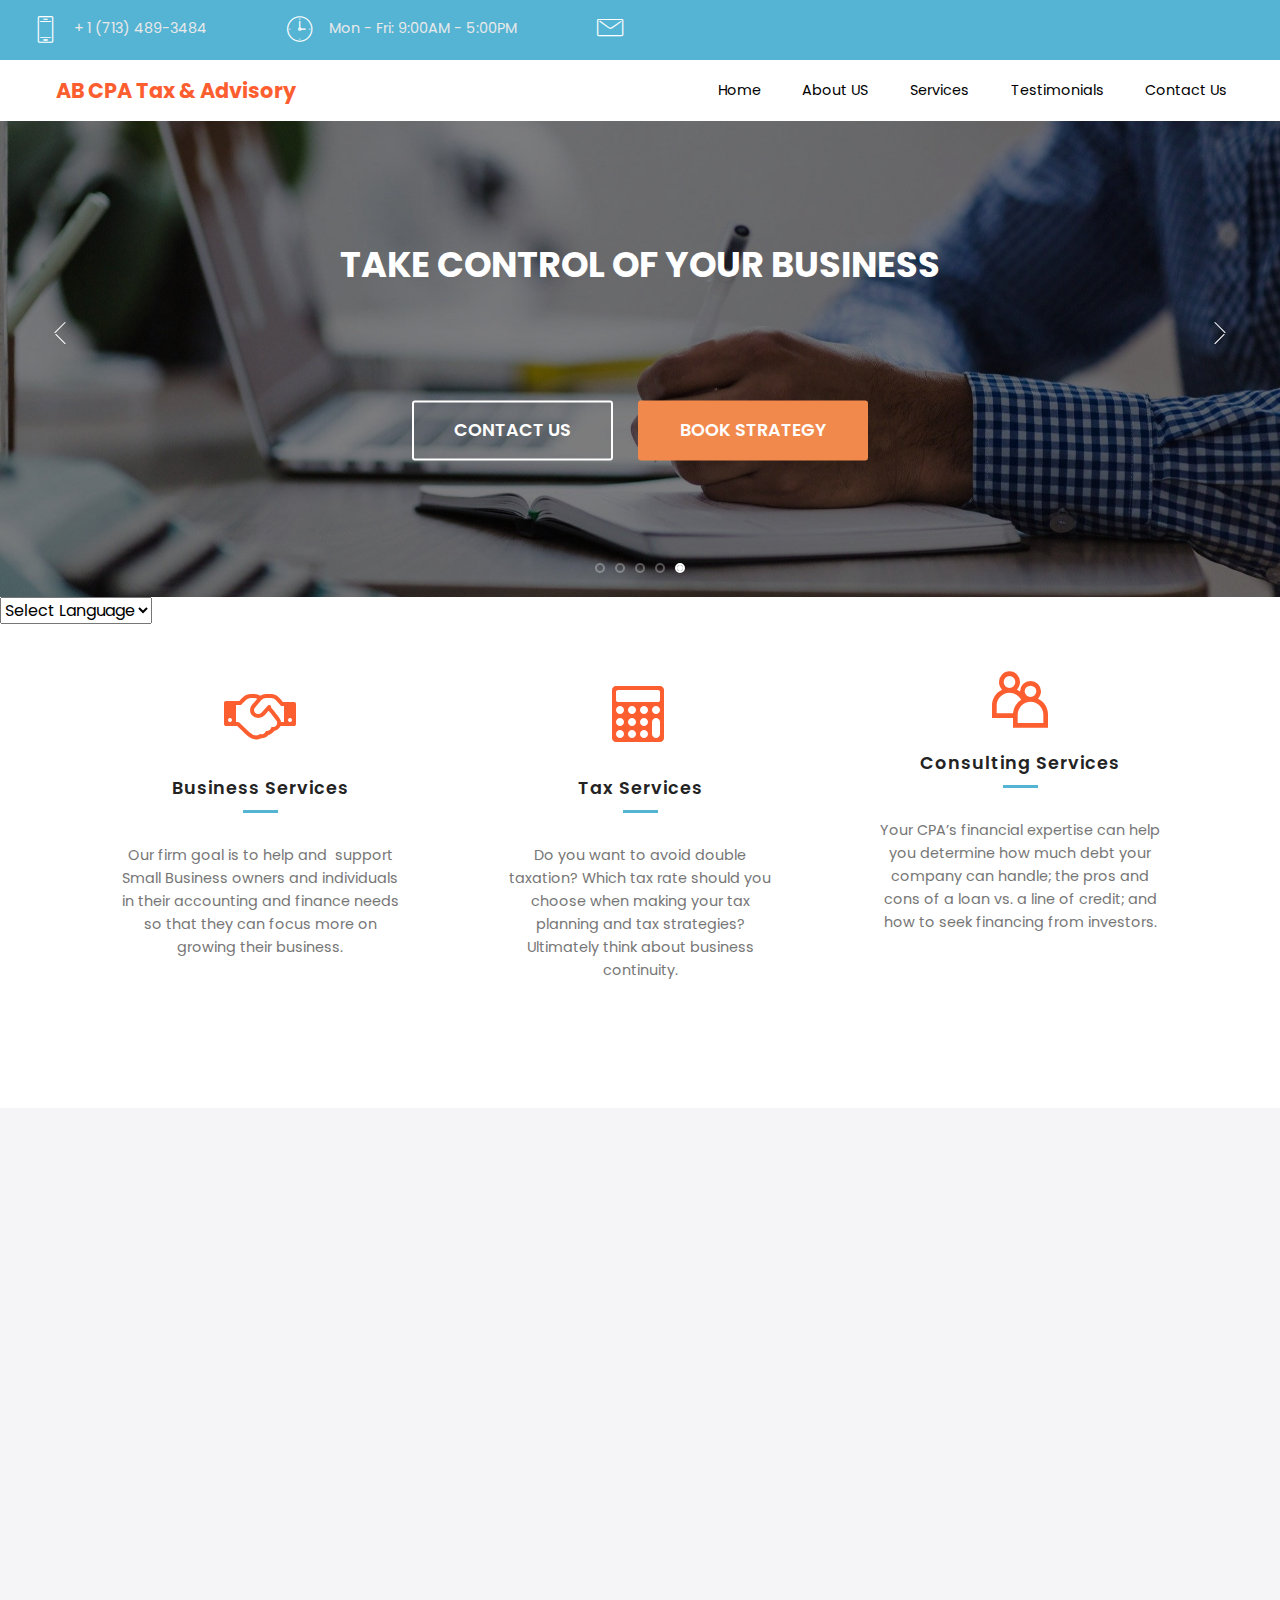
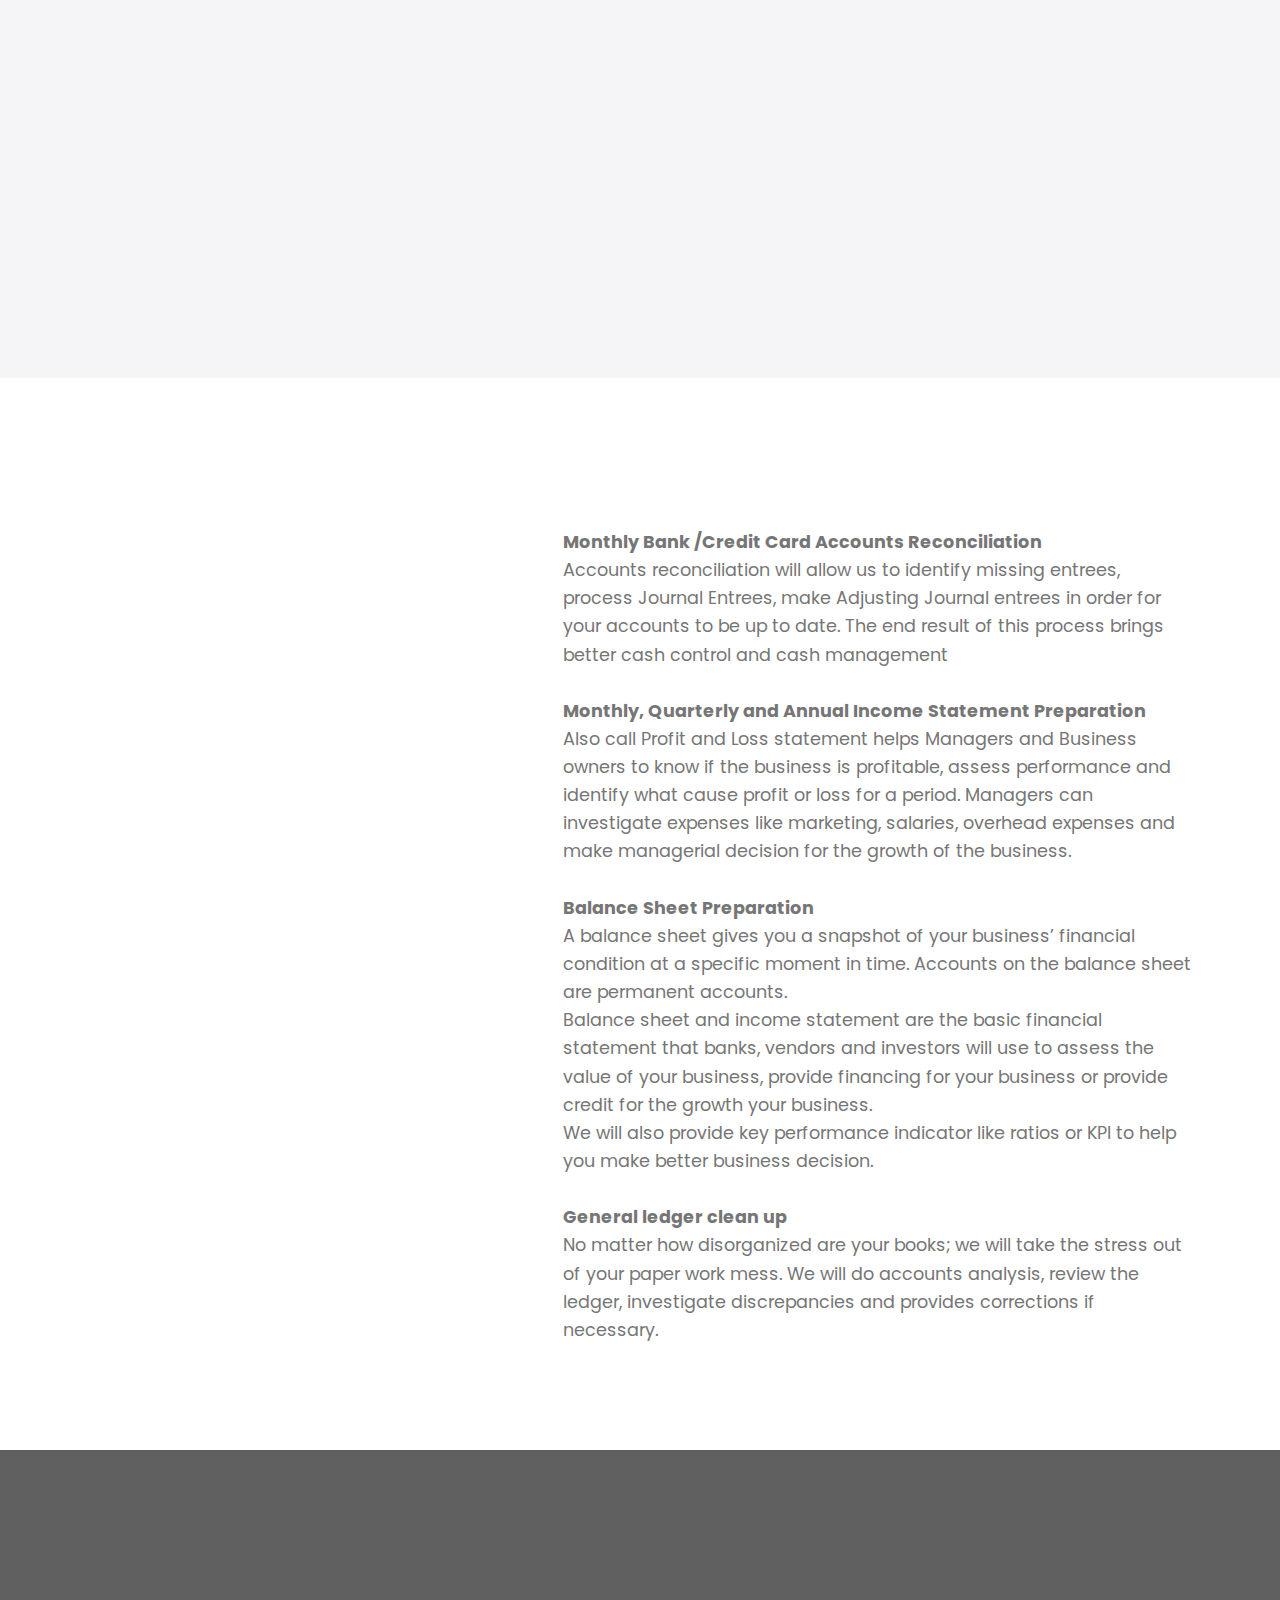
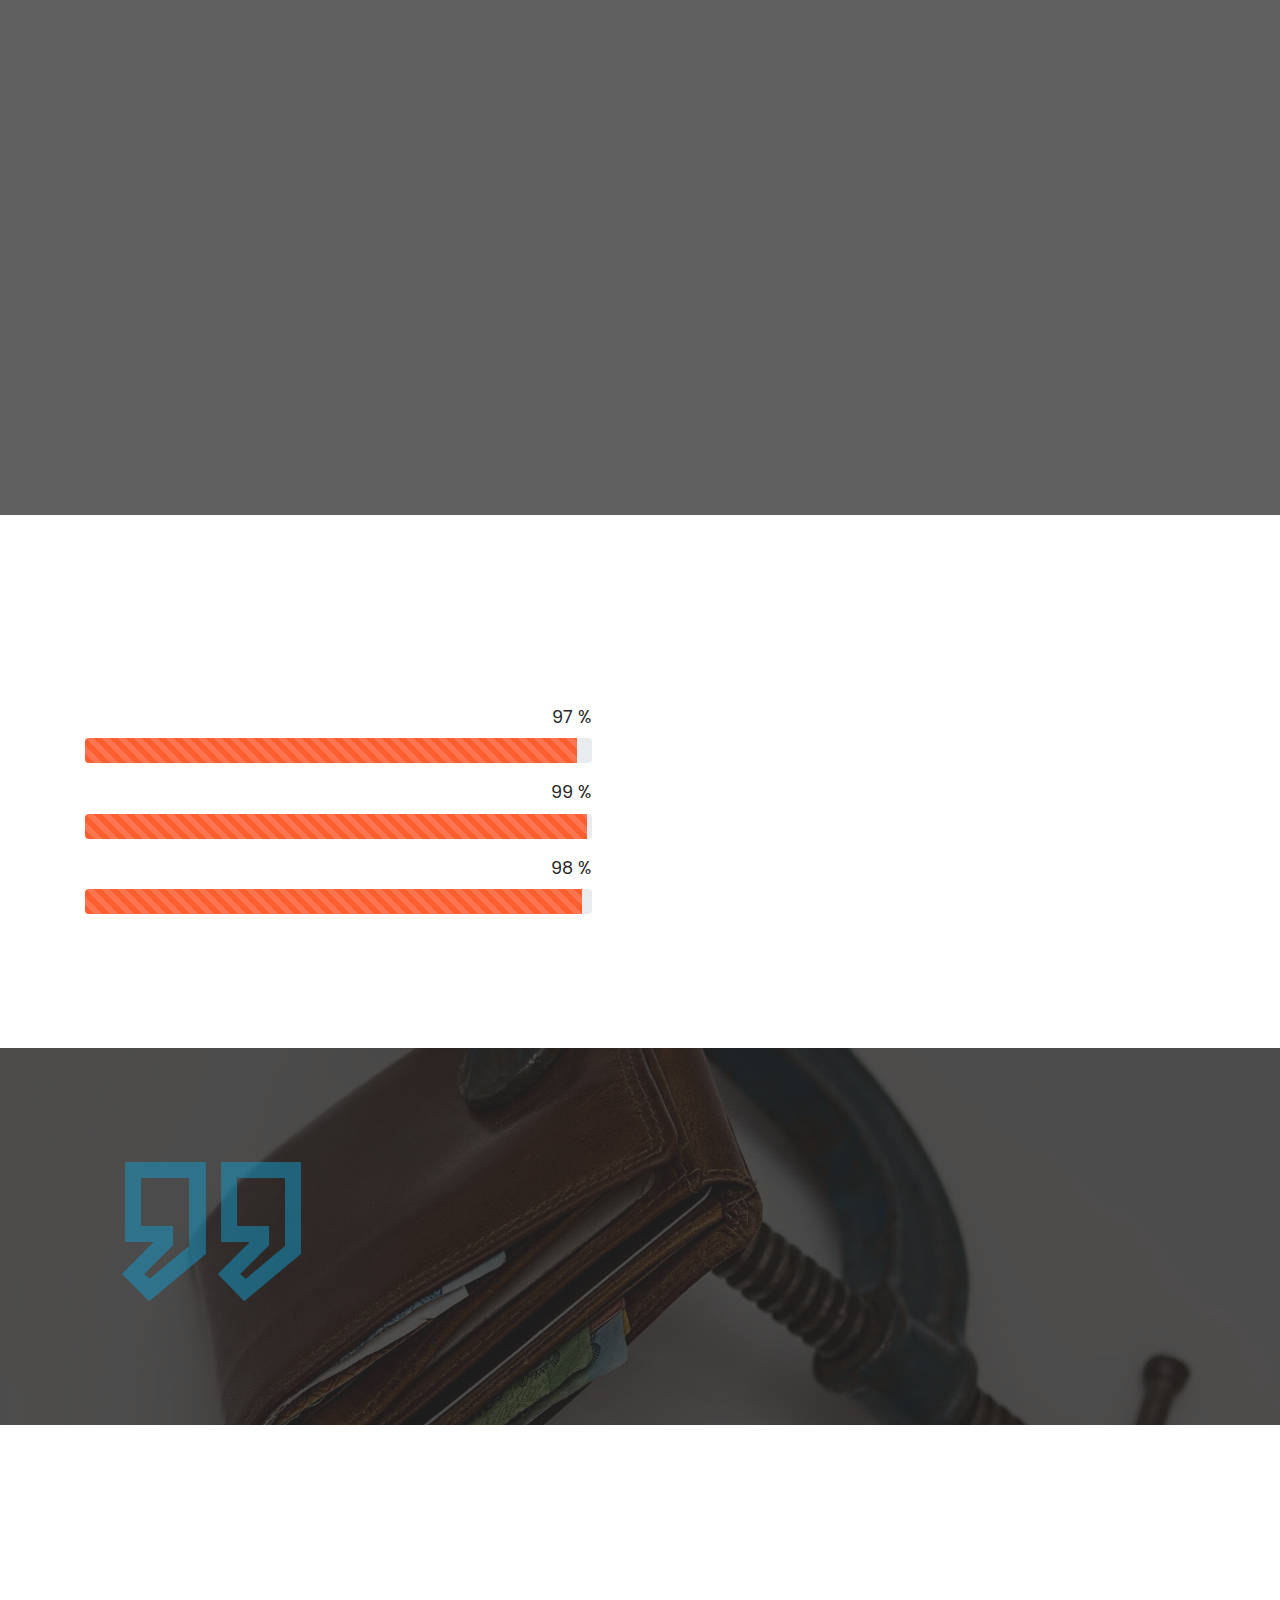
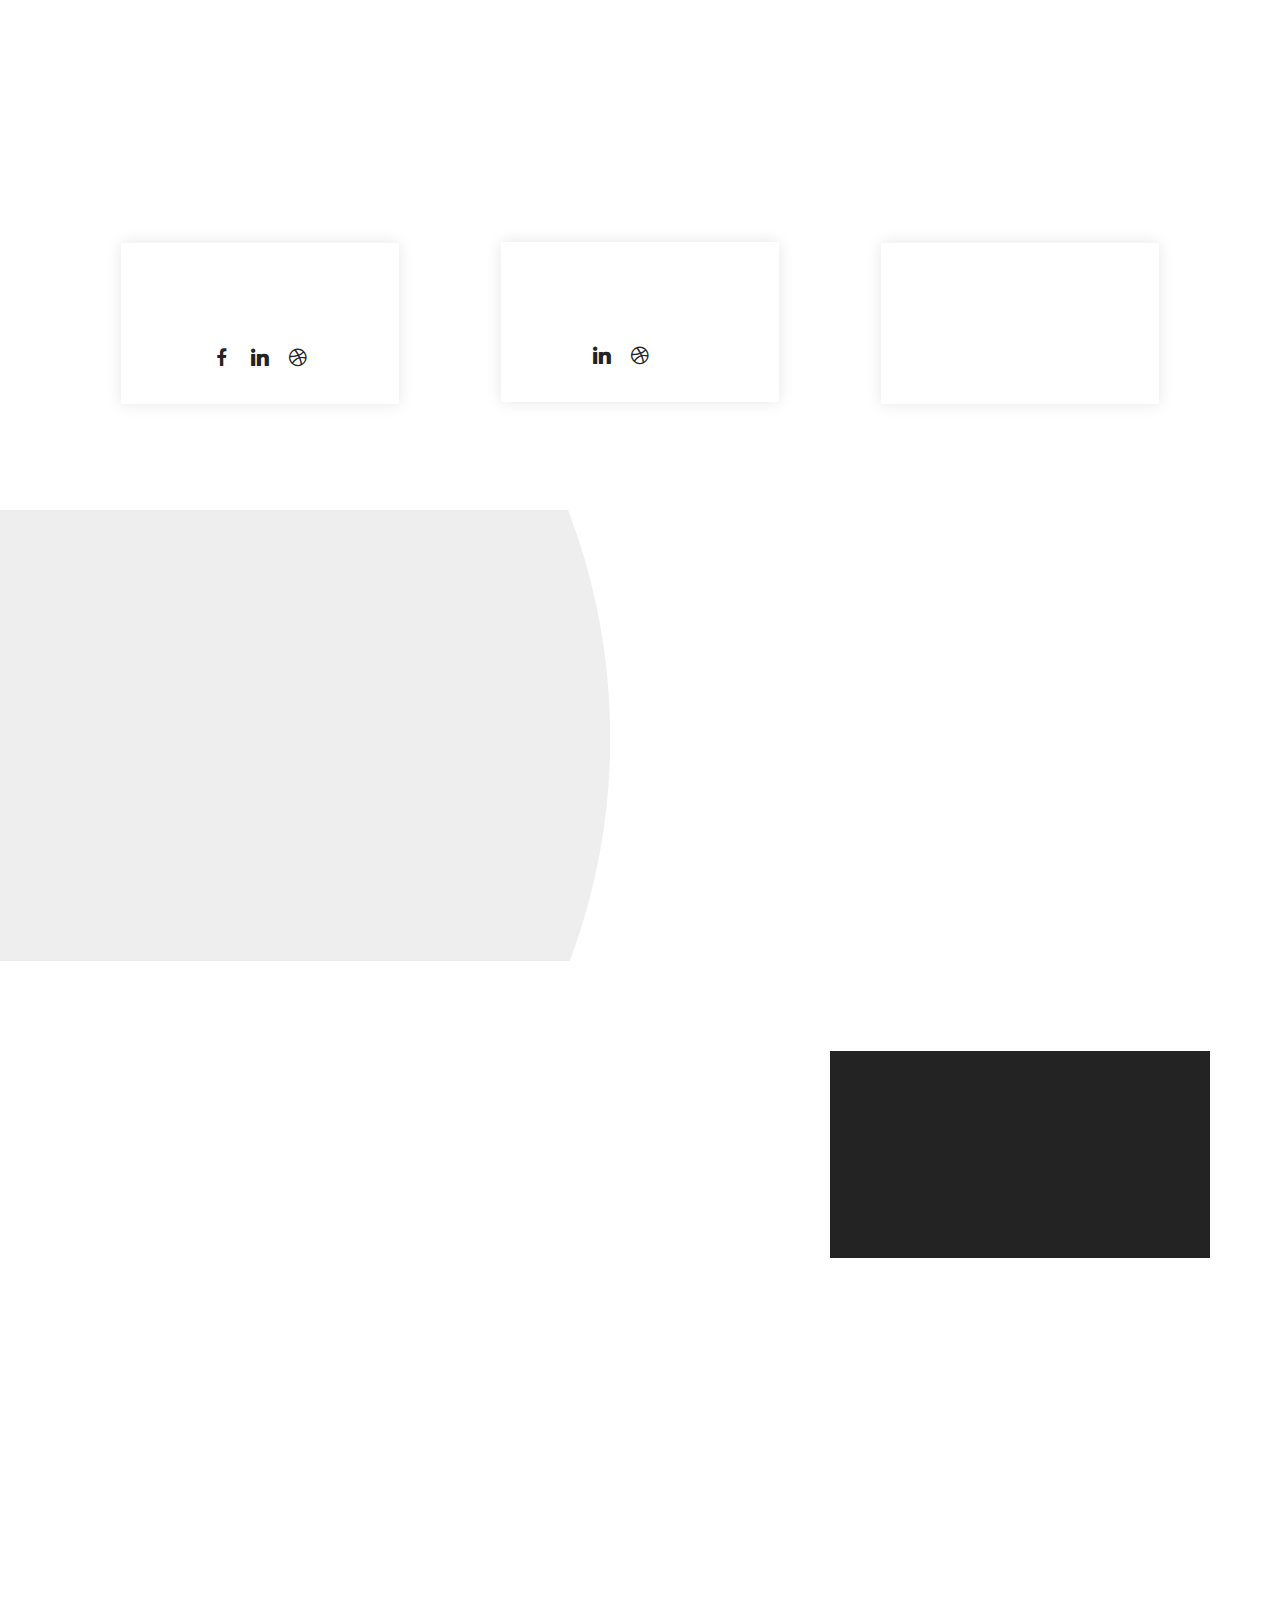
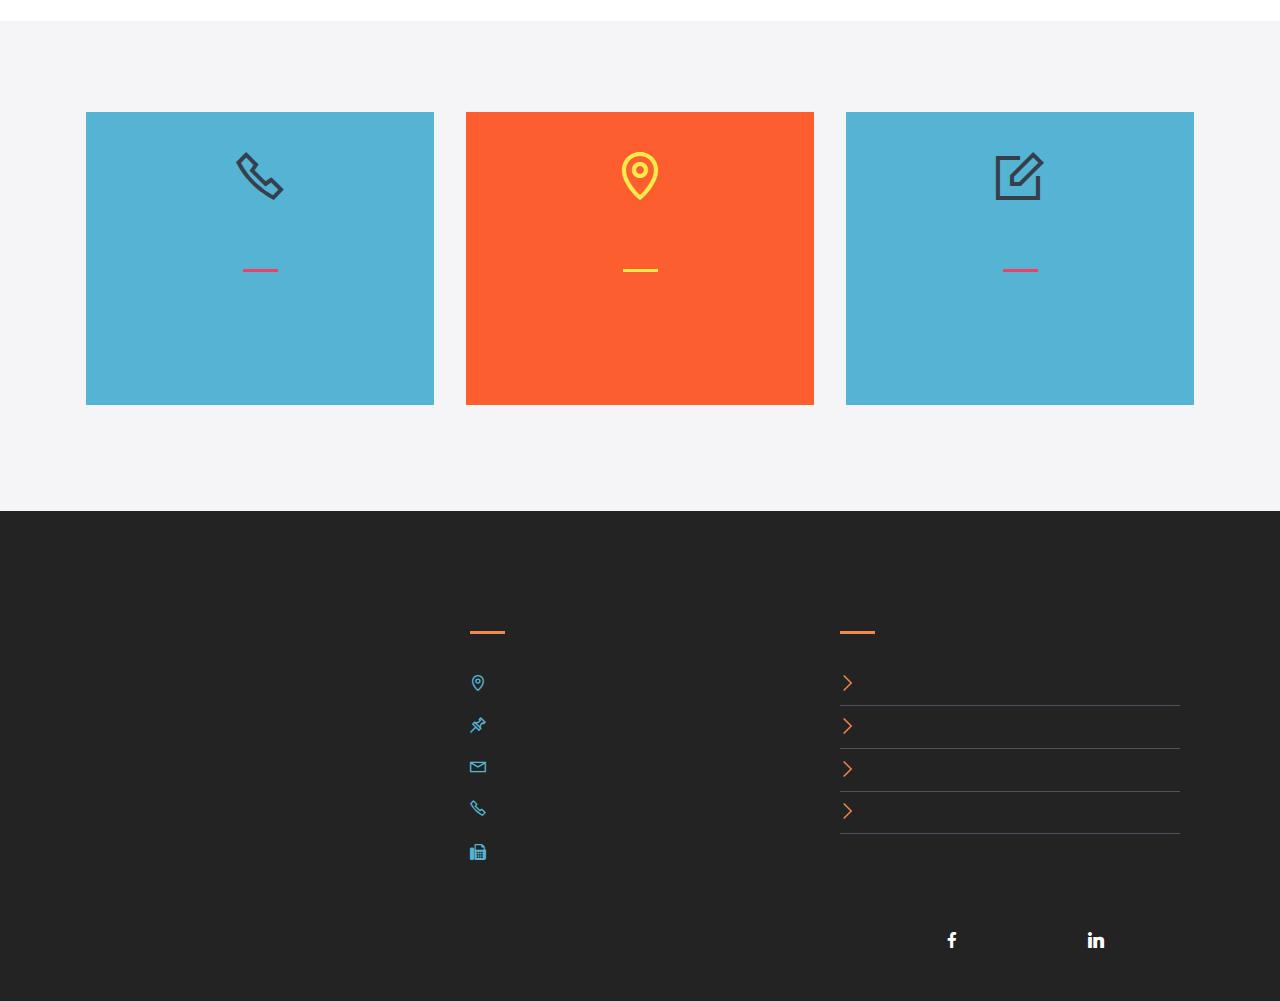
==== commit ba0826e3: "create github pages" ====
--- a/index.html
+++ b/index.html
@@ -133,10 +133,10 @@
 
     
 
-    <div><div class="mbr-slider slide carousel" data-keyboard="false" data-ride="carousel" data-interval="6000" data-pause="true"><ol class="carousel-indicators"><li data-app-prevent-settings="" data-target="#header7-45" class=" active" data-slide-to="0"></li><li data-app-prevent-settings="" data-target="#header7-45" data-slide-to="1"></li><li data-app-prevent-settings="" data-target="#header7-45" data-slide-to="2"></li><li data-app-prevent-settings="" data-target="#header7-45" data-slide-to="3"></li><li data-app-prevent-settings="" data-target="#header7-45" data-slide-to="4"></li></ol><div class="carousel-inner" role="listbox"><div class="carousel-item slider-fullscreen-image active" data-bg-video-slide="false" style="background-image: url(assets/images/mbr-1-1920x1210.jpg);"><div class="container container-slide"><div class="image_wrapper"><div class="mbr-overlay"></div><img src="assets/images/mbr-1-1920x1210.jpg" alt="" title=""><div class="carousel-caption justify-content-center"><div class="col-10 align-center"><h2 class="mbr-fonts-style display-1"><br><br>TRUSTED &amp; RELIABLE</h2><p class="lead mbr-text mbr-fonts-style display-5">WELCOME TO AB CPA Tax &amp; Advisory<br><br>Please feel free to contact us to Speak with a CPA Today!<br></p><div class="mbr-section-btn" buttons="0"><a class="btn display-4 btn-white-outline" href="contactus.html">CONTACT US</a> <a class="btn display-4 btn-success" href="https://pcopartners.as.me/Free-Consultation">BOOK STRATEGY</a> </div></div></div></div></div></div><div class="carousel-item slider-fullscreen-image" data-bg-video-slide="false" style="background-image: url(assets/images/mbr-17-1920x1280.jpeg);"><div class="container container-slide"><div class="image_wrapper"><div class="mbr-overlay" style="opacity: 0.4;"></div><img src="assets/images/mbr-17-1920x1280.jpeg" alt="" title=""><div class="carousel-caption justify-content-center"><div class="col-10 align-center"><p class="lead mbr-text mbr-fonts-style display-2"><strong>SECURING YOUR FINANCIAL
+    <div><div class="mbr-slider slide carousel" data-keyboard="false" data-ride="carousel" data-interval="6000" data-pause="true"><ol class="carousel-indicators"><li data-app-prevent-settings="" data-target="#header7-45" data-slide-to="0"></li><li data-app-prevent-settings="" data-target="#header7-45" data-slide-to="1"></li><li data-app-prevent-settings="" data-target="#header7-45" data-slide-to="2"></li><li data-app-prevent-settings="" data-target="#header7-45" data-slide-to="3"></li><li data-app-prevent-settings="" data-target="#header7-45" class=" active" data-slide-to="4"></li></ol><div class="carousel-inner" role="listbox"><div class="carousel-item slider-fullscreen-image" data-bg-video-slide="false" style="background-image: url(assets/images/mbr-1-1920x1210.jpg);"><div class="container container-slide"><div class="image_wrapper"><div class="mbr-overlay"></div><img src="assets/images/mbr-1-1920x1210.jpg" alt="" title=""><div class="carousel-caption justify-content-center"><div class="col-10 align-center"><h2 class="mbr-fonts-style display-1"><br><br>TRUSTED &amp; RELIABLE</h2><p class="lead mbr-text mbr-fonts-style display-5">WELCOME TO AB CPA Tax &amp; Advisory<br><br>Don't a Penny More in Taxes Than You Have to!</p><div class="mbr-section-btn" buttons="0"><a class="btn display-4 btn-white-outline" href="contactus.html">CONTACT US</a> <a class="btn display-4 btn-success" href="https://pcopartners.as.me/Free-Consultation">BOOK STRATEGY</a> </div></div></div></div></div></div><div class="carousel-item slider-fullscreen-image" data-bg-video-slide="false" style="background-image: url(assets/images/mbr-18-1920x1280.jpeg);"><div class="container container-slide"><div class="image_wrapper"><div class="mbr-overlay" style="opacity: 0.4;"></div><img src="assets/images/mbr-18-1920x1280.jpeg" alt="" title=""><div class="carousel-caption justify-content-center"><div class="col-10 align-center"><p class="lead mbr-text mbr-fonts-style display-2"><strong>SECURING YOUR FINANCIAL
 FUTURE.</strong></p><div class="mbr-section-btn" buttons="0"><a class="btn display-7 btn-white-outline" href="contactus.html">CONTACT US</a> <a class="btn display-7 btn-success" href="https://pcopartners.as.me/Free-Consultation">BOOK STRATEGY</a> </div></div></div></div></div></div><div class="carousel-item slider-fullscreen-image" data-bg-video-slide="false" style="background-image: url(assets/images/mbr-1920x1357.jpg);"><div class="container container-slide"><div class="image_wrapper"><div class="mbr-overlay" style="opacity: 0.4;"></div><img src="assets/images/mbr-1920x1357.jpg" alt="" title=""><div class="carousel-caption justify-content-center"><div class="col-10 align-center"><p class="lead mbr-text mbr-fonts-style display-2"><strong>TAKE YOUR BUSINESS BEYOND
-NUMBERS CRUNTCHING</strong></p><div class="mbr-section-btn" buttons="0"><a class="btn display-7 btn-white-outline" href="contactus.html">CONTACT US</a> <a class="btn display-7 btn-success" href="https://pcopartners.as.me/Free-Consultation">BOOK STRATEGY</a></div></div></div></div></div></div><div class="carousel-item slider-fullscreen-image" data-bg-video-slide="false" style="background-image: url(assets/images/mbr-14-1920x1280.jpg);"><div class="container container-slide"><div class="image_wrapper"><div class="mbr-overlay"></div><img src="assets/images/mbr-14-1920x1280.jpg" alt="" title=""><div class="carousel-caption justify-content-center"><div class="col-10 align-center"><p class="lead mbr-text mbr-fonts-style display-1"><strong>STRESS FREE ACCOUNTING
-SERVICES</strong><br></p><div class="mbr-section-btn" buttons="0"> <a class="btn display-7 btn-white-outline" href="contactus.html">CONTACT US</a> <a class="btn display-7 btn-success" href="https://pcopartners.as.me/Free-Consultation">BOOK STRATEGY</a></div></div></div></div></div></div><div class="carousel-item slider-fullscreen-image" data-bg-video-slide="false" style="background-image: url(assets/images/mbr-1920x1279.jpg);"><div class="container container-slide"><div class="image_wrapper"><div class="mbr-overlay"></div><img src="assets/images/mbr-1920x1279.jpg" alt="" title=""><div class="carousel-caption justify-content-center"><div class="col-10 align-center"><p class="lead mbr-text mbr-fonts-style display-2"><strong>TAKE CONTROL&nbsp;OF YOUR
+NUMBERS CRUNTCHING</strong></p><div class="mbr-section-btn" buttons="0"><a class="btn display-7 btn-white-outline" href="contactus.html">CONTACT US</a> <a class="btn display-7 btn-success" href="https://pcopartners.as.me/Free-Consultation">BOOK STRATEGY</a></div></div></div></div></div></div><div class="carousel-item slider-fullscreen-image" data-bg-video-slide="false" style="background-image: url(assets/images/mbr-14-1920x1280.jpeg);"><div class="container container-slide"><div class="image_wrapper"><div class="mbr-overlay"></div><img src="assets/images/mbr-14-1920x1280.jpeg" alt="" title=""><div class="carousel-caption justify-content-center"><div class="col-10 align-center"><p class="lead mbr-text mbr-fonts-style display-1"><strong>STRESS FREE ACCOUNTING
+SERVICES</strong><br></p><div class="mbr-section-btn" buttons="0"> <a class="btn display-7 btn-white-outline" href="contactus.html">CONTACT US</a> <a class="btn display-7 btn-success" href="https://pcopartners.as.me/Free-Consultation">BOOK STRATEGY</a></div></div></div></div></div></div><div class="carousel-item slider-fullscreen-image active" data-bg-video-slide="false" style="background-image: url(assets/images/mbr-1-1920x1279.jpeg);"><div class="container container-slide"><div class="image_wrapper"><div class="mbr-overlay"></div><img src="assets/images/mbr-1-1920x1279.jpeg" alt="" title=""><div class="carousel-caption justify-content-center"><div class="col-10 align-center"><p class="lead mbr-text mbr-fonts-style display-2"><strong>TAKE CONTROL&nbsp;OF YOUR
 BUSINESS</strong><br></p><div class="mbr-section-btn" buttons="0"> <a class="btn display-7 btn-white-outline" href="contactus.html">CONTACT US</a> <a class="btn display-7 btn-success" href="https://pcopartners.as.me/Free-Consultation">BOOK STRATEGY</a></div></div></div></div></div></div></div><a data-app-prevent-settings="" class="carousel-control carousel-control-prev" role="button" data-slide="prev" href="#header7-45"><span aria-hidden="true" class="mbri-left mbr-iconfont"></span><span class="sr-only">Previous</span></a><a data-app-prevent-settings="" class="carousel-control carousel-control-next" role="button" data-slide="next" href="#header7-45"><span aria-hidden="true" class="mbri-right mbr-iconfont"></span><span class="sr-only">Next</span></a></div></div>
 
 </section>
@@ -776,7 +776,7 @@
                 </div>
             </div>
             <div class="col-sm-12 col-lg-8 col-md-6">
-                <div class="google-map"><iframe frameborder="0" style="border:0" src="https://www.google.com/maps/embed/v1/place?key=AIzaSyCNveGQ9bfpKFwWzQLLftrR9hNiHwdqQG8&amp;q=4600 Highway 6 North Suite 312 Houston, Texas 77084" allowfullscreen=""></iframe></div>
+                <div class="google-map"><iframe frameborder="0" style="border:0" src="https://www.google.com/maps/embed/v1/place?key=AIzaSyDk89J4FSunMF33ruMVWJaJht_Ro0kvoXs&amp;q=4600 Highway 6 North Suite 312 Houston, Texas 77084" allowfullscreen=""></iframe></div>
             </div>
         </div>
    </div>
--- a/assets/mobirise/css/mbr-additional.css
+++ b/assets/mobirise/css/mbr-additional.css
@@ -1424,7 +1424,7 @@
 }
 .cid-sc1gUfGyzl .container img {
   width: 100%;
-  height: 680px;
+  height: 520px;
   object-fit: cover;
 }
 .cid-sc1gUfGyzl .container img + .row {
@@ -1465,7 +1465,7 @@
   min-width: 100%;
   min-height: 100vh;
   padding: 0;
-  height: 680px;
+  height: 520px;
 }
 .cid-sc1gUfGyzl .carousel-item {
   background-position: 50% 50%;
--- a/assets/mobirise/css/mbr-additional.css
+++ b/assets/mobirise/css/mbr-additional.css
@@ -1424,7 +1424,7 @@
 }
 .cid-sc1gUfGyzl .container img {
   width: 100%;
-  height: 680px;
+  height: 520px;
   object-fit: cover;
 }
 .cid-sc1gUfGyzl .container img + .row {
@@ -1465,7 +1465,7 @@
   min-width: 100%;
   min-height: 100vh;
   padding: 0;
-  height: 680px;
+  height: 520px;
 }
 .cid-sc1gUfGyzl .carousel-item {
   background-position: 50% 50%;
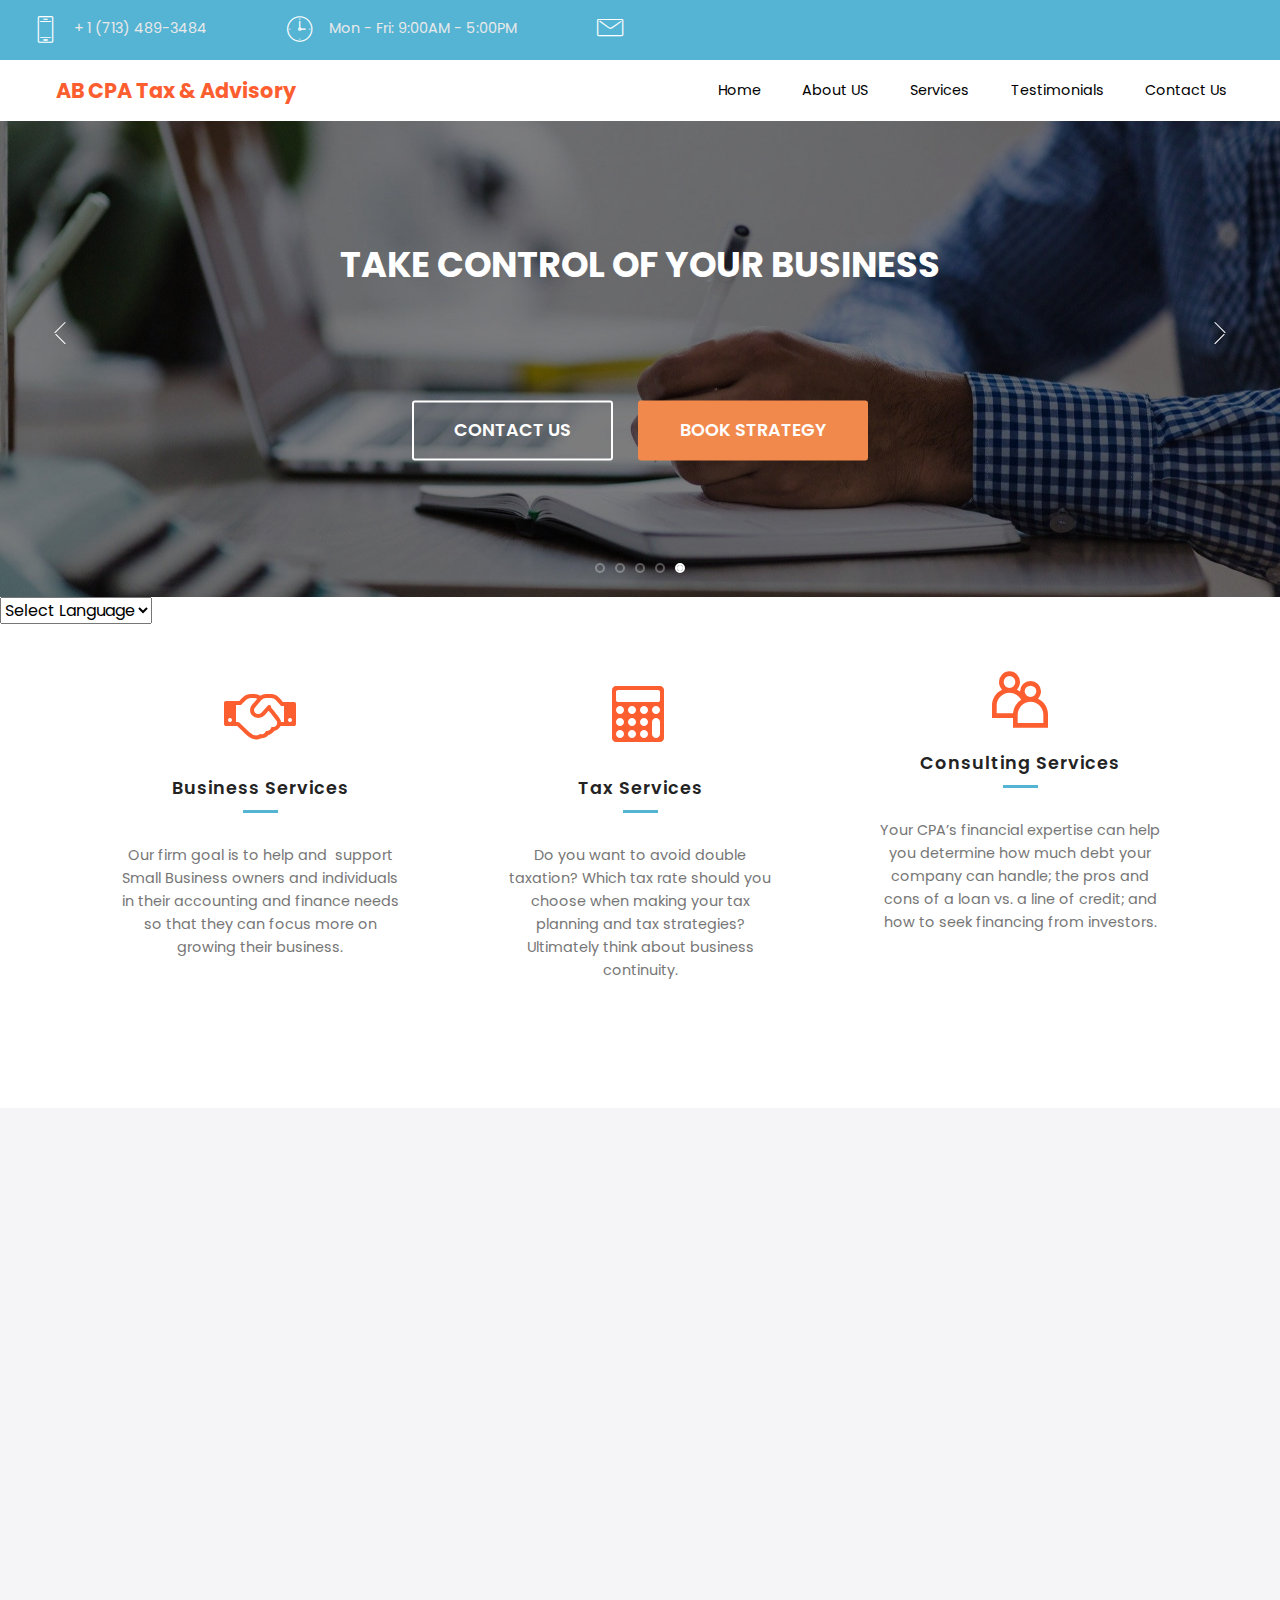
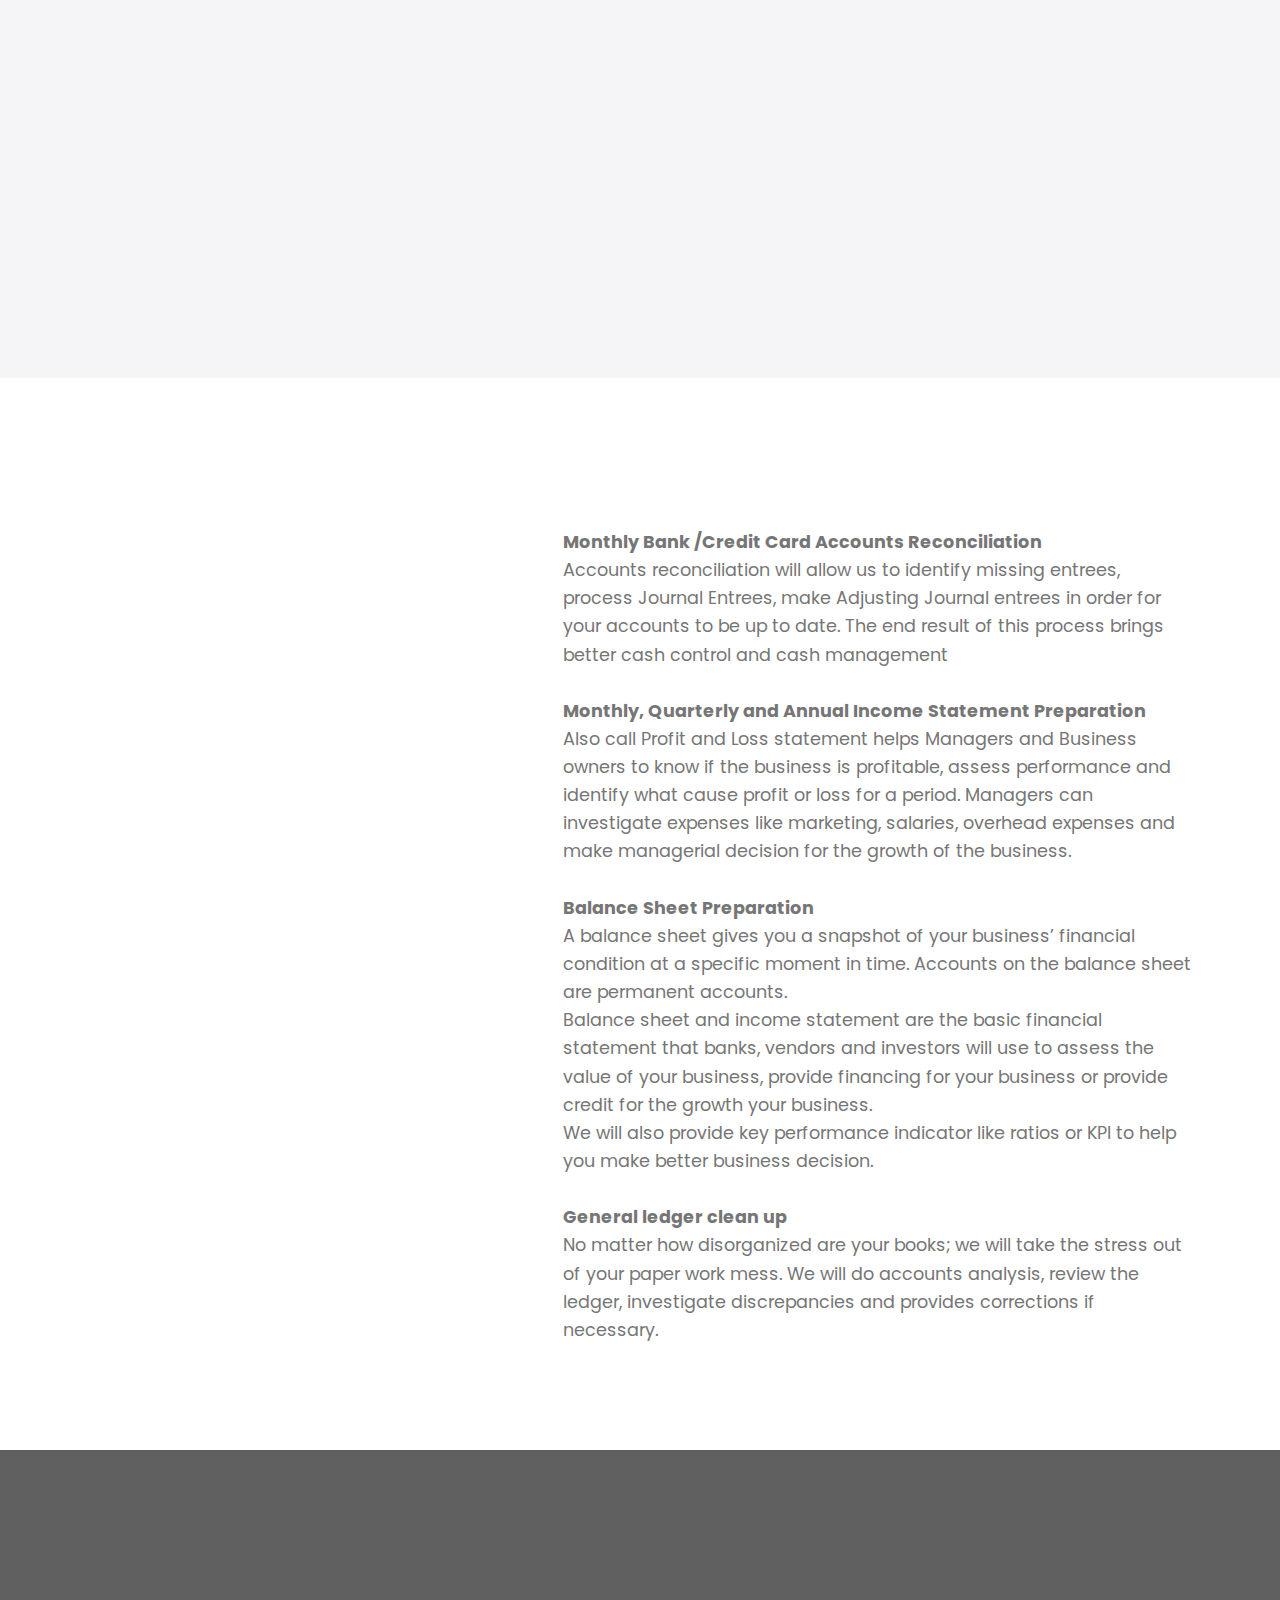
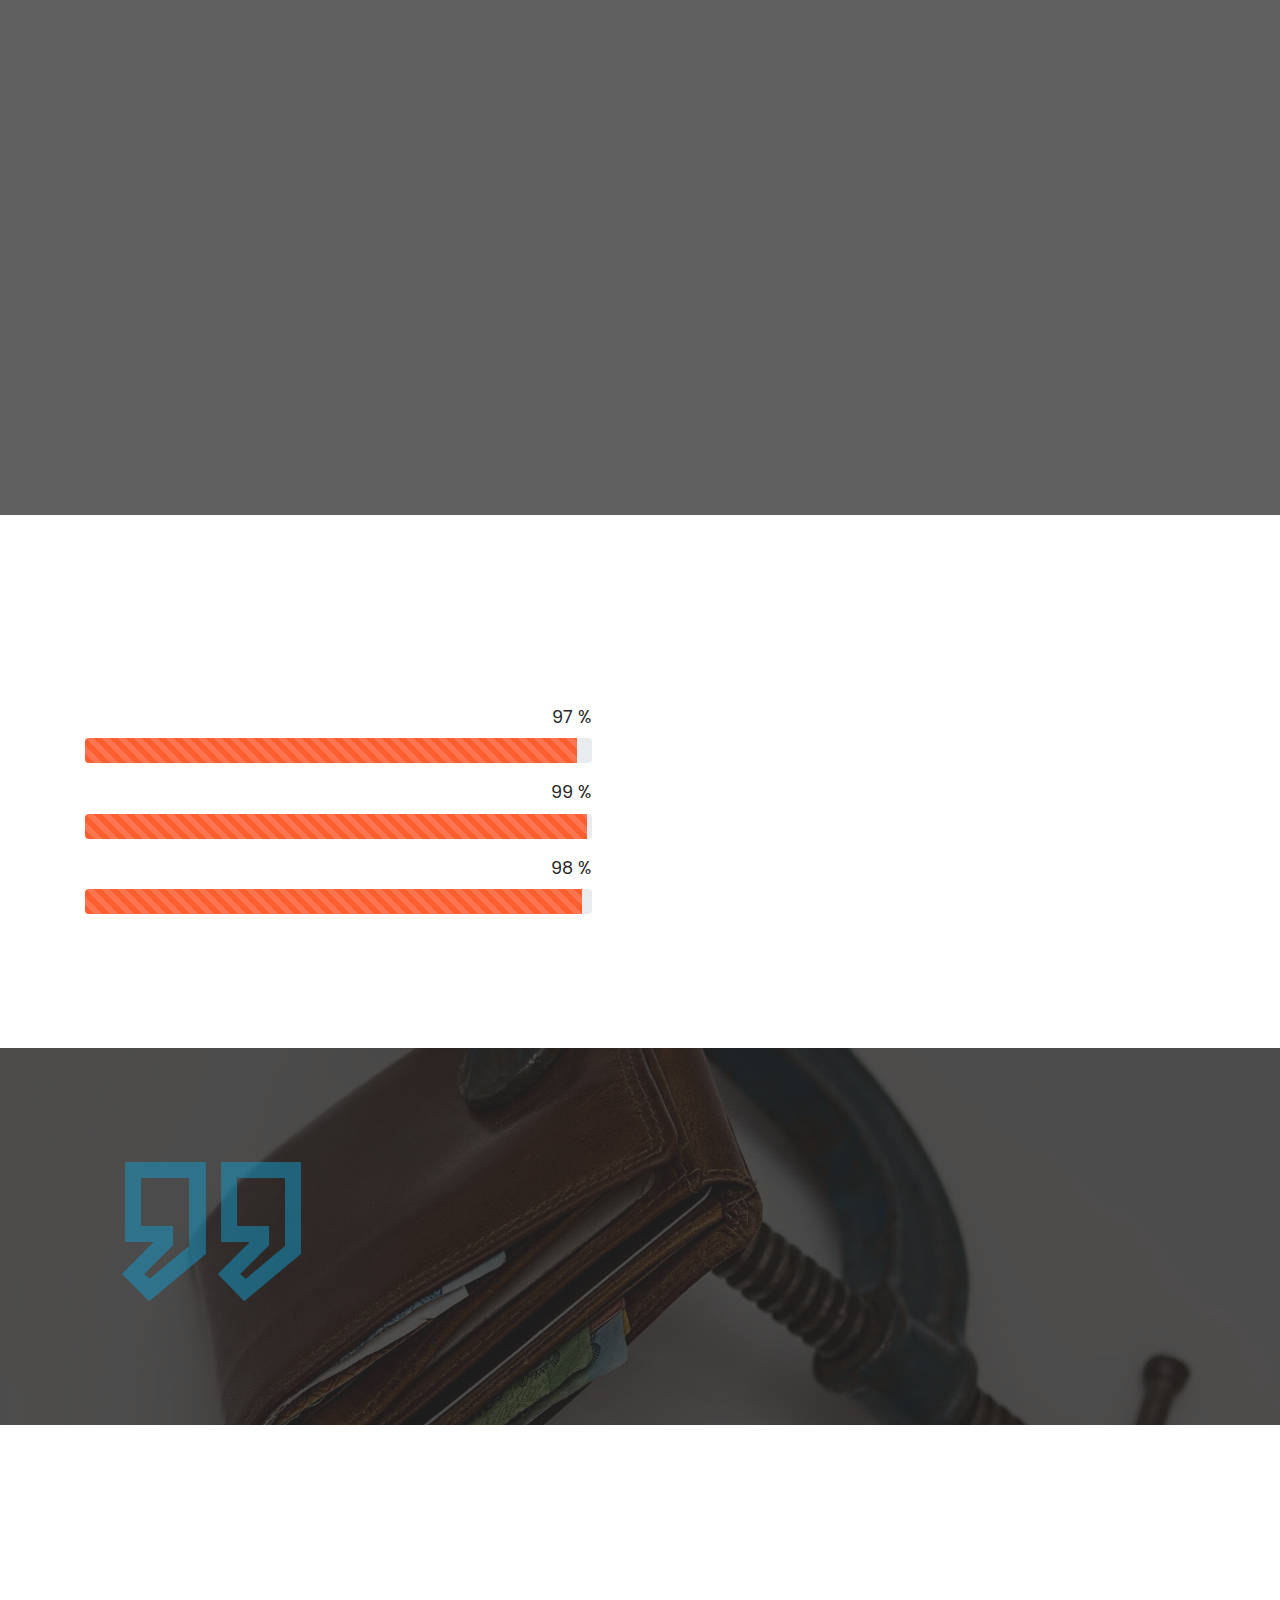
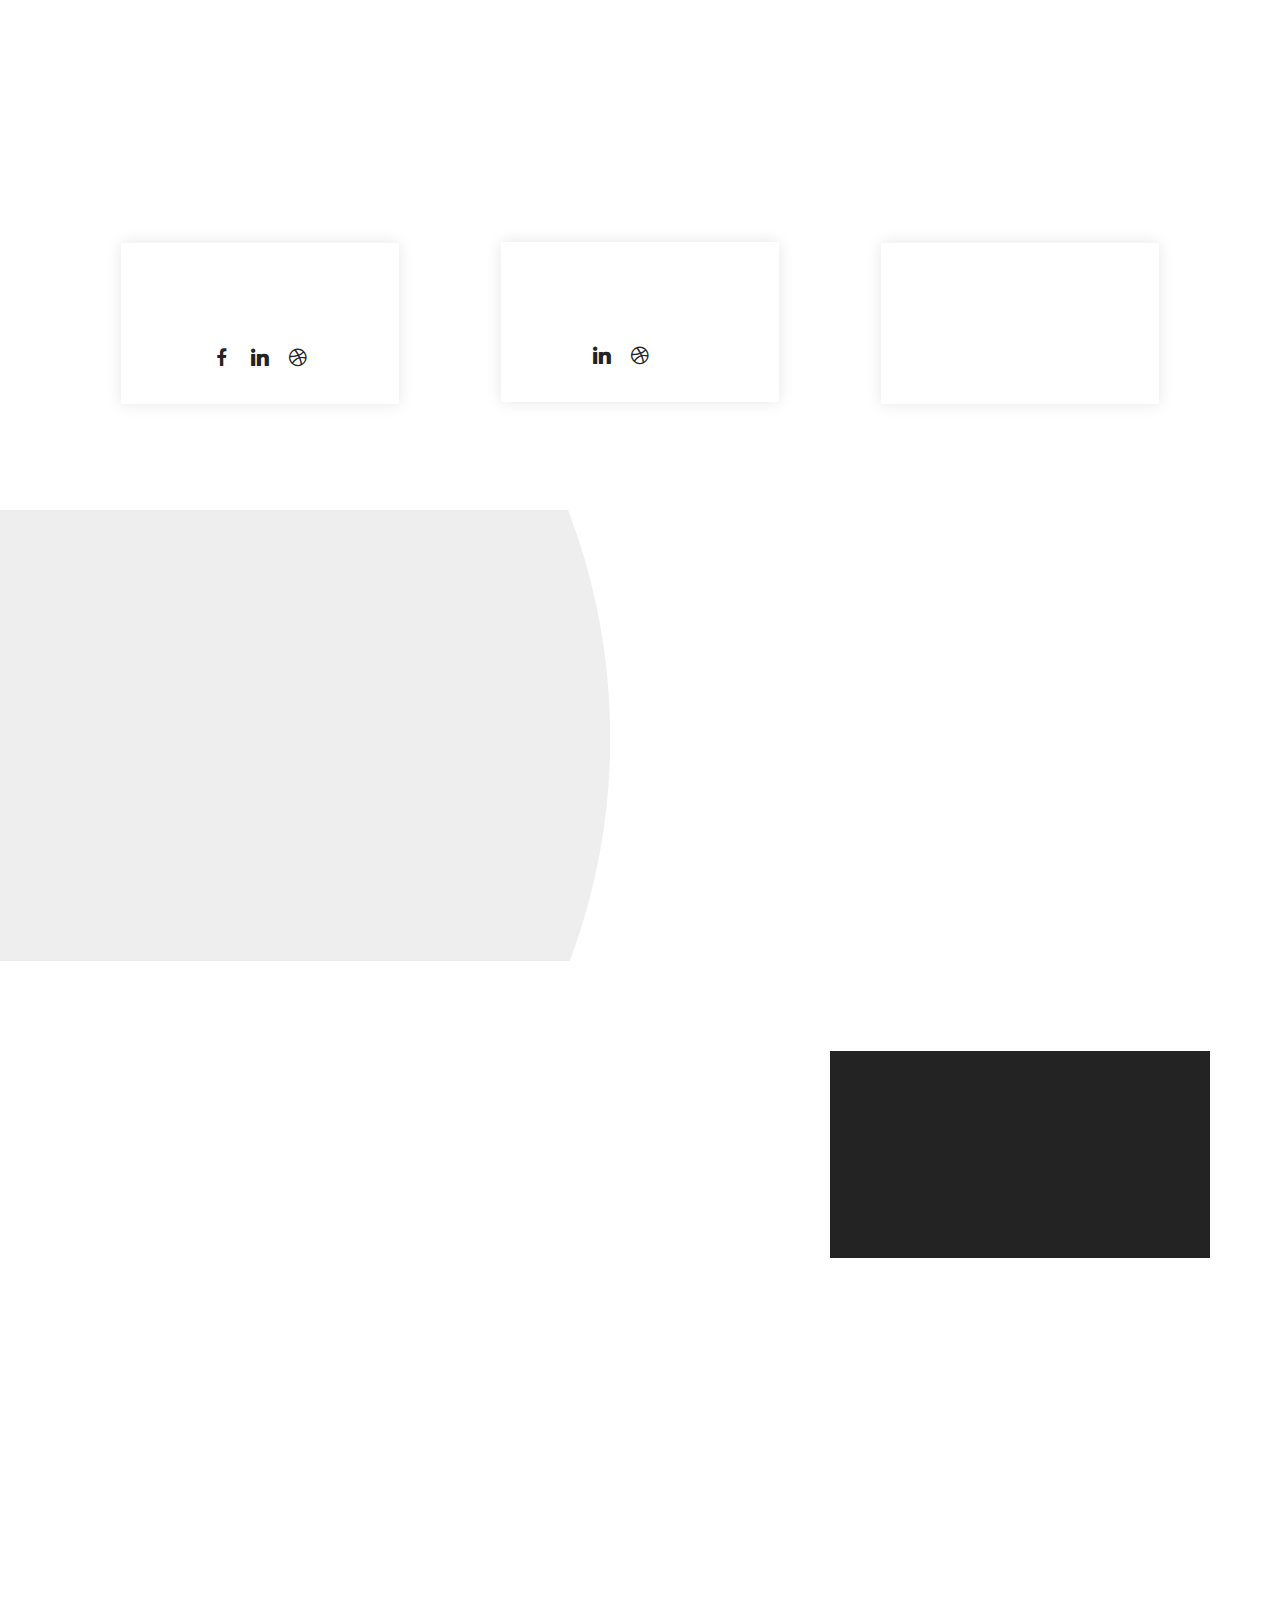
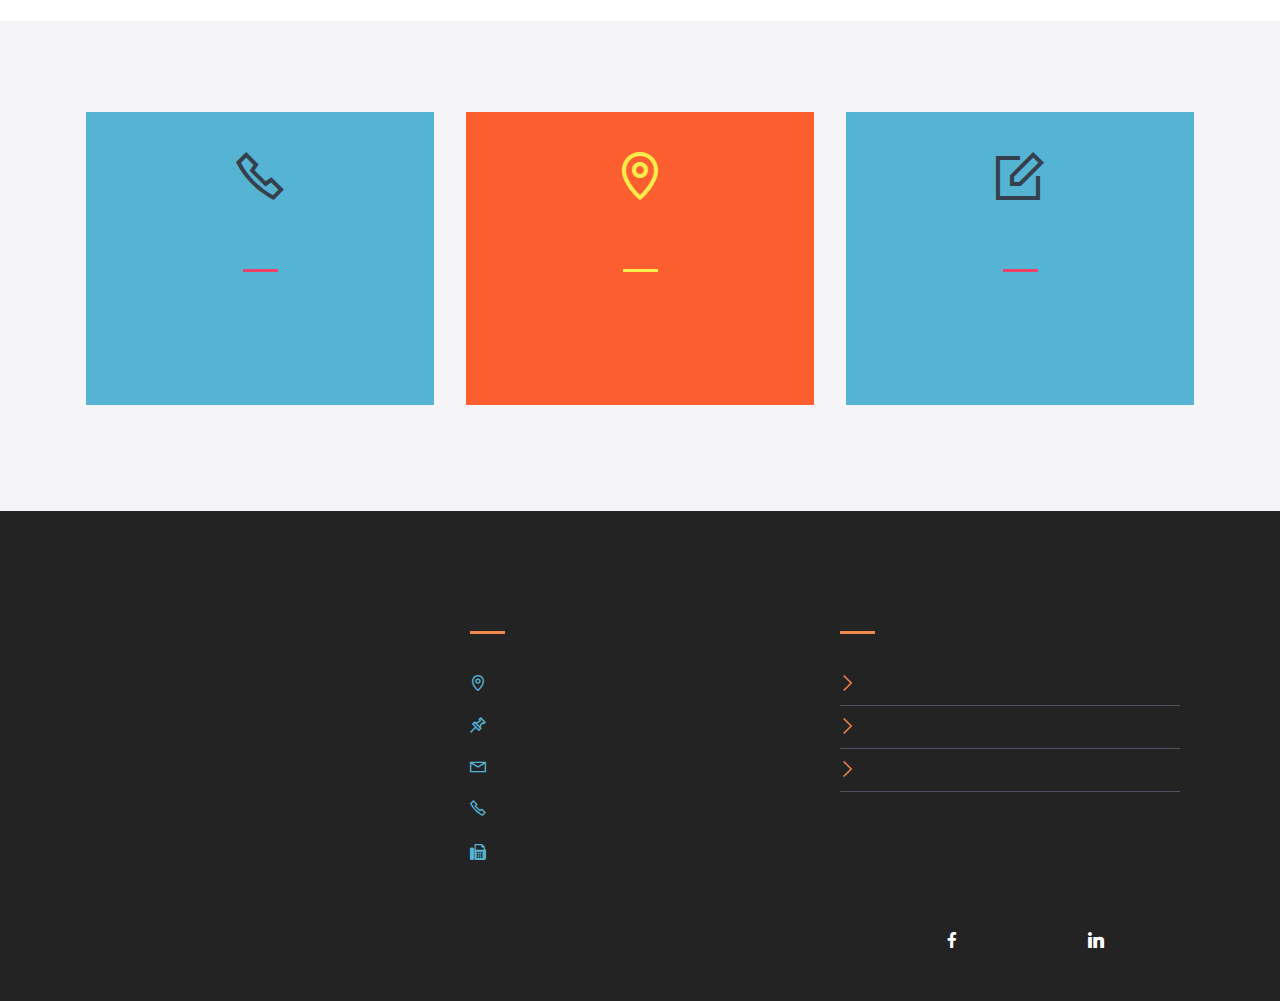
==== commit 988681c9: "create github pages" ====
--- a/index.html
+++ b/index.html
@@ -776,7 +776,7 @@
                 </div>
             </div>
             <div class="col-sm-12 col-lg-8 col-md-6">
-                <div class="google-map"><iframe frameborder="0" style="border:0" src="https://www.google.com/maps/embed/v1/place?key=AIzaSyDk89J4FSunMF33ruMVWJaJht_Ro0kvoXs&amp;q=4600 Highway 6 North Suite 312 Houston, Texas 77084" allowfullscreen=""></iframe></div>
+                <div class="google-map"><iframe frameborder="0" style="border:0" src="https://www.google.com/maps/embed/v1/place?key=AIzaSyCZI5F_k6S1k46ujh0SNrapM89f7mJxd30&amp;q=4600 Highway 6 North Suite 312 Houston, Texas 77084" allowfullscreen=""></iframe></div>
             </div>
         </div>
    </div>
@@ -925,17 +925,11 @@
                     <div class="card-img"><span class="mbr-iconfont img2 mobi-mbri-arrow-next mobi-mbri"></span>
                     </div>
                     <div class="card-box">
-                        <h4 class="link-title align-left mbr-fonts-style display-4"><a href="index.html#extProgressBars9-1b" class="text-white">Resources</a></h4>
-                    </div>
-                </div>
-
-                <div class="link">
-                    <div class="card-img"><span class="mbr-iconfont img2 mobi-mbri-arrow-next mobi-mbri"></span>
-                    </div>
-                    <div class="card-box">
-                        <h4 class="link-title align-left mbr-fonts-style display-4"><a href="index.html#extTestimonials6-1e" class="text-white">Testimonials</a></h4>
-                    </div>
-                </div>
+                        <h4 class="link-title align-left mbr-fonts-style display-4"><a href="index.html#extTestimonials15-7" class="text-white">Testimonials</a></h4>
+                    </div>
+                </div>
+
+                
 
                 
             </div>
